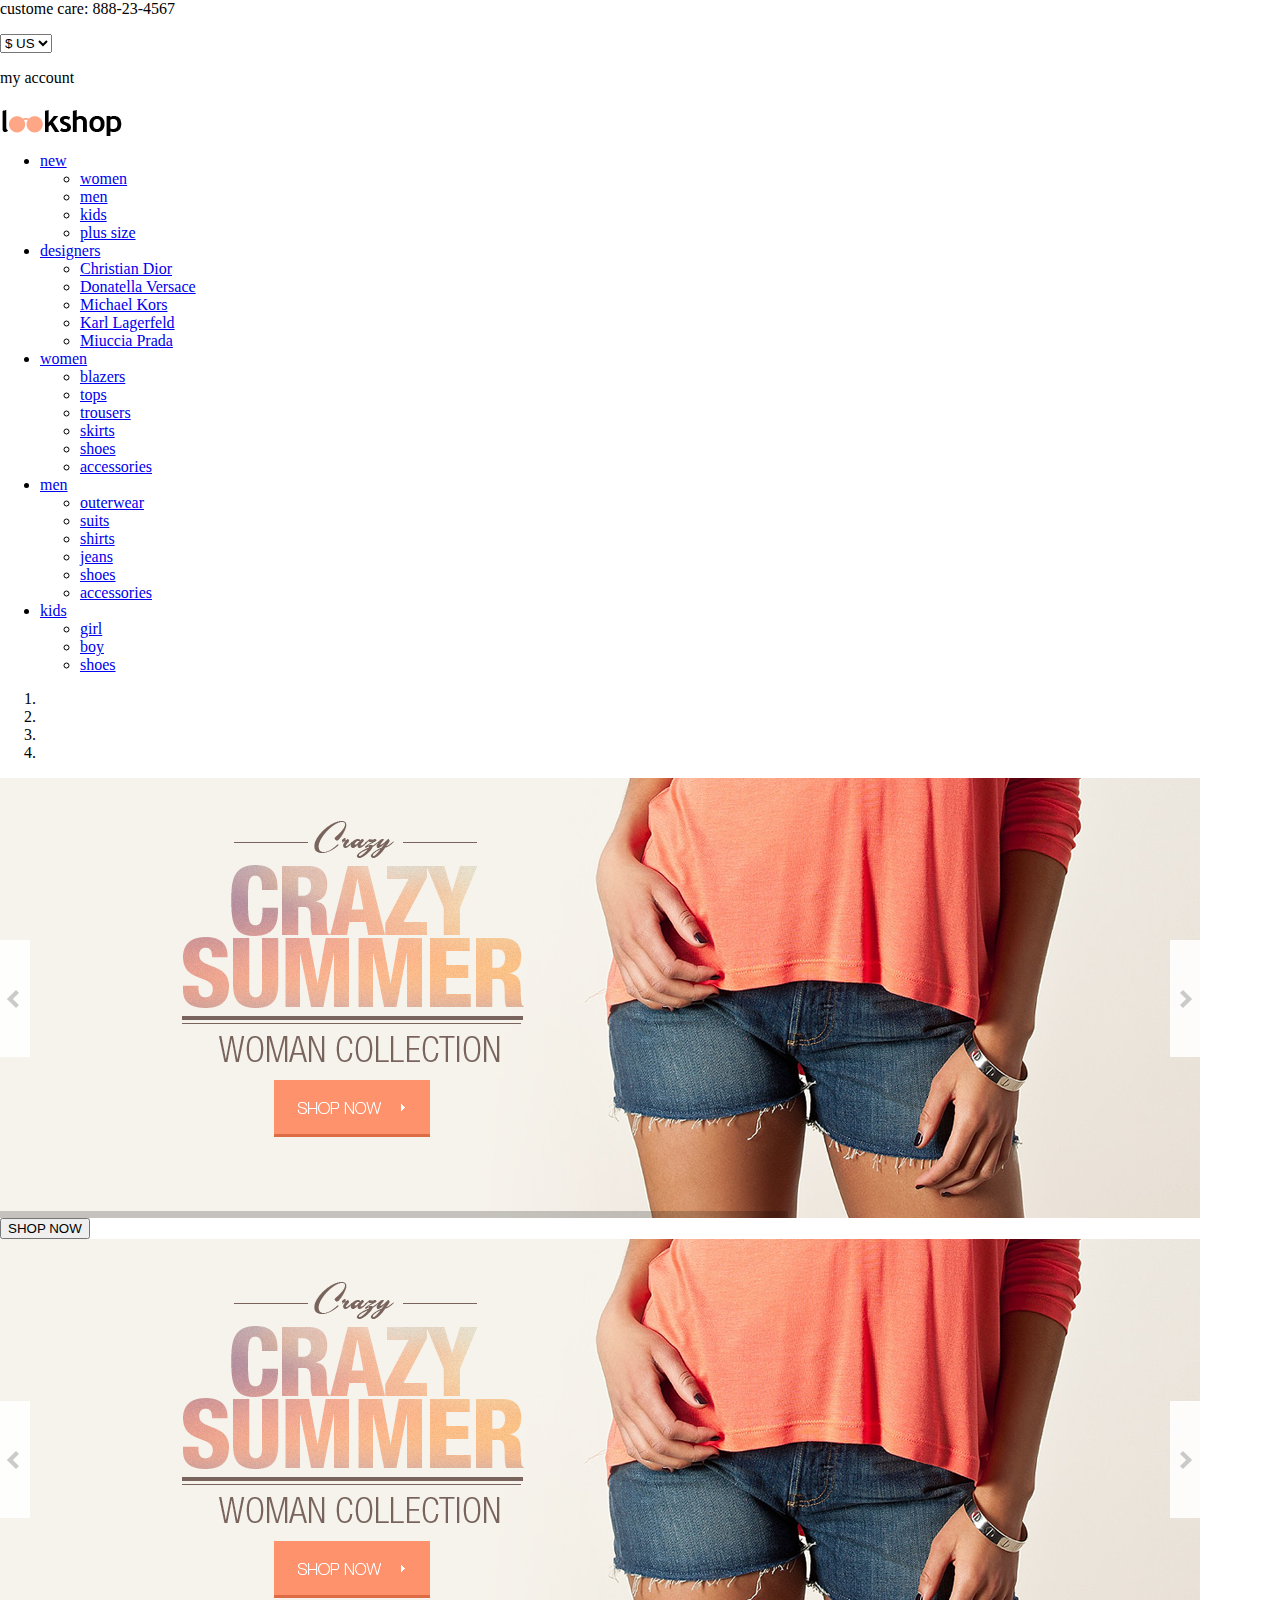
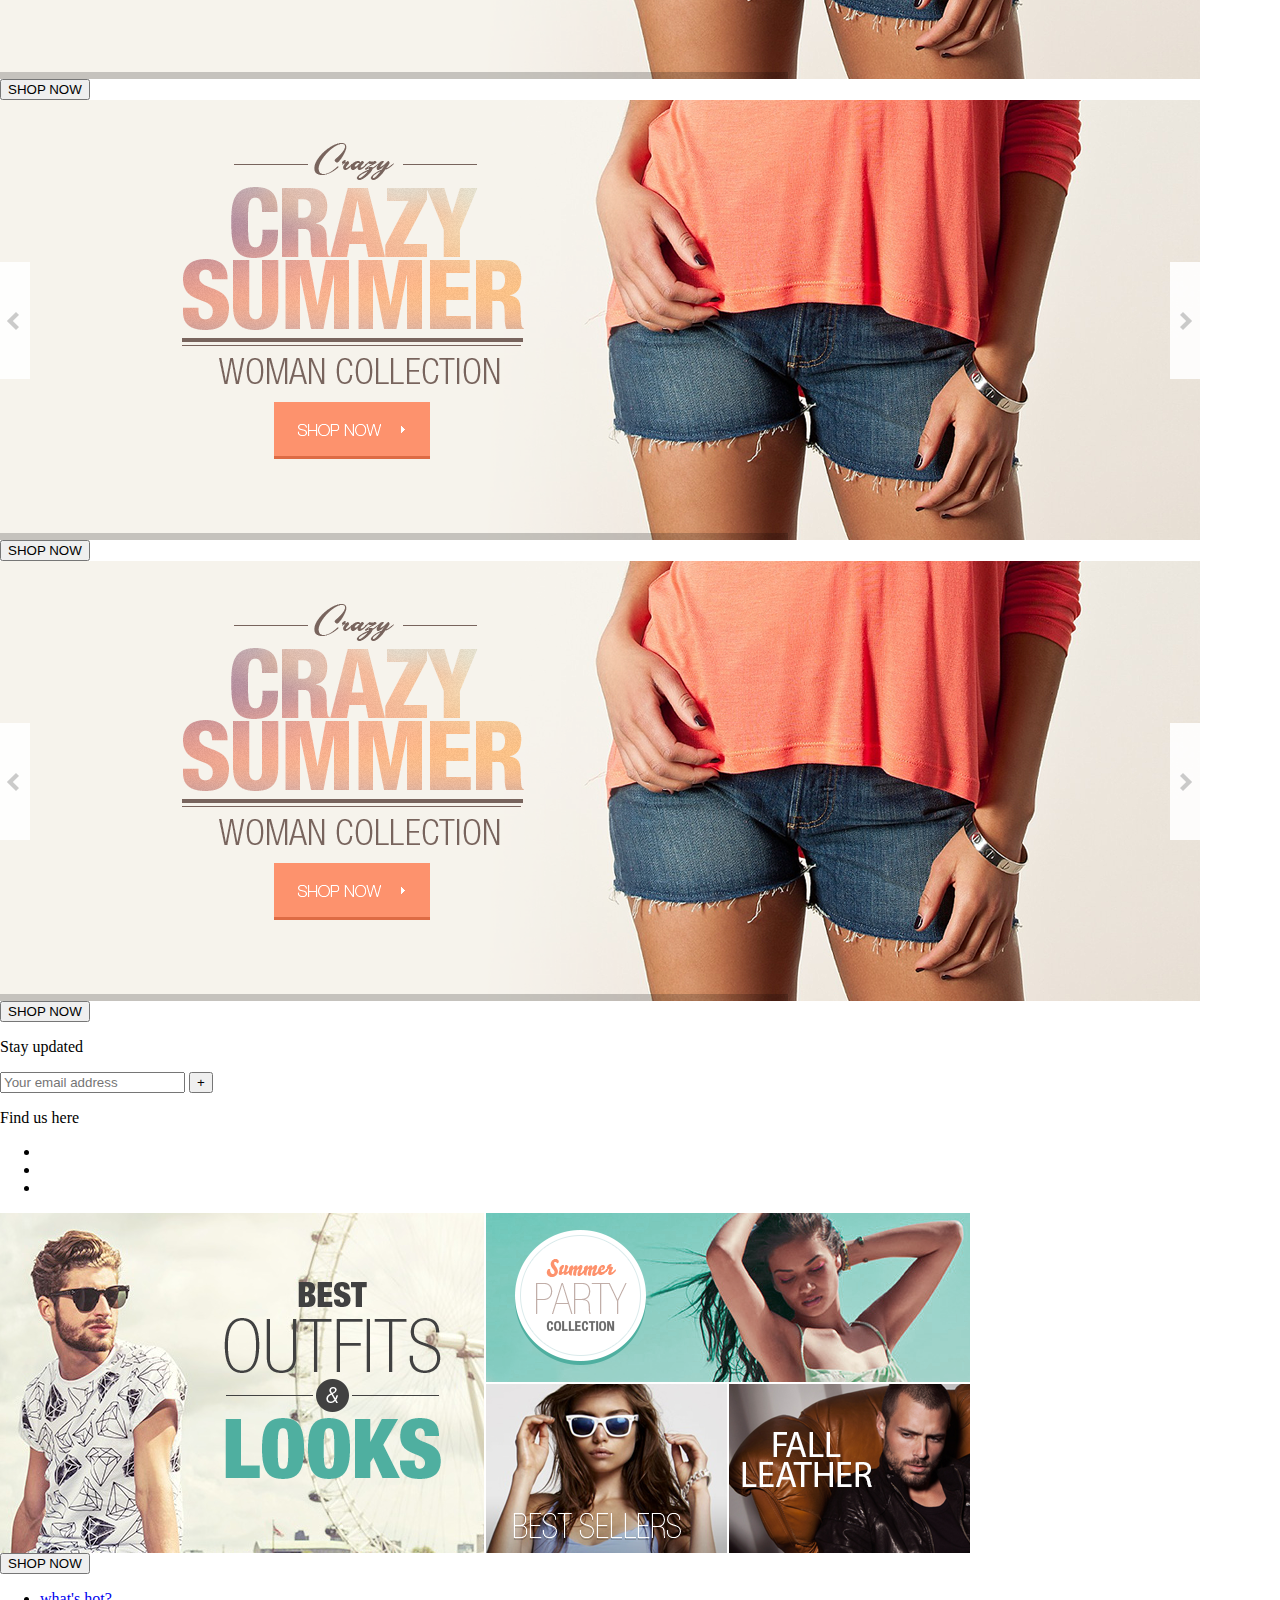
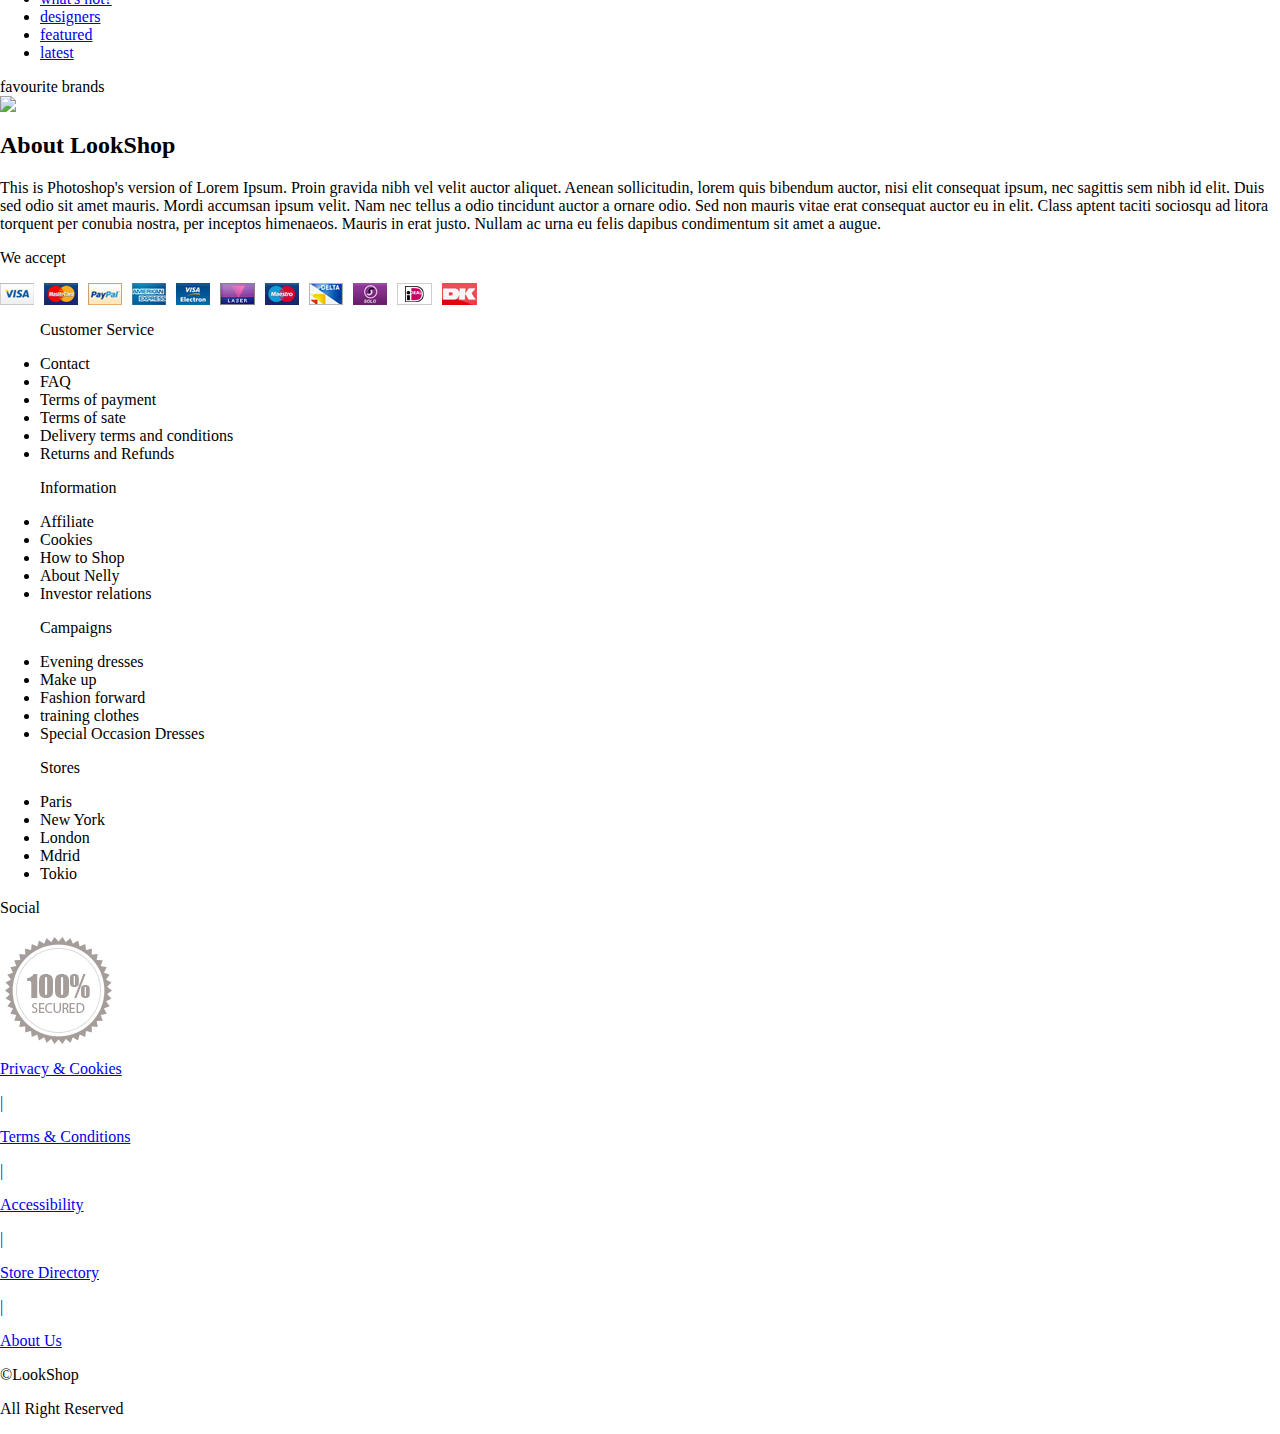
==== index.html @ 93620757 "Brands-box and bax about shop has been completed" ====
<html>
<!DOCTYPE html>
<html lang="ru">
<head>
    <meta charset="UTF-8">
    <meta name="viewport" content="width=device-width, initial-scale=1, shrink-to-fit=no">
    <meta http-equiv="X-UA-Compatible" content="ie=edge">
    <link href="https://fonts.googleapis.com/css?family=Poppins:400,400i&display=swap" rel="stylesheet">
    <link href="https://fonts.googleapis.com/css?family=Nunito:400,400i,600&display=swap" rel="stylesheet">
    <link rel="stylesheet" href="D:\lookshop\css\normalize.css"/>
    <link rel="stylesheet" href="D:\lookshop\css\common.css">
    <link rel="stylesheet" href="D:\lookshop\css\icon-contact.css">
    <link rel="stylesheet" href="D:\lookshop\css\header.css">
    <link rel="stylesheet" href="D:\lookshop\css\nav.css">
    <link rel="stylesheet" href="D:\lookshop\css\slider.css">
    <link rel="stylesheet" href="D:\lookshop\css\contact.css">
    <link rel="stylesheet" href="D:\lookshop\css\poster.css">
    <link rel="stylesheet" href="D:\lookshop\css\catalog.css">
    <link rel="stylesheet" href="D:\lookshop\css\brands-&-about-lookshop.css">
    <link rel="stylesheet" href="D:\lookshop\css\footer.css">
    <title>index</title>
    <style>
        body {
            position: relative;
            margin: 0;
        }

        /* @media all and (max-width: 768px)
        and (min-width: 640px)
        {

        }
        @media all and (max-width: 640px)
        {
            
        } */
    </style>
</head>
<body>
    <header>
        <div class="header-box">
            <p>custome care: 888-23-4567</p>
            <div class="header__currency"> 
                <select name="currency" id="currency"> 
                    <option value="US">$ US</option> 
                    <option value="RU">RU</option> 
                    <option value="BY">BY</option> 
                </select> 
            </div>
            <div class="header__account">
                    <i class="icon-user"></i>
                <p>my account</p>
            </div>
            <div class="header__search">
                <i class="icon-search"></i>
            </div>
        </div>
        
    </header>
    <nav>
        <div class="logo">
            <a href="index.html" title="lookshop"><img src="logo.png"></a>
        </div>
        <ul class="topmenu">
            <li class="items-of-navigation"><a href="#1">new</a>
                <ul class="submenu">
                    <li><a href="#1">women</a></li>
                    <li><a href="#1">men</a></li>
                    <li><a href="#1">kids</a></li>
                    <li><a href="#1">plus size</a></li>
                </ul>
            </li>
            <li class="items-of-navigation"><a href="#1">designers</a>
                <ul class="submenu">
                    <li><a href="#1">Christian Dior</a></li>
                    <li><a href="#1">Donatella Versace</a></li>
                    <li><a href="#1">Michael Kors</a></li>
                    <li><a href="#1">Karl Lagerfeld</a></li>
                    <li><a href="#1">Miuccia Prada</a></li>
                </ul>
            </li>
            <li class="items-of-navigation"><a href="#1">women</a>
                <ul class="submenu">
                    <li><a href="#1">blazers</a></li>
                    <li><a href="#1">tops</a></li>
                    <li><a href="#1">trousers</a></li>
                    <li><a href="#1">skirts</a></li>
                    <li><a href="#1">shoes</a></li>
                    <li><a href="#1">accessories</a></li>    
                </ul>
            </li>
            <li class="items-of-navigation"><a href="#1">men</a>
                <ul class="submenu">
                    <li><a href="#1">outerwear</a></li>
                    <li><a href="#1">suits</a></li>
                    <li><a href="#1">shirts</a></li>
                    <li><a href="#1">jeans</a></li>
                    <li><a href="#1">shoes</a></li>
                    <li><a href="#1">accessories</a></li>
                </ul>
            </li>
            <li class="items-of-navigation"><a href="#1">kids</a>
                <ul class="submenu">
                    <li><a href="#1">girl</a></li>
                    <li><a href="#1">boy</a></li>
                    <li><a href="#1">shoes</a></li>
                </ul>
            </li>
        </ul>
    </nav>
    <div class="main_box">
        <div id="slider" class="slider">
            <ol class="slider__indicators">
                <li class="slider__indicator slider__indicator_active" data-slide-to="0"></li>
                <li class="slider__indicator" data-slide-to="1"></li>
                <li class="slider__indicator" data-slide-to="2"></li>
                <li class="slider__indicator" data-slide-to="3"></li>
            </ol>
            <div class="slider__items">
                <div class="slider__item slider__item_active">
                <img src="slider.png" alt="c1">
                <div class="button-shop-now button-shop-now_orange">
                    <input type="button" value="SHOP NOW" onClick='location.href="https://www.google.ru/"'>
                </div>
                </div>
                <div class="slider__item">
                <img src="slider.png" alt="c1">
                <div class="button-shop-now button-shop-now_orange">
                    <input type="button" value="SHOP NOW" onClick='location.href="https://www.google.ru/"'>
                </div>
                </div>
                <div class="slider__item">
                <img src="slider.png" alt="c1">
                <div class="button-shop-now button-shop-now_orange">
                    <input type="button" value="SHOP NOW" onClick='location.href="https://www.google.ru/"'>
                </div>
                </div>
                <div class="slider__item">
                <img src="slider.png" alt="c1">
                <div class="button-shop-now button-shop-now_orange">
                    <input type="button" value="SHOP NOW" onClick='location.href="https://www.google.ru/"'>
                </div>
                </div>
            </div>
            <a class="slider__control slider__control_prev" href="#" role="button"></a>
            <a class="slider__control slider__control_next" href="#" role="button"></a>
        </div>
        <script src="js\slider.js"></script>
    
        <div class="contact">
            <div class="email-box">
                <p>Stay updated</p>
                <input type="text" placeholder="Your email address">
                <input type="button" value="+">
            </div>
            <div class="contact-box">
                <p>Find us here</p>
                <ul class="contact-list">
                    <li><a href="" class="item__contact"><i class="icon-twitter"></i></a></li>
                    <li><a href="" class="item__contact"><i class="icon-facebook"></i></a></li>
                    <li><a href="" class="item__contact"><i class="icon-pinterest-circled"></i></a></li>
                </ul>
            </div>
            
        </div>
        <div class="poster">
            <img src="poster.png">
            <div class="button-shop-now button-shop-now_green">
                <input type="button" value="SHOP NOW" onClick='location.href="https://www.google.ru/"'>
            </div>
        </div>
        <section class="catalog">
            <div class="catalog__menu">
                <ul class="catalog__topmenu">
                    <li class="catalog__item"><a href="#1">what's hot?</a></li>
                    <li class="catalog__item"><a href="#2">designers</a></li>
                    <li class="catalog__item"><a href="#3">featured</a></li>
                    <li class="catalog__item"><a href="#4">latest</a></li>
                </ul>
            </div>
            
        </section>
        <div class="brands">
            <div class="brands__top-line">
                <div class="brands__top-info">
                    <span>favourite brands</span>
                </div>
            </div>
            <img src="index\brands.png">
        </div>
        <div class="about-lookshop">
            <h2>About LookShop</h2>
            <p>This is Photoshop's version of Lorem Ipsum. Proin gravida nibh vel velit auctor aliquet. Aenean sollicitudin, lorem quis
                bibendum auctor, nisi elit consequat ipsum, nec sagittis sem nibh id elit. Duis sed odio sit amet mauris. Mordi accumsan ipsum velit.
                Nam nec tellus a odio tincidunt auctor a ornare odio. Sed non mauris vitae erat consequat auctor eu in elit. Class aptent taciti sociosqu ad litora
                torquent per conubia nostra, per inceptos himenaeos. Mauris in erat justo. Nullam ac urna eu felis dapibus condimentum sit amet a augue.
            </p>
        </div>
    </div>
    <footer>
        <div class="footer__cards-box">
            <p>We accept</p>
            <div>
                <img src="index\CARDS.png">
            </div>    
        </div>
        <div class="footer__information">
            <ul><p>Customer Service</p>
                <li>Contact</li>
                <li>FAQ</li>
                <li>Terms of payment</li>
                <li>Terms of sate</li>
                <li>Delivery terms and conditions</li>
                <li>Returns and Refunds</li>
            </ul>
            <ul><p>Information</p>
                <li>Affiliate</li>
                <li>Cookies</li>
                <li>How to Shop</li>
                <li>About Nelly</li>
                <li>Investor relations</li>
            </ul>
            <ul><p>Campaigns</p>
                <li>Evening dresses</li>
                <li>Make up</li>
                <li>Fashion forward</li>
                <li>training clothes</li>
                <li>Special Occasion Dresses</li>
            </ul>
            <ul><p>Stores</p>
                <li>Paris</li>
                <li>New York</li>
                <li>London</li>
                <li>Mdrid</li>
                <li>Tokio</li>
            </ul>
            <div><p>Social</p>
                <div class="footer__information_icon-margin">
                    <a href="" class="footer__icon"><i class="icon-twitter"></i></a>
                    <a href="" class="footer__icon"><i class="icon-pinterest-circled"></i></a>
                    <a href="" class="footer__icon"><i class="icon-facebook"></i></a>
                </div>
                <div class="footer__information_icon-margin">
                    <a href="" class="footer__icon"><i class="icon-gplus"></i></a>
                    <a href="" class="footer__icon"><i class="icon-twitter-1"></i></a>
                    <a href="" class="footer__icon"><i class="icon-vkontakte"></i></a>
                </div>
            </div>
            <img src="index\label_secured.png">
        </div> 
        <div class="footer__copyright-box">
            <div class="footer__info">
                <a href="#5">
                    <p>Privacy & Cookies</p>
                    <p class="footer__vert-line">|</p>
                </a>
                <a href="#6">
                    <p>Terms & Conditions</p>
                    <p class="footer__vert-line">|</p>
                </a>
                <a href="#7">
                    <p>Accessibility</p>
                    <p class="footer__vert-line">|</p>
                </a>
                <a href="#8">
                    <p>Store Directory</p>
                    <p class="footer__vert-line">|</p>
                </a>
                <a href="#9">
                    <p>About Us</p>
                </a>
            </div>
            <div class="footer__copyright">
                <p>&copy;LookShop</p>
                <p>All Right Reserved</p>
            </div>
            
        </div>
    </footer>
</body>
</html>
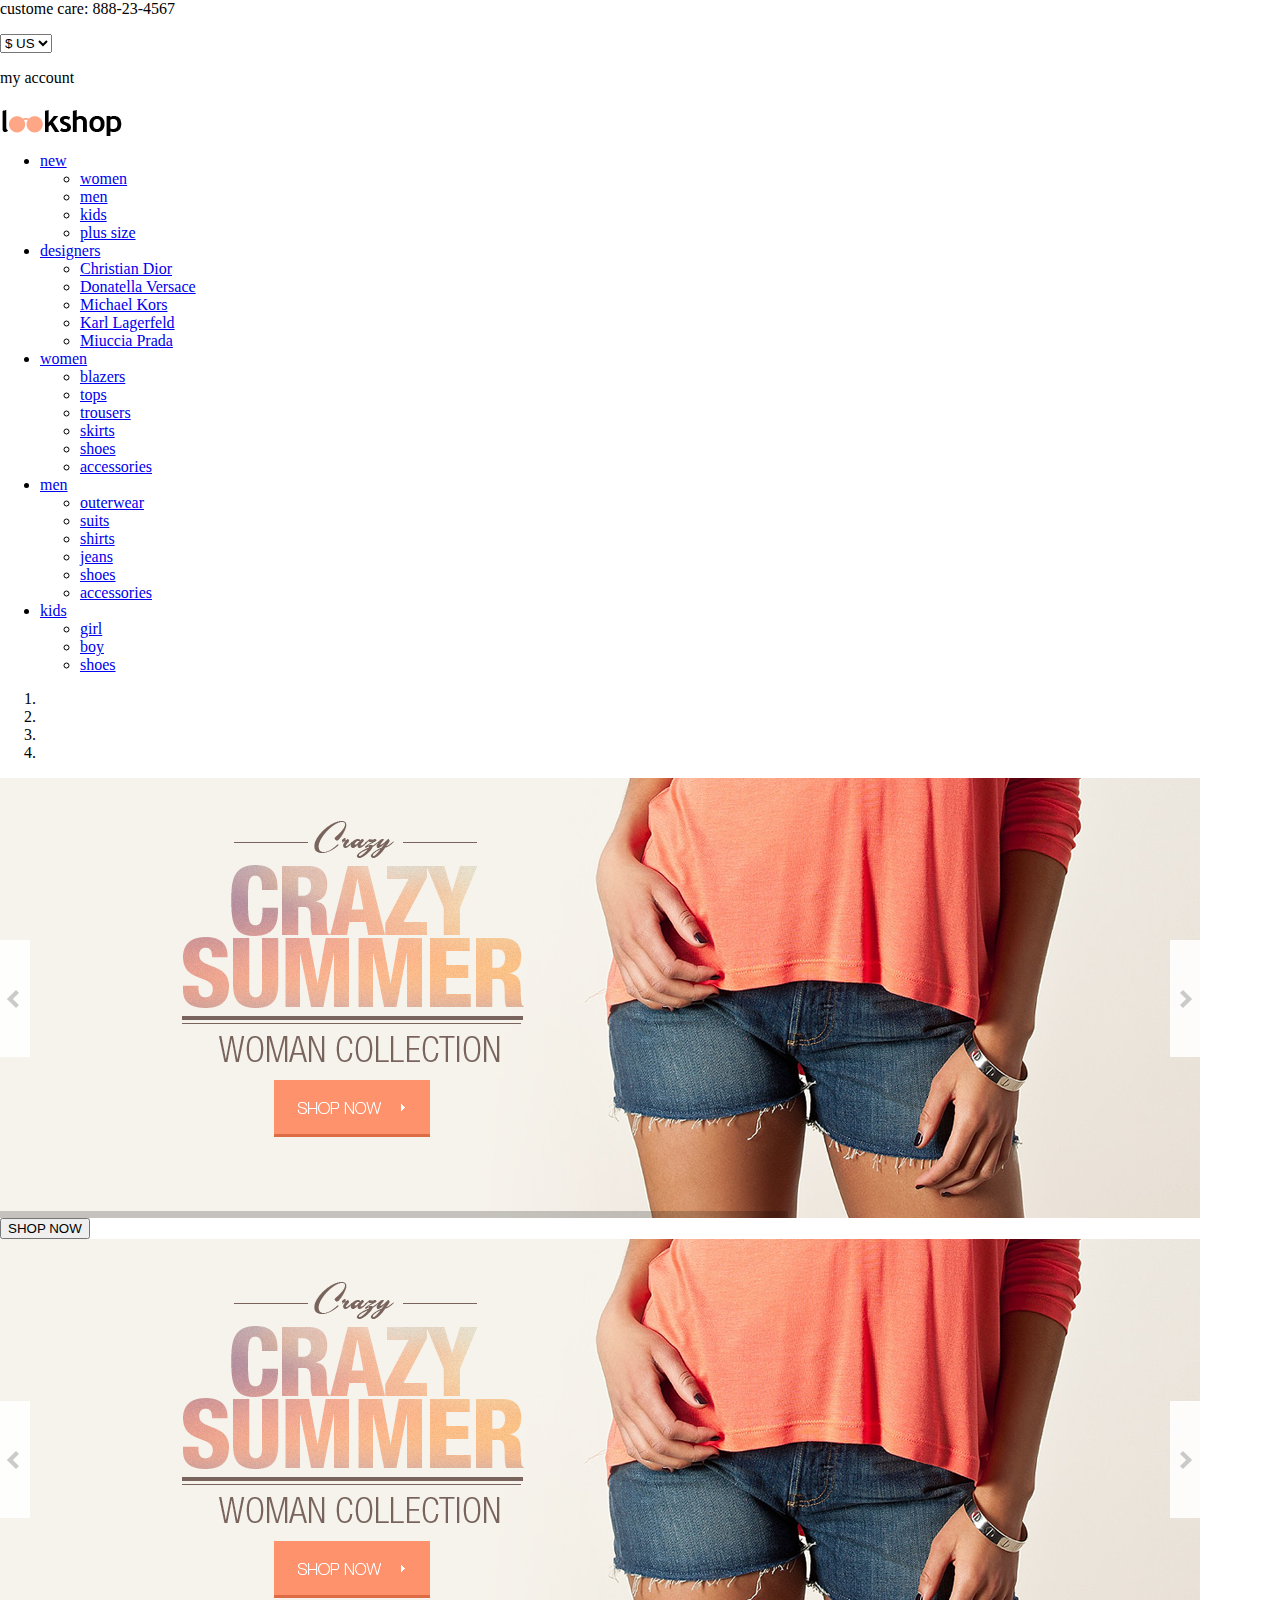
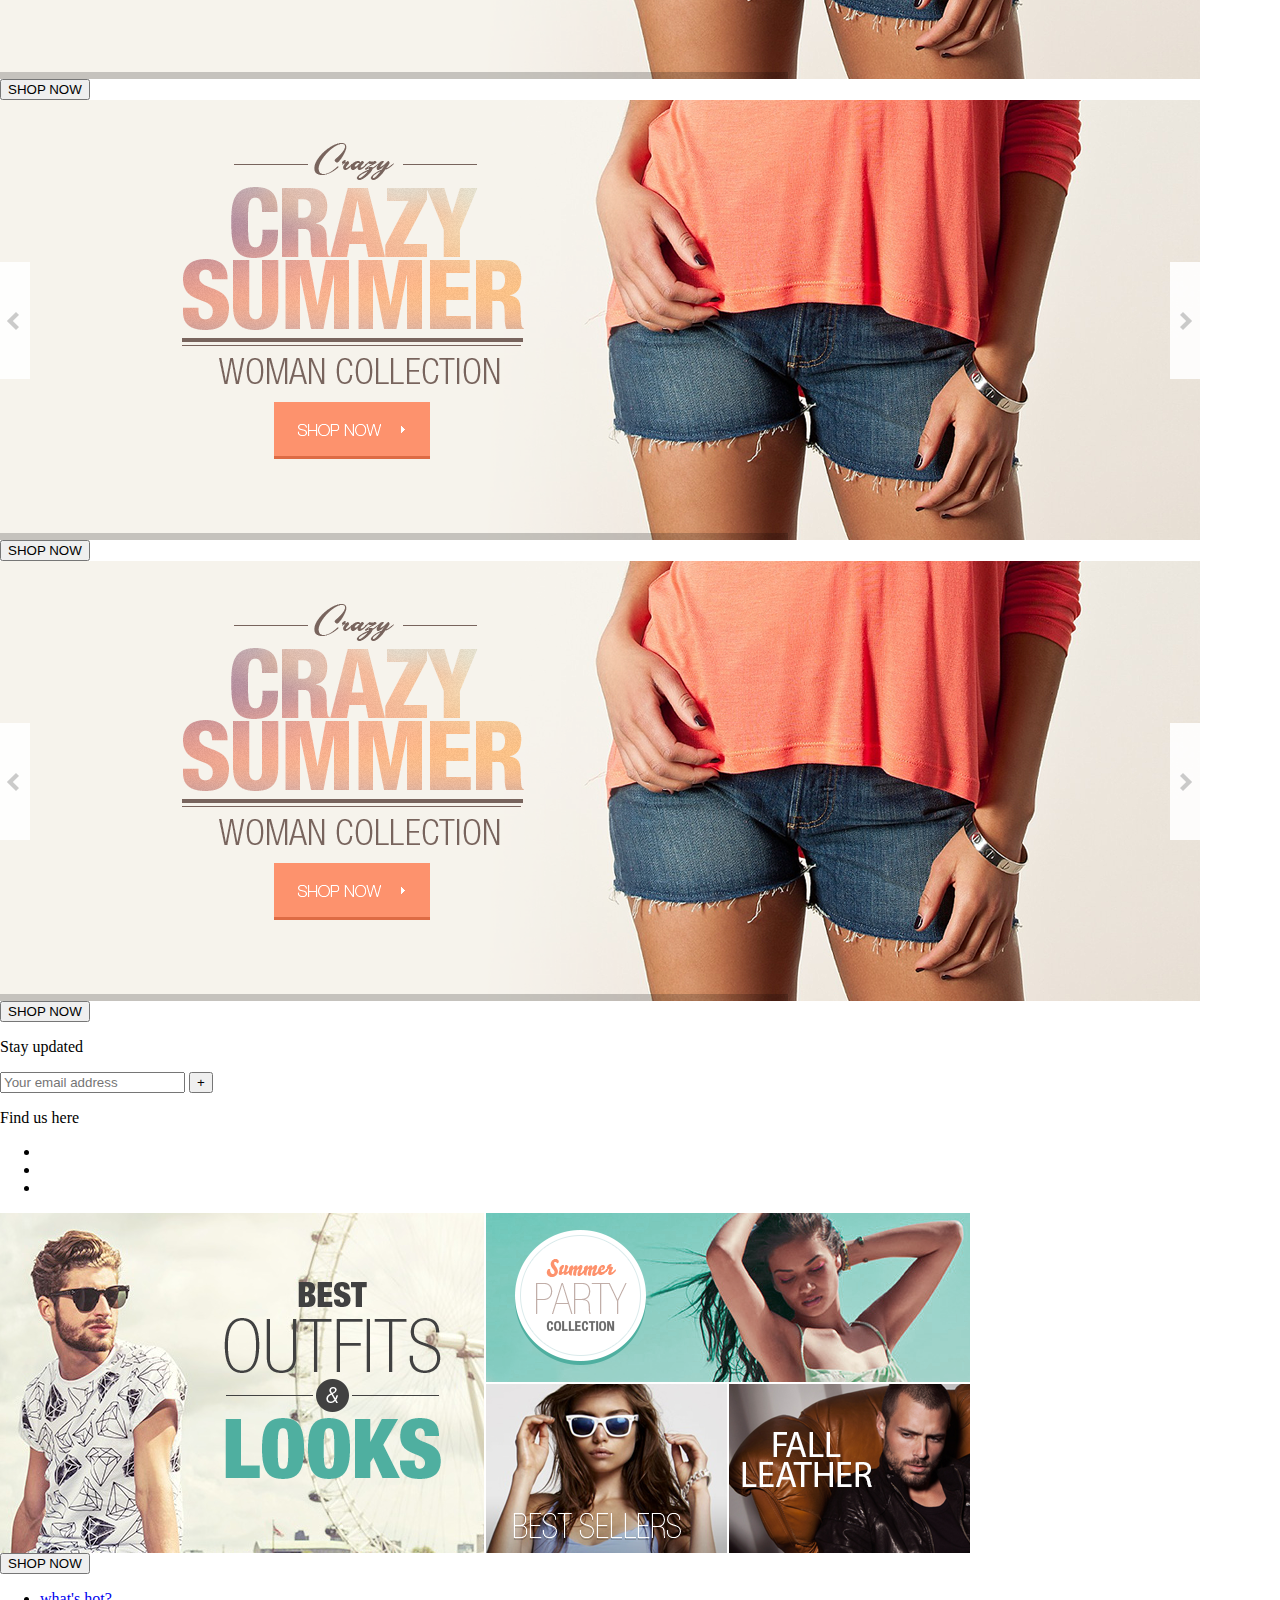
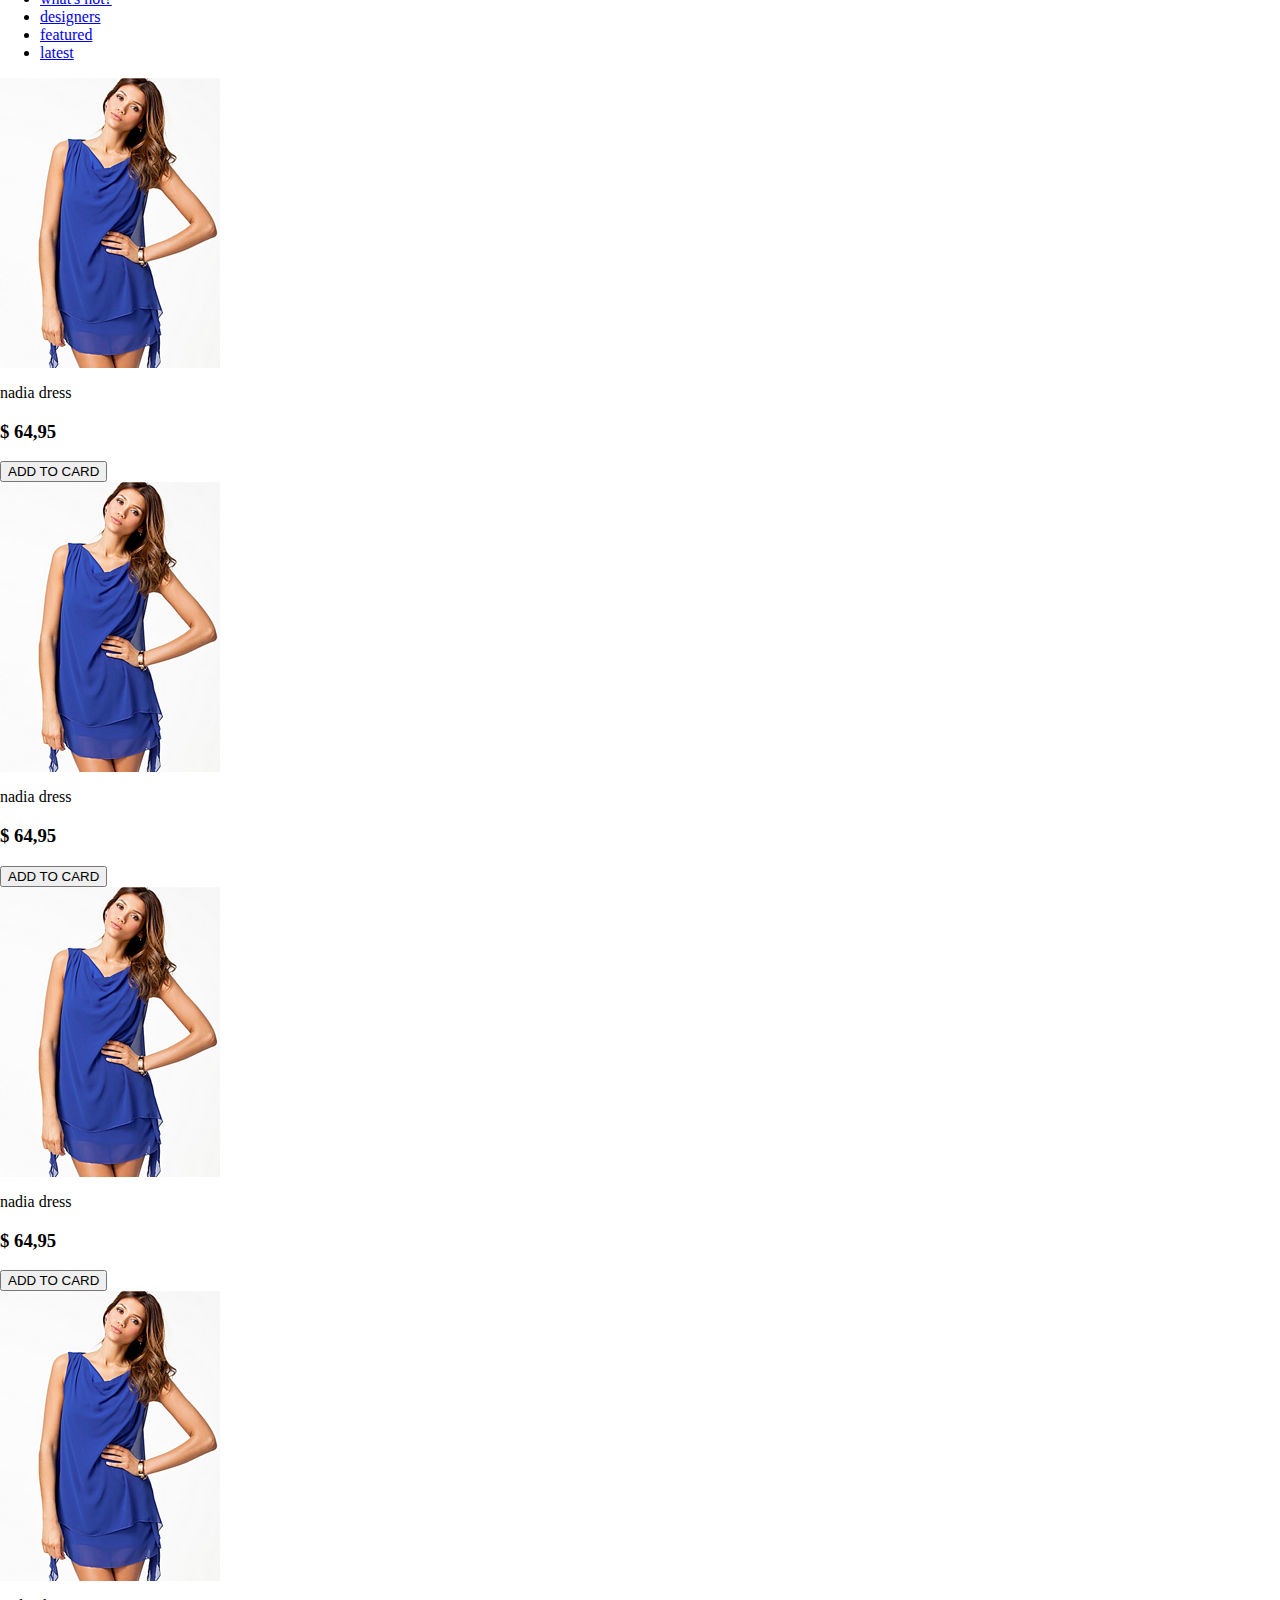
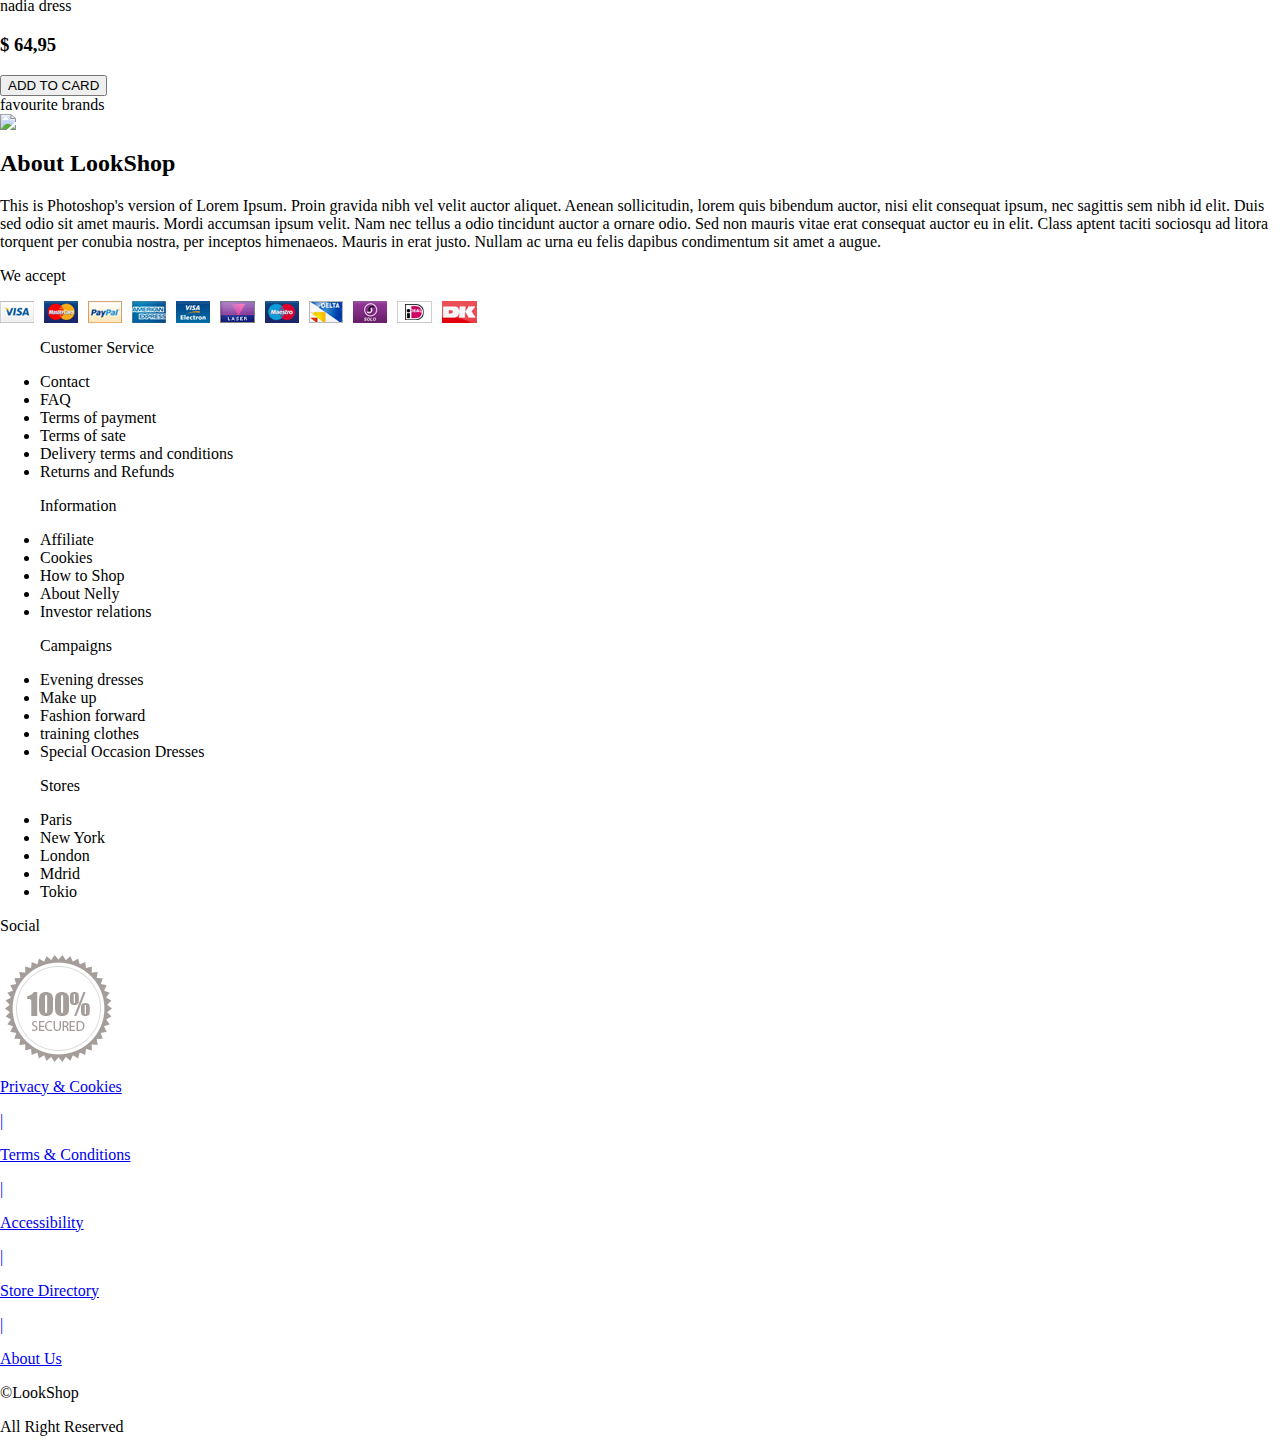
==== commit 12d62e45: "Added box-clothes" ====
--- a/index.html
+++ b/index.html
@@ -16,6 +16,7 @@
     <link rel="stylesheet" href="D:\lookshop\css\contact.css">
     <link rel="stylesheet" href="D:\lookshop\css\poster.css">
     <link rel="stylesheet" href="D:\lookshop\css\catalog.css">
+    <link rel="stylesheet" href="D:\lookshop\css\box-clothes.css">
     <link rel="stylesheet" href="D:\lookshop\css\brands-&-about-lookshop.css">
     <link rel="stylesheet" href="D:\lookshop\css\footer.css">
     <title>index</title>
@@ -180,6 +181,55 @@
             </div>
             
         </section>
+        <div class="clearance">
+            <div class="brands__top-line">
+                <div class="brands__top-info">
+                    <img src="">
+                </div>
+            </div>
+        </div>
+        <div class="box-clothes">
+            <div class="box-clothes__item">
+                <img src="index\NADIA_DRESS.png">
+                <div class="box-clothes__item-info">
+                    <p>nadia dress</p>
+                    <h3>$ 64,95</h3>
+                    <div class="button-add-to-card button-add-to-card_orange-for-clothes">
+                        <input type="button" value="ADD TO CARD" onClick='location.href="https://www.google.ru/"'>
+                    </div>
+                </div>
+            </div>
+            <div class="box-clothes__item">
+                <img src="index\NADIA_DRESS.png">
+                <div class="box-clothes__item-info">
+                    <p>nadia dress</p>
+                    <h3>$ 64,95</h3>
+                    <div class="button-add-to-card button-add-to-card_orange-for-clothes">
+                        <input type="button" value="ADD TO CARD" onClick='location.href="https://www.google.ru/"'>
+                    </div>
+                </div>
+            </div>
+            <div class="box-clothes__item">
+                <img src="index\NADIA_DRESS.png">
+                <div class="box-clothes__item-info">
+                    <p>nadia dress</p>
+                    <h3>$ 64,95</h3>
+                    <div class="button-add-to-card button-add-to-card_orange-for-clothes">
+                        <input type="button" value="ADD TO CARD" onClick='location.href="https://www.google.ru/"'>
+                    </div>
+                </div>
+            </div>
+            <div class="box-clothes__item">
+                <img src="index\NADIA_DRESS.png">
+                <div class="box-clothes__item-info">
+                    <p>nadia dress</p>
+                    <h3>$ 64,95</h3>
+                    <div class="button-add-to-card button-add-to-card_orange-for-clothes">
+                        <input type="button" value="ADD TO CARD" onClick='location.href="https://www.google.ru/"'>
+                    </div>
+                </div>
+            </div>
+        </div>
         <div class="brands">
             <div class="brands__top-line">
                 <div class="brands__top-info">
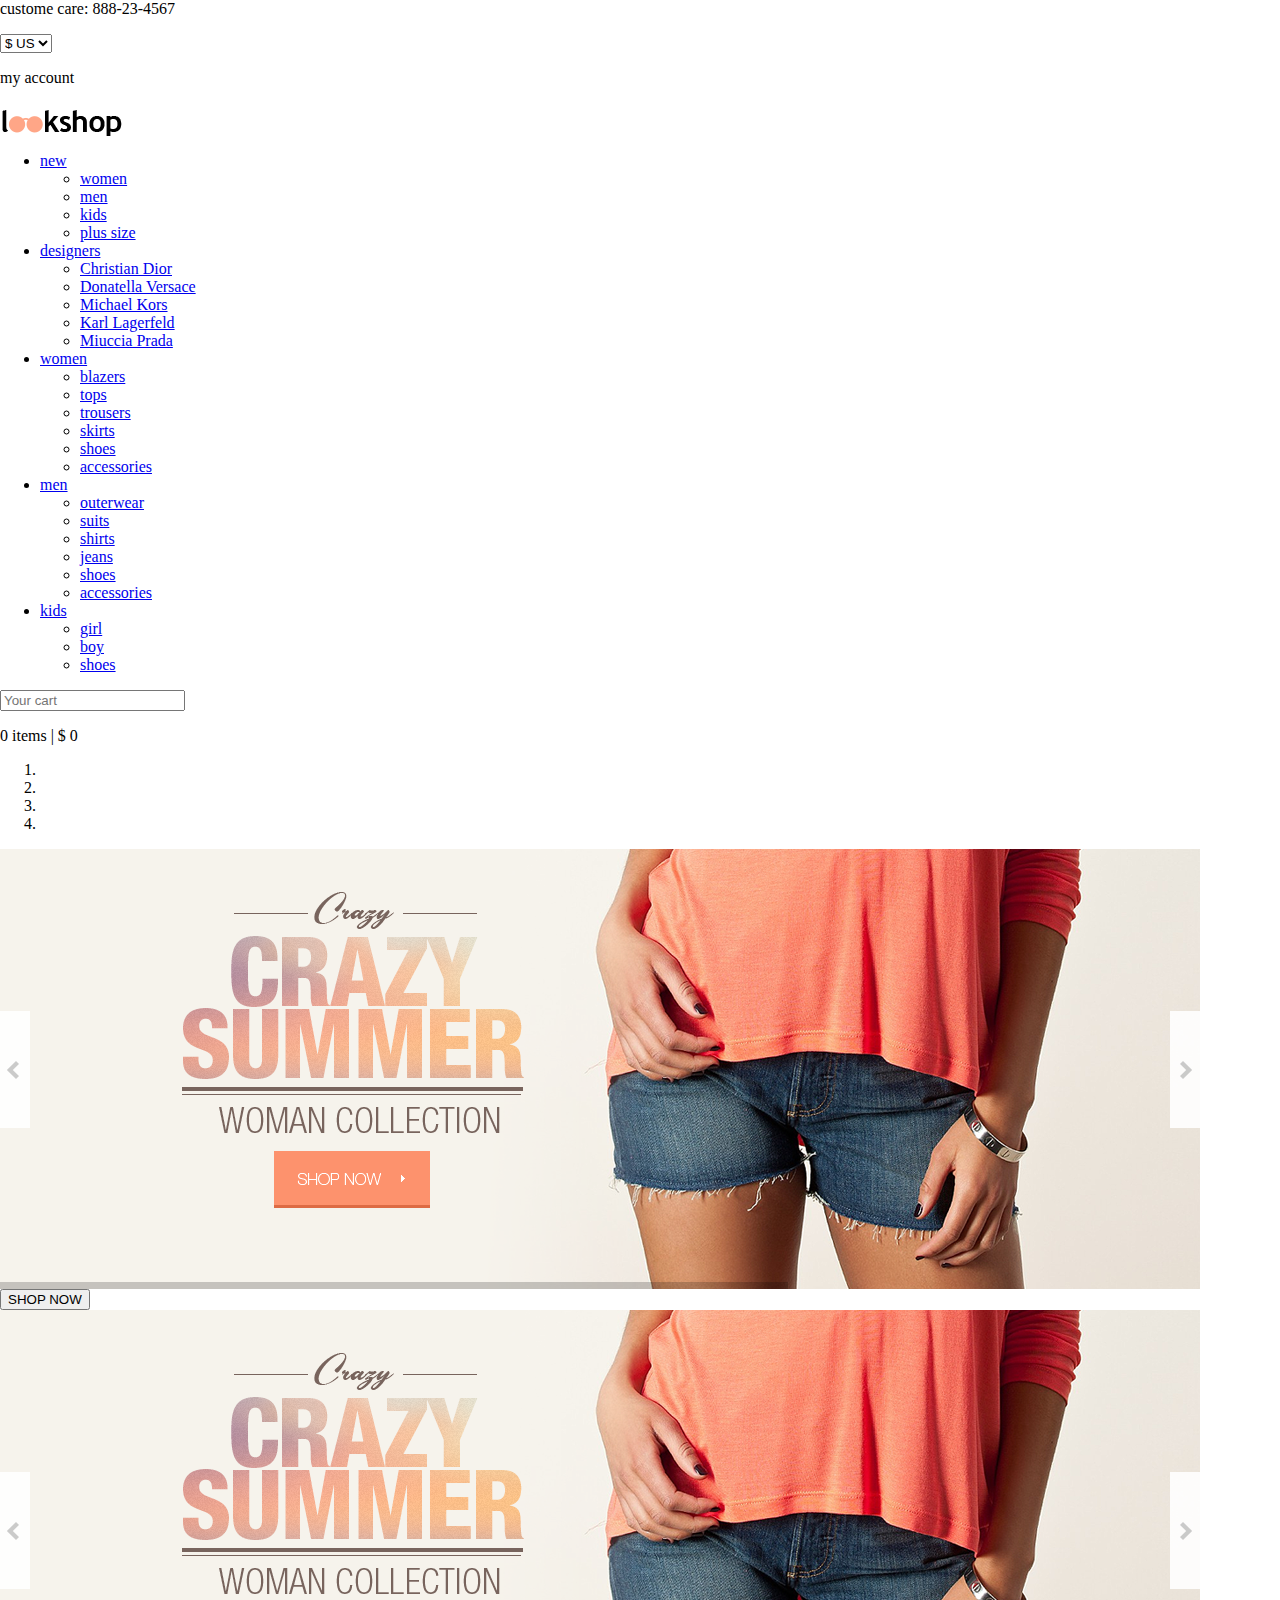
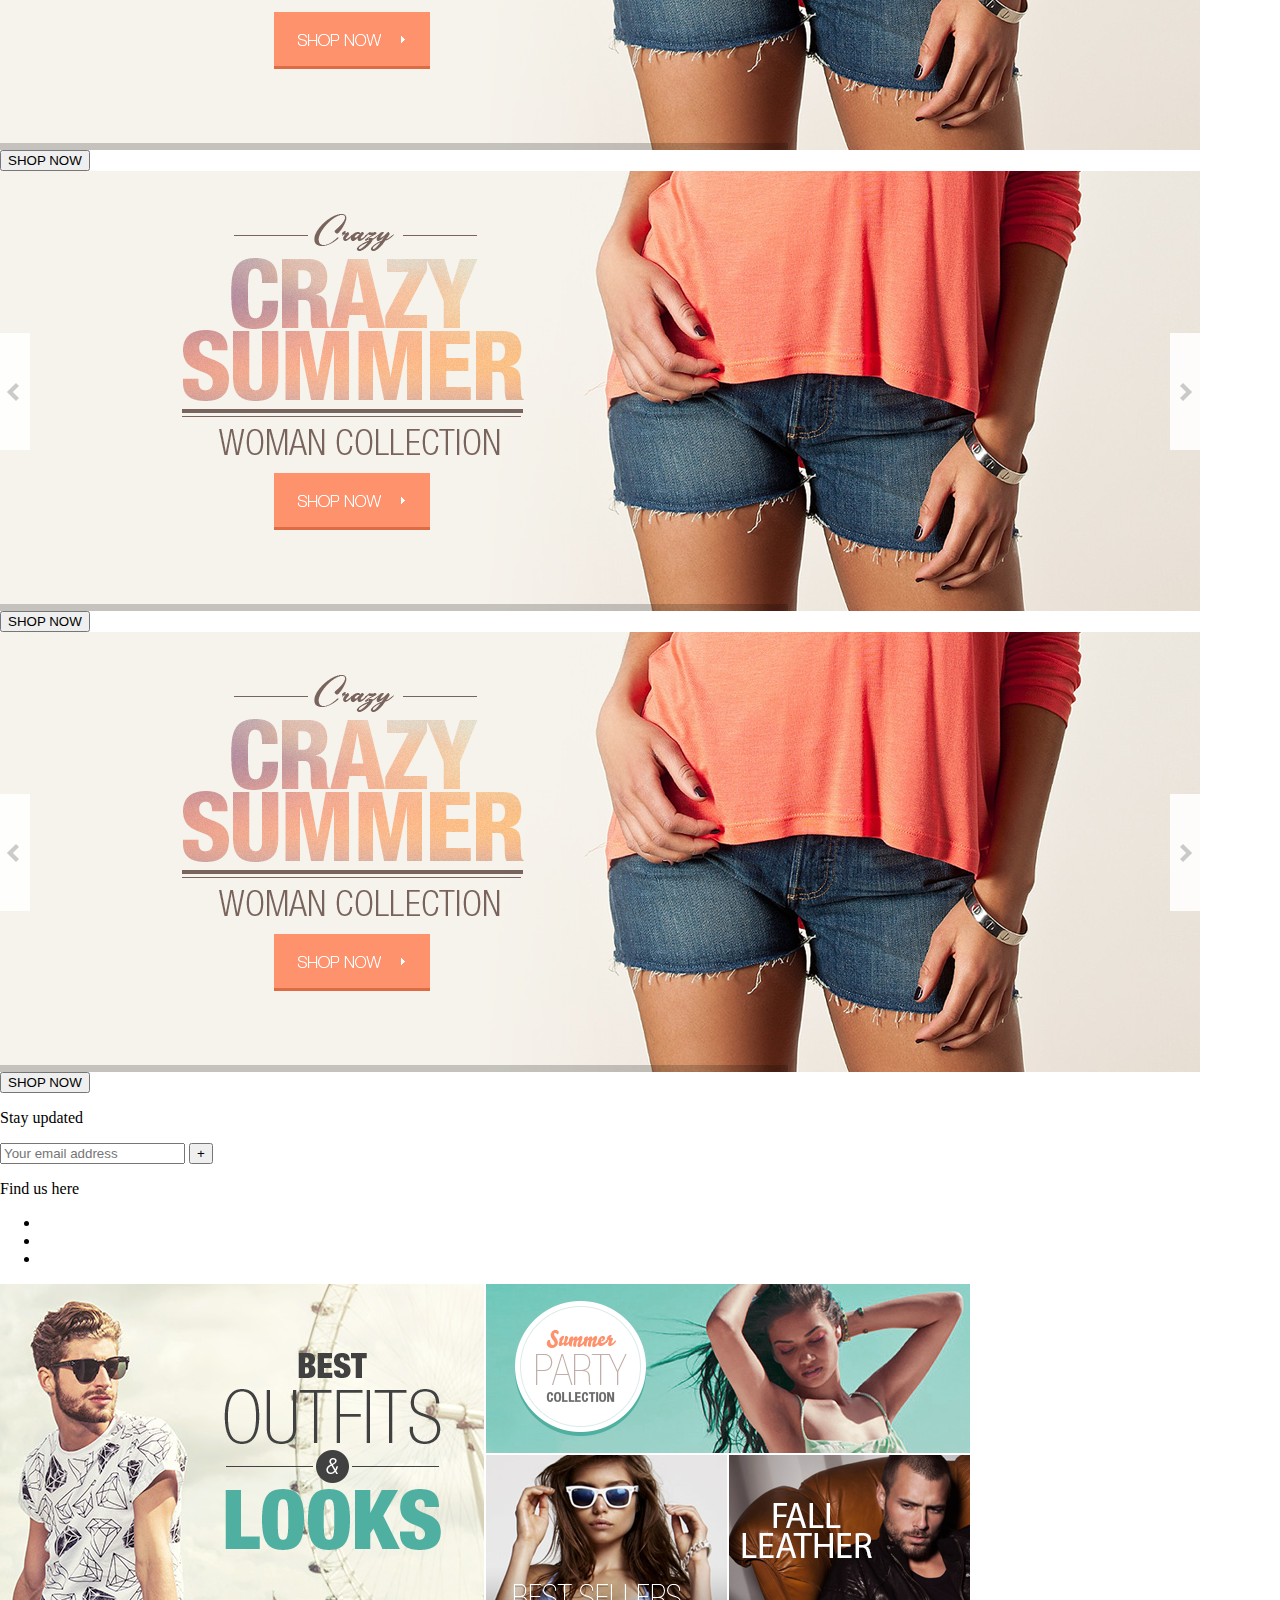
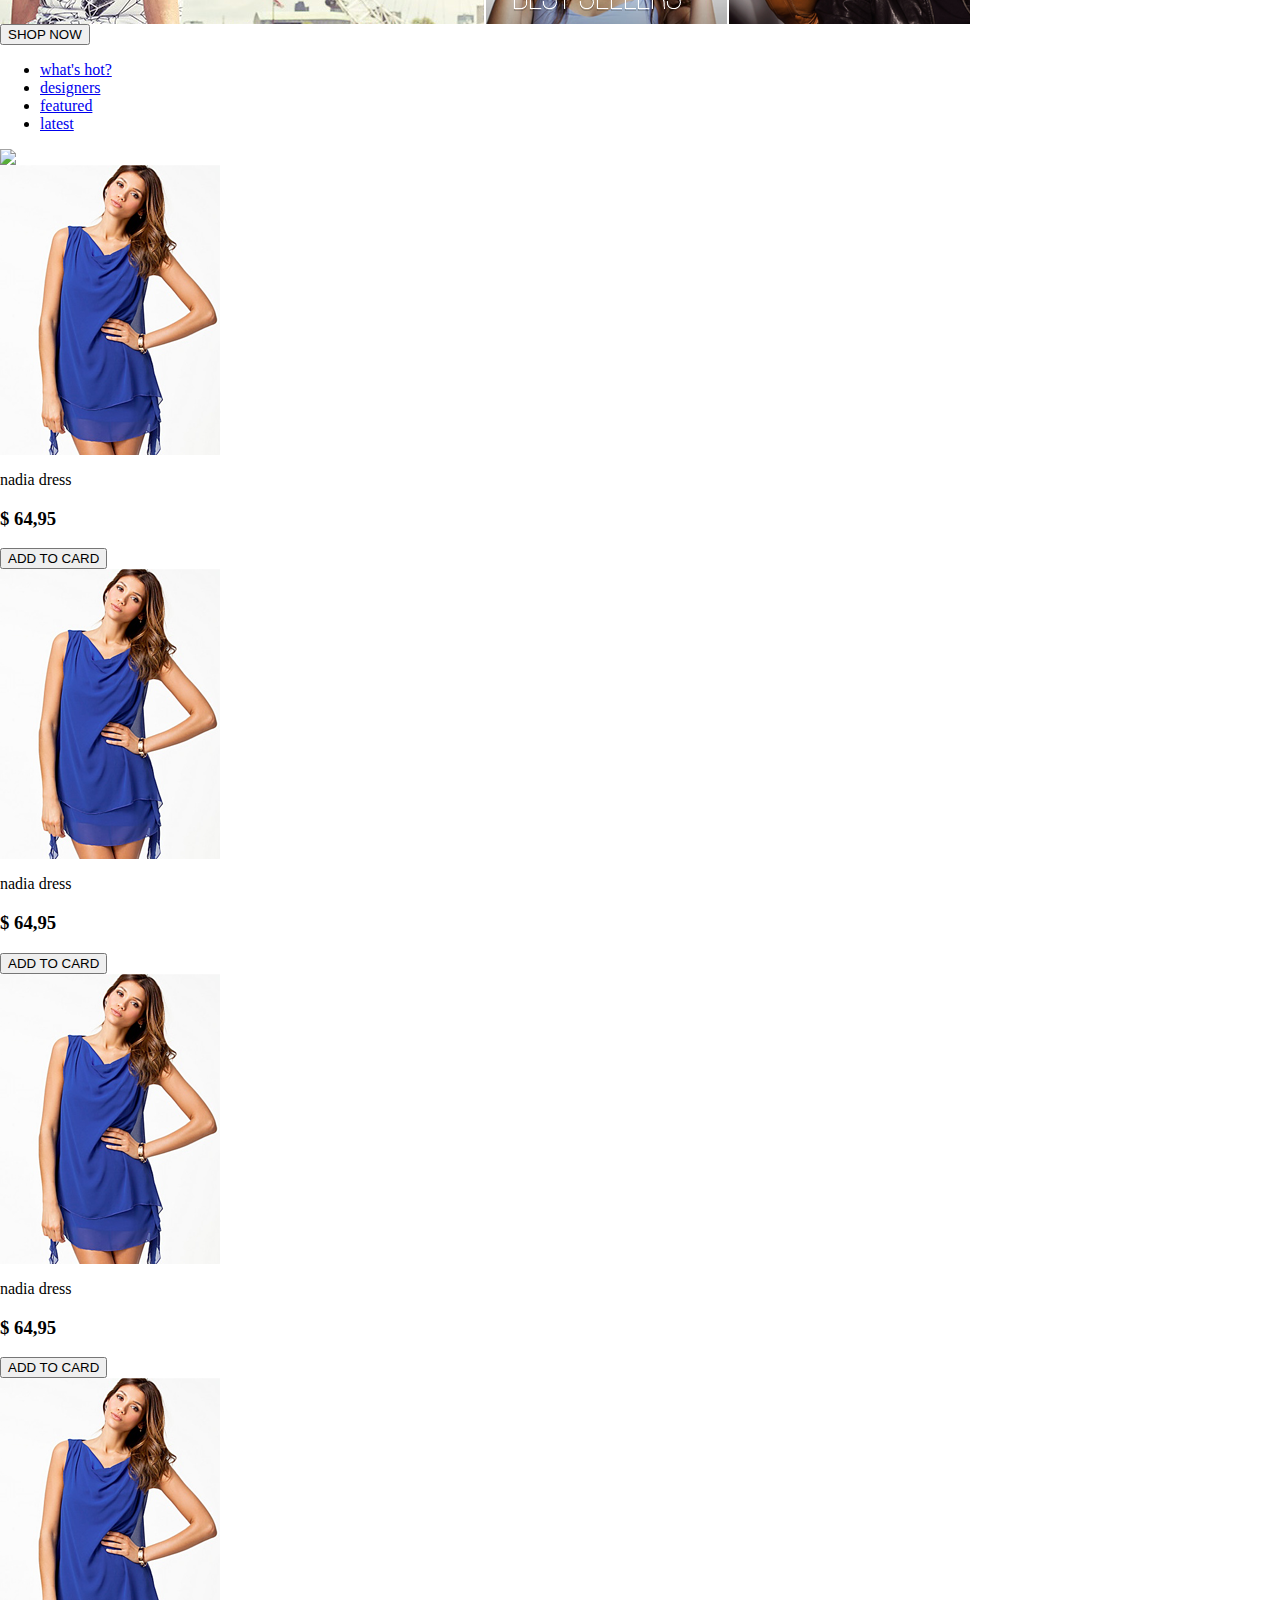
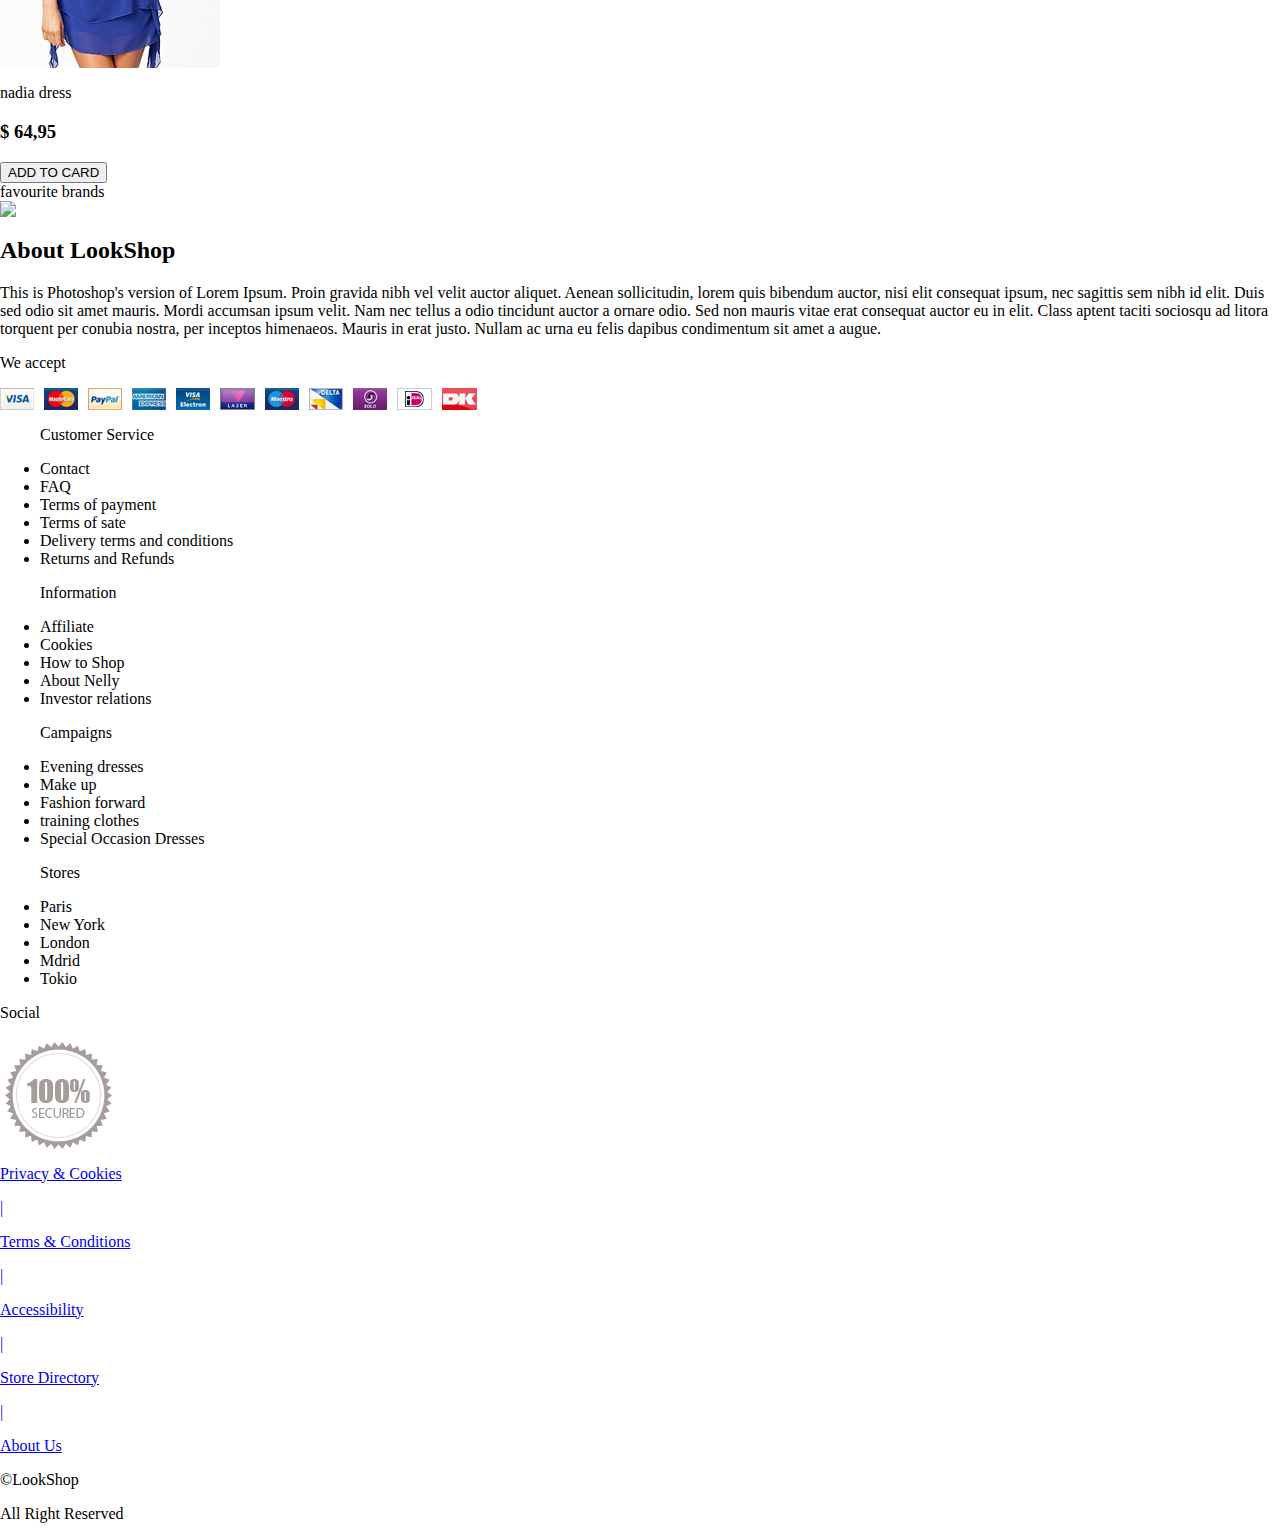
==== commit 6fb41749: "Added corrections in contact-box" ====
--- a/index.html
+++ b/index.html
@@ -16,6 +16,7 @@
     <link rel="stylesheet" href="D:\lookshop\css\contact.css">
     <link rel="stylesheet" href="D:\lookshop\css\poster.css">
     <link rel="stylesheet" href="D:\lookshop\css\catalog.css">
+    <link rel="stylesheet" href="D:\lookshop\css\clearance.css">
     <link rel="stylesheet" href="D:\lookshop\css\box-clothes.css">
     <link rel="stylesheet" href="D:\lookshop\css\brands-&-about-lookshop.css">
     <link rel="stylesheet" href="D:\lookshop\css\footer.css">
@@ -108,6 +109,17 @@
                 </ul>
             </li>
         </ul>
+        <div class="nav__your-carts">
+            <div class="nav__input_cart">
+                <input type="text" placeholder="Your cart">
+                <div class="nav__pointer"></div>
+            </div>
+            
+            <div class="your-carts__counter">
+                <i class="icon-shopping-bag"></i>
+                <p>0 items | $ 0</p>
+            </div>
+        </div>
     </nav>
     <div class="main_box">
         <div id="slider" class="slider">
@@ -147,9 +159,9 @@
             <a class="slider__control slider__control_next" href="#" role="button"></a>
         </div>
         <script src="js\slider.js"></script>
-    
-        <div class="contact">
-            <div class="email-box">
+        <div class="contact-main">
+            <div class="contact">
+            <div class="contact-main__email-box">
                 <p>Stay updated</p>
                 <input type="text" placeholder="Your email address">
                 <input type="button" value="+">
@@ -157,12 +169,12 @@
             <div class="contact-box">
                 <p>Find us here</p>
                 <ul class="contact-list">
-                    <li><a href="" class="item__contact"><i class="icon-twitter"></i></a></li>
-                    <li><a href="" class="item__contact"><i class="icon-facebook"></i></a></li>
-                    <li><a href="" class="item__contact"><i class="icon-pinterest-circled"></i></a></li>
-                </ul>
-            </div>
-            
+                    <li><a href="" class="contact-list__item"><i class="icon-twitter"></i></a></li>
+                    <li><a href="" class="contact-list__item"><i class="icon-facebook"></i></a></li>
+                    <li><a href="" class="contact-list__item"><i class="icon-pinterest-circled"></i></a></li>
+                </ul>
+            </div>
+        </div>    
         </div>
         <div class="poster">
             <img src="poster.png">
@@ -182,11 +194,9 @@
             
         </section>
         <div class="clearance">
-            <div class="brands__top-line">
-                <div class="brands__top-info">
-                    <img src="">
-                </div>
-            </div>
+            <div class="clearance__line"></div>    
+            <img src="index\clearance.png">
+            
         </div>
         <div class="box-clothes">
             <div class="box-clothes__item">
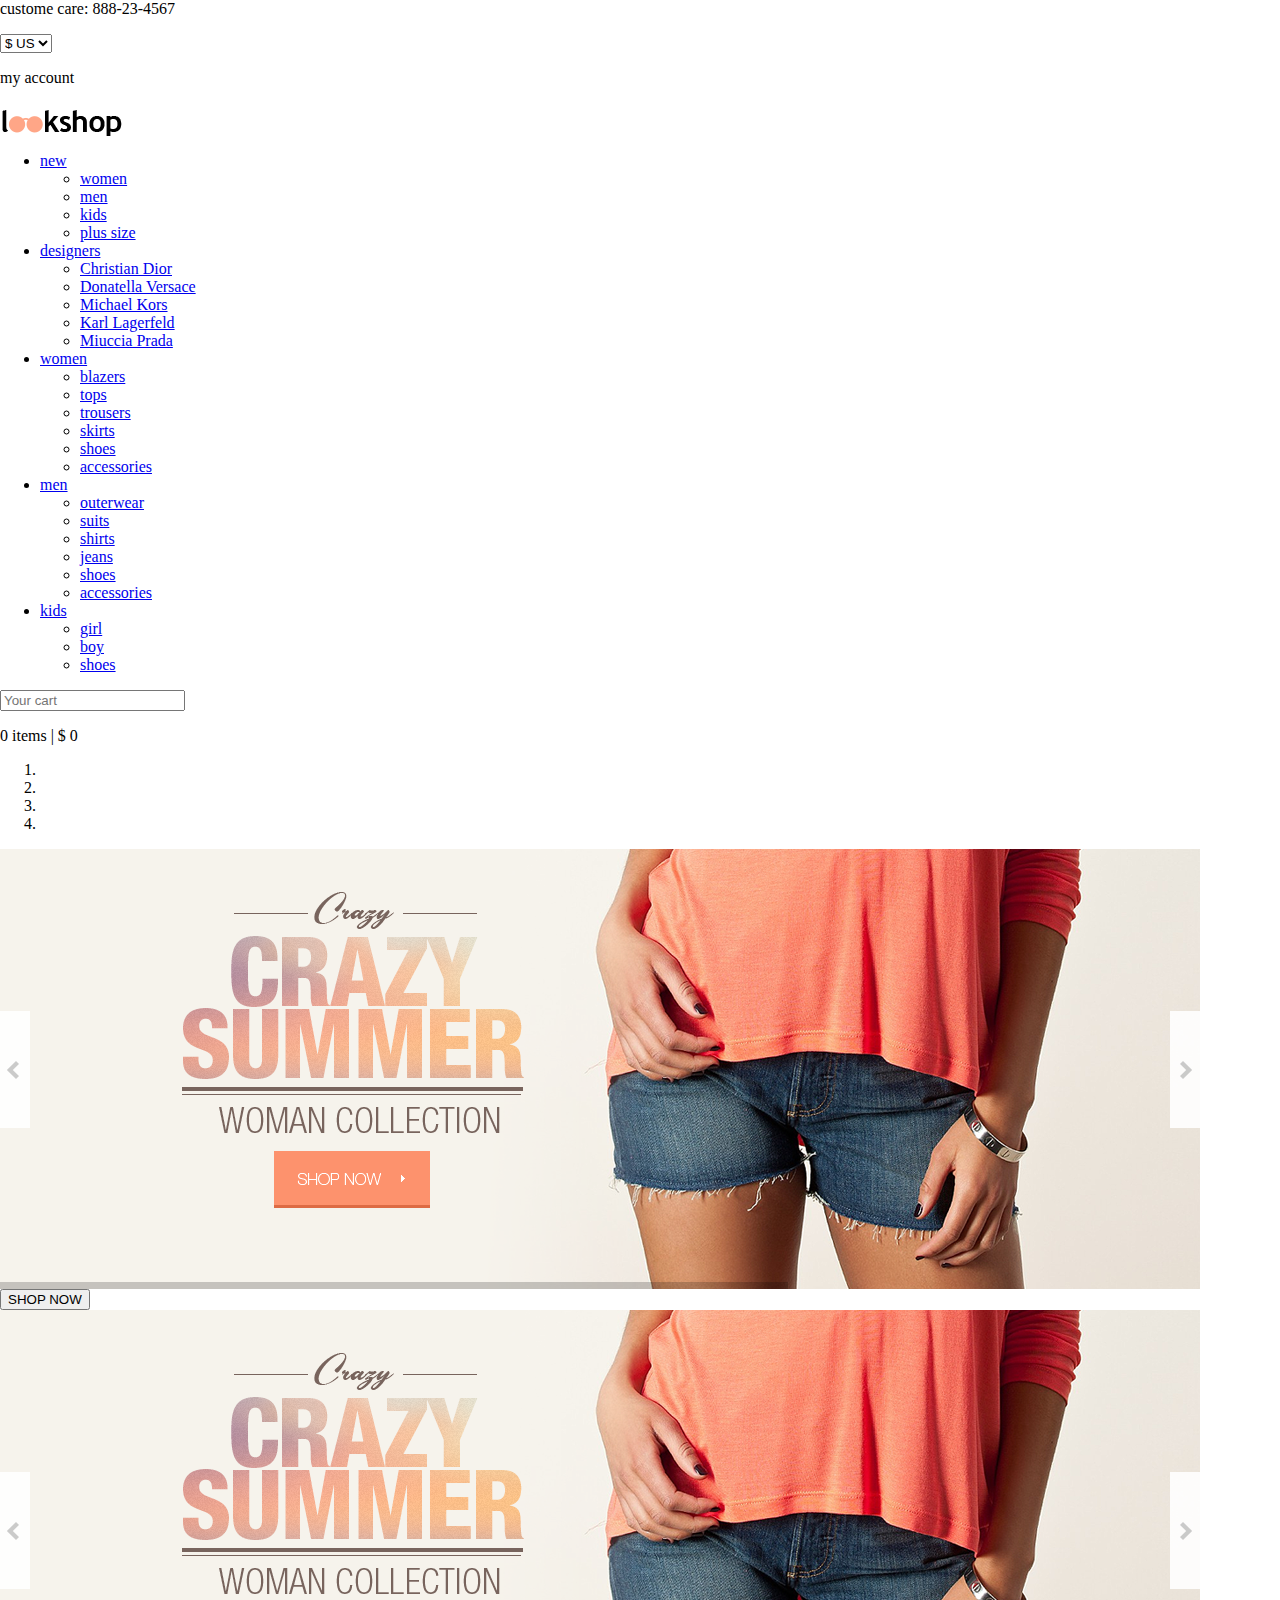
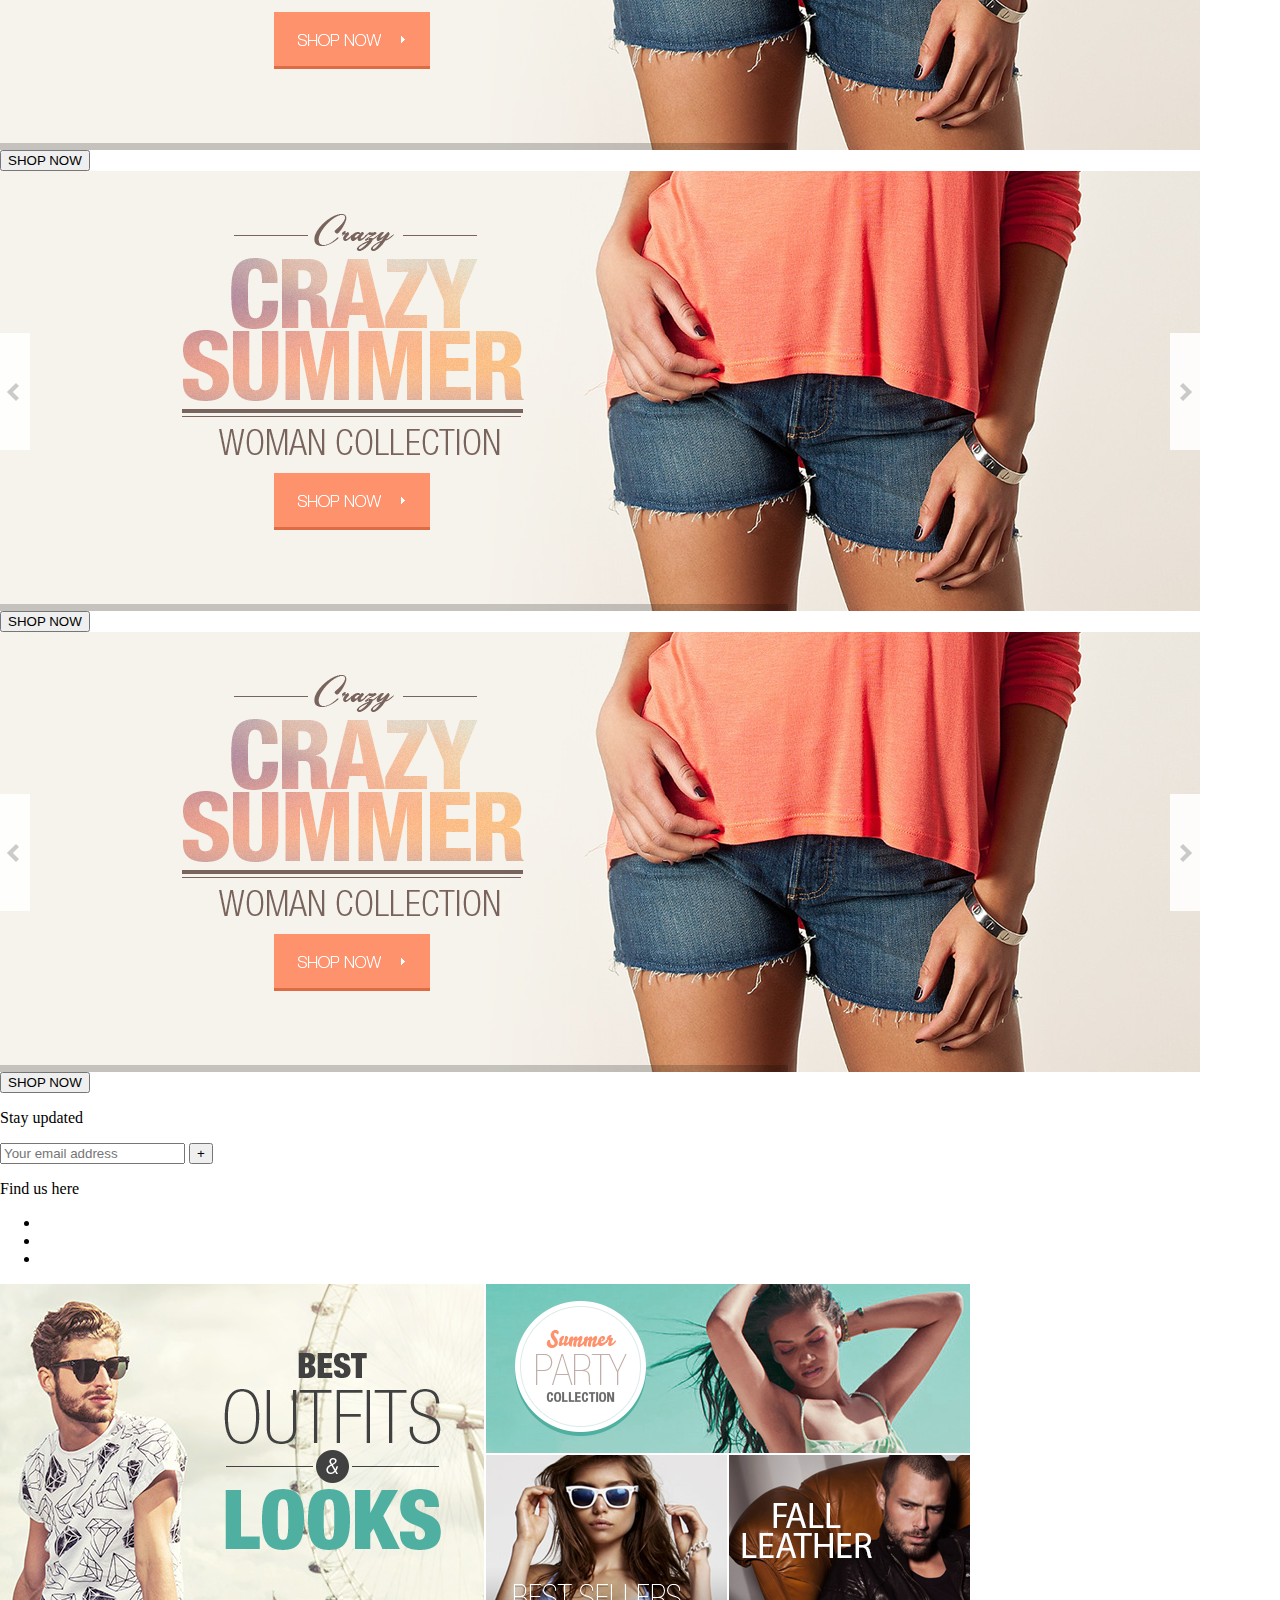
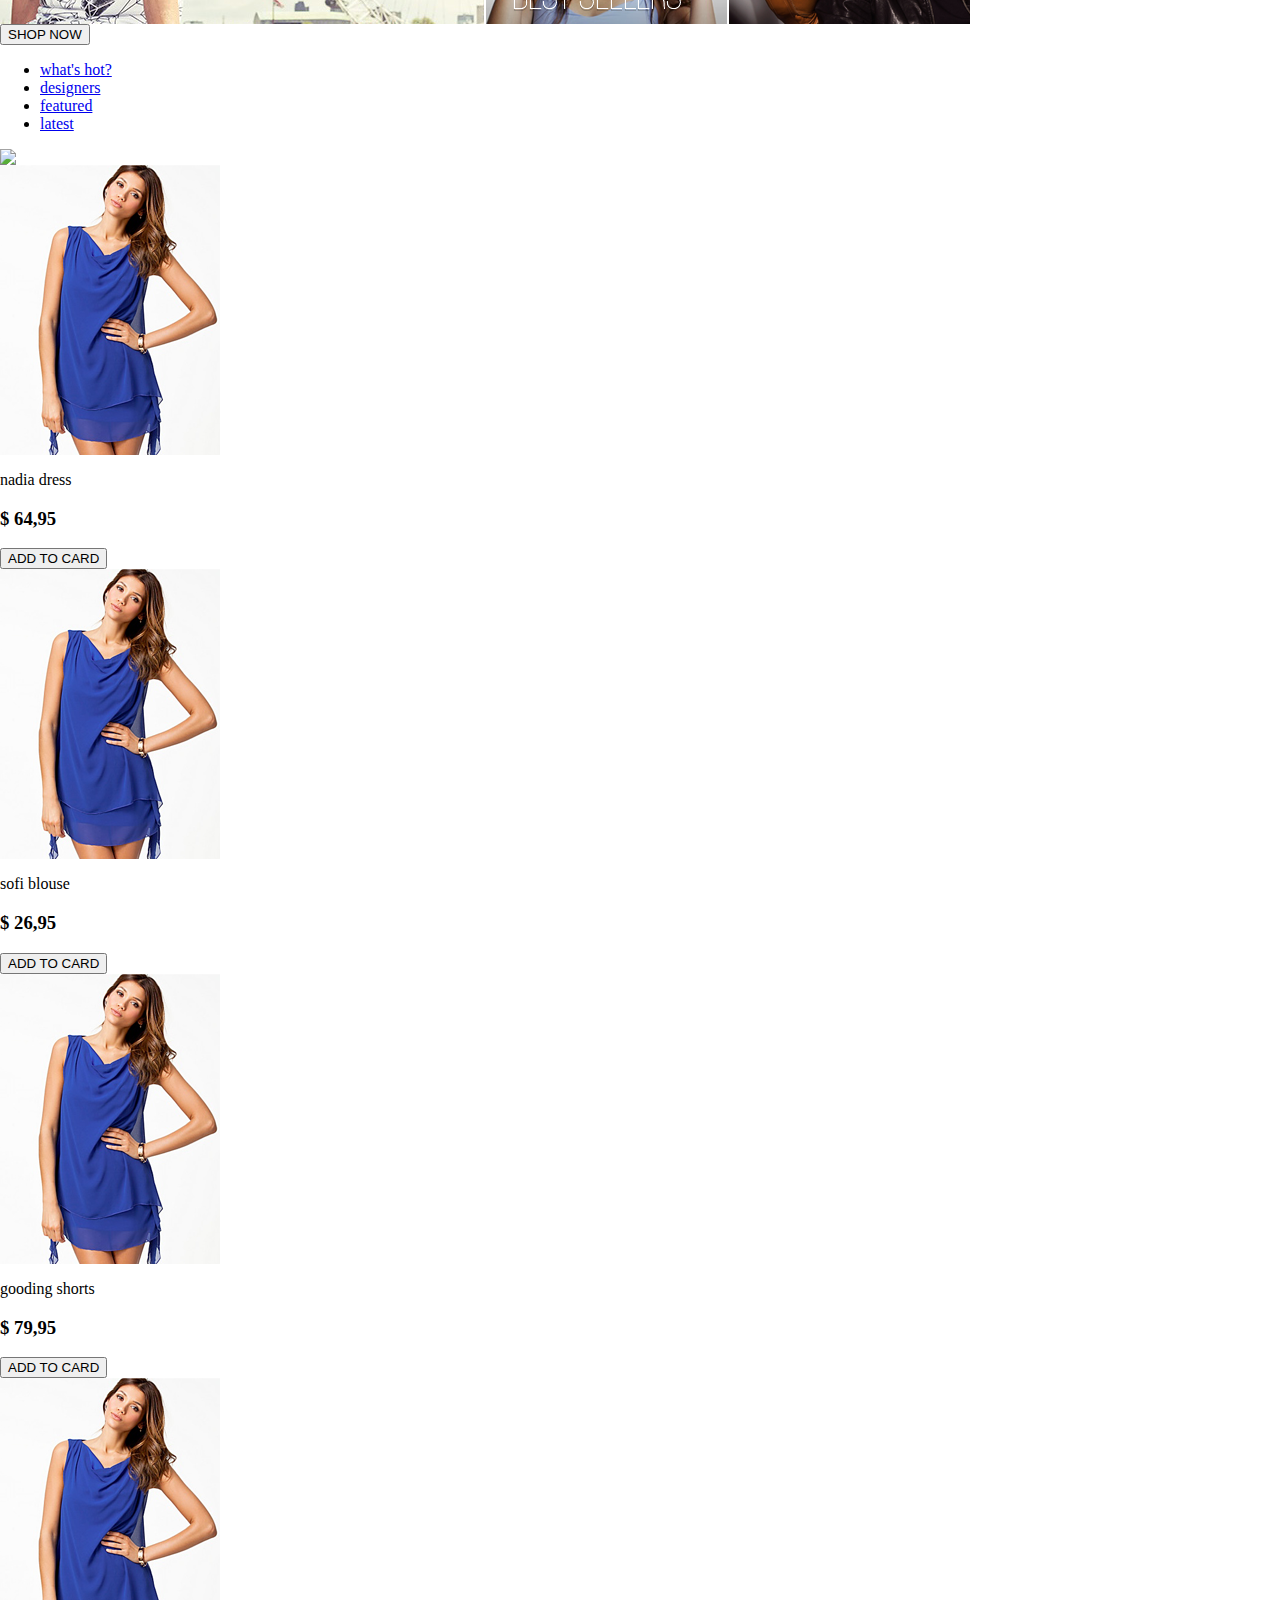
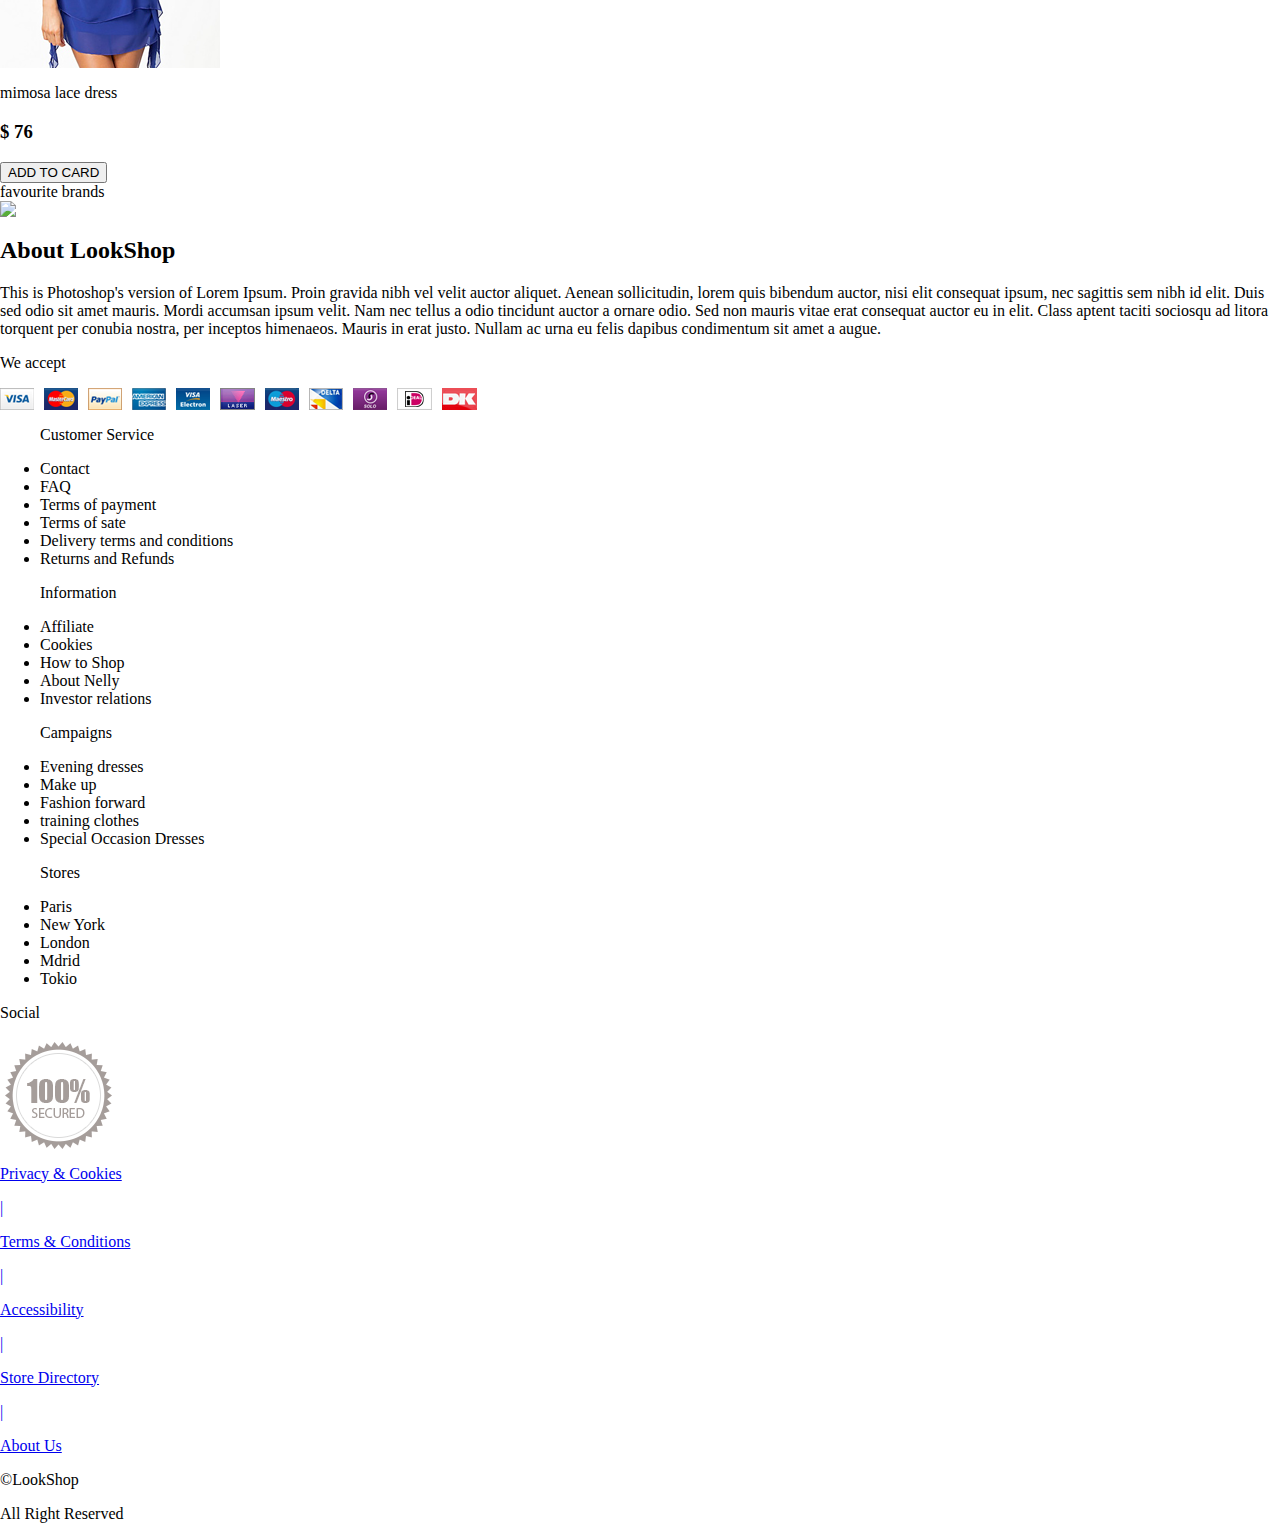
==== commit 129399b2: "Added media" ====
--- a/index.html
+++ b/index.html
@@ -26,16 +26,49 @@
             position: relative;
             margin: 0;
         }
-
-        /* @media all and (max-width: 768px)
-        and (min-width: 640px)
-        {
-
+        @media all and (max-width: 900px) {
+            .footer__information {
+                flex-wrap: wrap;
+                width: 60%;
+            }
+            .footer__information ul {
+                width: 40%;
+                padding-bottom: 20px;
+            }
+            .full-information__icons {
+                margin-left: 10px;
+                margin-right: 20px; 
+            }
+            .footer__copyright-box {
+                font-size: 12px;
+            }
+            .footer__copyright {
+                padding-right: 20px; 
+            }
+            .footer__info {
+                padding-left: 20px; 
+            }         
         }
-        @media all and (max-width: 640px)
-        {
-            
-        } */
+        @media all and (max-width: 690px) {
+            .footer__full-information {
+                display: none;
+            }
+            .footer__cards-box {
+                display: none;
+            }
+            .about-lookshop {
+                display: none;
+            }
+            .brands {
+                display: none;
+            }
+            .slider {
+                display: none;
+            } 
+            .poster {
+                display: none;
+            }
+        }
     </style>
 </head>
 <body>
@@ -59,56 +92,58 @@
         </div>
         
     </header>
-    <nav>
+    <div class="top-box">
         <div class="logo">
             <a href="index.html" title="lookshop"><img src="logo.png"></a>
         </div>
-        <ul class="topmenu">
-            <li class="items-of-navigation"><a href="#1">new</a>
-                <ul class="submenu">
-                    <li><a href="#1">women</a></li>
-                    <li><a href="#1">men</a></li>
-                    <li><a href="#1">kids</a></li>
-                    <li><a href="#1">plus size</a></li>
-                </ul>
-            </li>
-            <li class="items-of-navigation"><a href="#1">designers</a>
-                <ul class="submenu">
-                    <li><a href="#1">Christian Dior</a></li>
-                    <li><a href="#1">Donatella Versace</a></li>
-                    <li><a href="#1">Michael Kors</a></li>
-                    <li><a href="#1">Karl Lagerfeld</a></li>
-                    <li><a href="#1">Miuccia Prada</a></li>
-                </ul>
-            </li>
-            <li class="items-of-navigation"><a href="#1">women</a>
-                <ul class="submenu">
-                    <li><a href="#1">blazers</a></li>
-                    <li><a href="#1">tops</a></li>
-                    <li><a href="#1">trousers</a></li>
-                    <li><a href="#1">skirts</a></li>
-                    <li><a href="#1">shoes</a></li>
-                    <li><a href="#1">accessories</a></li>    
-                </ul>
-            </li>
-            <li class="items-of-navigation"><a href="#1">men</a>
-                <ul class="submenu">
-                    <li><a href="#1">outerwear</a></li>
-                    <li><a href="#1">suits</a></li>
-                    <li><a href="#1">shirts</a></li>
-                    <li><a href="#1">jeans</a></li>
-                    <li><a href="#1">shoes</a></li>
-                    <li><a href="#1">accessories</a></li>
-                </ul>
-            </li>
-            <li class="items-of-navigation"><a href="#1">kids</a>
-                <ul class="submenu">
-                    <li><a href="#1">girl</a></li>
-                    <li><a href="#1">boy</a></li>
-                    <li><a href="#1">shoes</a></li>
-                </ul>
-            </li>
-        </ul>
+        <nav>
+            <ul class="topmenu">
+                <li class="items-of-navigation"><a href="#1">new</a>
+                    <ul class="submenu">
+                        <li><a href="#1">women</a></li>
+                        <li><a href="#1">men</a></li>
+                        <li><a href="#1">kids</a></li>
+                        <li><a href="#1">plus size</a></li>
+                    </ul>
+                </li>
+                <li class="items-of-navigation"><a href="#1">designers</a>
+                    <ul class="submenu">
+                        <li><a href="#1">Christian Dior</a></li>
+                        <li><a href="#1">Donatella Versace</a></li>
+                        <li><a href="#1">Michael Kors</a></li>
+                        <li><a href="#1">Karl Lagerfeld</a></li>
+                        <li><a href="#1">Miuccia Prada</a></li>
+                    </ul>
+                </li>
+                <li class="items-of-navigation"><a href="#1">women</a>
+                    <ul class="submenu">
+                        <li><a href="#1">blazers</a></li>
+                        <li><a href="#1">tops</a></li>
+                        <li><a href="#1">trousers</a></li>
+                        <li><a href="#1">skirts</a></li>
+                        <li><a href="#1">shoes</a></li>
+                        <li><a href="#1">accessories</a></li>    
+                    </ul>
+                </li>
+                <li class="items-of-navigation"><a href="#1">men</a>
+                    <ul class="submenu">
+                        <li><a href="#1">outerwear</a></li>
+                        <li><a href="#1">suits</a></li>
+                        <li><a href="#1">shirts</a></li>
+                        <li><a href="#1">jeans</a></li>
+                        <li><a href="#1">shoes</a></li>
+                        <li><a href="#1">accessories</a></li>
+                    </ul>
+                </li>
+                <li class="items-of-navigation"><a href="#1">kids</a>
+                    <ul class="submenu">
+                        <li><a href="#1">girl</a></li>
+                        <li><a href="#1">boy</a></li>
+                        <li><a href="#1">shoes</a></li>
+                    </ul>
+                </li>
+            </ul>
+        </nav>
         <div class="nav__your-carts">
             <div class="nav__input_cart">
                 <input type="text" placeholder="Your cart">
@@ -120,7 +155,7 @@
                 <p>0 items | $ 0</p>
             </div>
         </div>
-    </nav>
+    </div>
     <div class="main_box">
         <div id="slider" class="slider">
             <ol class="slider__indicators">
@@ -158,7 +193,6 @@
             <a class="slider__control slider__control_prev" href="#" role="button"></a>
             <a class="slider__control slider__control_next" href="#" role="button"></a>
         </div>
-        <script src="js\slider.js"></script>
         <div class="contact-main">
             <div class="contact">
             <div class="contact-main__email-box">
@@ -212,8 +246,8 @@
             <div class="box-clothes__item">
                 <img src="index\NADIA_DRESS.png">
                 <div class="box-clothes__item-info">
-                    <p>nadia dress</p>
-                    <h3>$ 64,95</h3>
+                    <p>sofi blouse</p>
+                    <h3>$ 26,95</h3>
                     <div class="button-add-to-card button-add-to-card_orange-for-clothes">
                         <input type="button" value="ADD TO CARD" onClick='location.href="https://www.google.ru/"'>
                     </div>
@@ -222,8 +256,8 @@
             <div class="box-clothes__item">
                 <img src="index\NADIA_DRESS.png">
                 <div class="box-clothes__item-info">
-                    <p>nadia dress</p>
-                    <h3>$ 64,95</h3>
+                    <p>gooding shorts</p>
+                    <h3>$ 79,95</h3>
                     <div class="button-add-to-card button-add-to-card_orange-for-clothes">
                         <input type="button" value="ADD TO CARD" onClick='location.href="https://www.google.ru/"'>
                     </div>
@@ -232,8 +266,8 @@
             <div class="box-clothes__item">
                 <img src="index\NADIA_DRESS.png">
                 <div class="box-clothes__item-info">
-                    <p>nadia dress</p>
-                    <h3>$ 64,95</h3>
+                    <p>mimosa lace dress</p>
+                    <h3>$ 76</h3>
                     <div class="button-add-to-card button-add-to-card_orange-for-clothes">
                         <input type="button" value="ADD TO CARD" onClick='location.href="https://www.google.ru/"'>
                     </div>
@@ -264,37 +298,39 @@
                 <img src="index\CARDS.png">
             </div>    
         </div>
-        <div class="footer__information">
-            <ul><p>Customer Service</p>
-                <li>Contact</li>
-                <li>FAQ</li>
-                <li>Terms of payment</li>
-                <li>Terms of sate</li>
-                <li>Delivery terms and conditions</li>
-                <li>Returns and Refunds</li>
-            </ul>
-            <ul><p>Information</p>
-                <li>Affiliate</li>
-                <li>Cookies</li>
-                <li>How to Shop</li>
-                <li>About Nelly</li>
-                <li>Investor relations</li>
-            </ul>
-            <ul><p>Campaigns</p>
-                <li>Evening dresses</li>
-                <li>Make up</li>
-                <li>Fashion forward</li>
-                <li>training clothes</li>
-                <li>Special Occasion Dresses</li>
-            </ul>
-            <ul><p>Stores</p>
-                <li>Paris</li>
-                <li>New York</li>
-                <li>London</li>
-                <li>Mdrid</li>
-                <li>Tokio</li>
-            </ul>
-            <div><p>Social</p>
+        <div class="footer__full-information">
+            <div class="footer__information">
+                <ul><p>Customer Service</p>
+                    <li>Contact</li>
+                    <li>FAQ</li>
+                    <li>Terms of payment</li>
+                    <li>Terms of sate</li>
+                    <li>Delivery terms and conditions</li>
+                    <li>Returns and Refunds</li>
+                </ul>
+                <ul><p>Information</p>
+                    <li>Affiliate</li>
+                    <li>Cookies</li>
+                    <li>How to Shop</li>
+                    <li>About Nelly</li>
+                    <li>Investor relations</li>
+                </ul>
+                <ul><p>Campaigns</p>
+                    <li>Evening dresses</li>
+                    <li>Make up</li>
+                    <li>Fashion forward</li>
+                    <li>training clothes</li>
+                    <li>Special Occasion Dresses</li>
+                </ul>
+                <ul><p>Stores</p>
+                    <li>Paris</li>
+                    <li>New York</li>
+                    <li>London</li>
+                    <li>Mdrid</li>
+                    <li>Tokio</li>
+                </ul>
+            </div> 
+            <div class="full-information__icons"><p>Social</p>
                 <div class="footer__information_icon-margin">
                     <a href="" class="footer__icon"><i class="icon-twitter"></i></a>
                     <a href="" class="footer__icon"><i class="icon-pinterest-circled"></i></a>
@@ -307,7 +343,7 @@
                 </div>
             </div>
             <img src="index\label_secured.png">
-        </div> 
+        </div>
         <div class="footer__copyright-box">
             <div class="footer__info">
                 <a href="#5">
@@ -337,5 +373,6 @@
             
         </div>
     </footer>
+    <script src="js\slider.js"></script>
 </body>
 </html>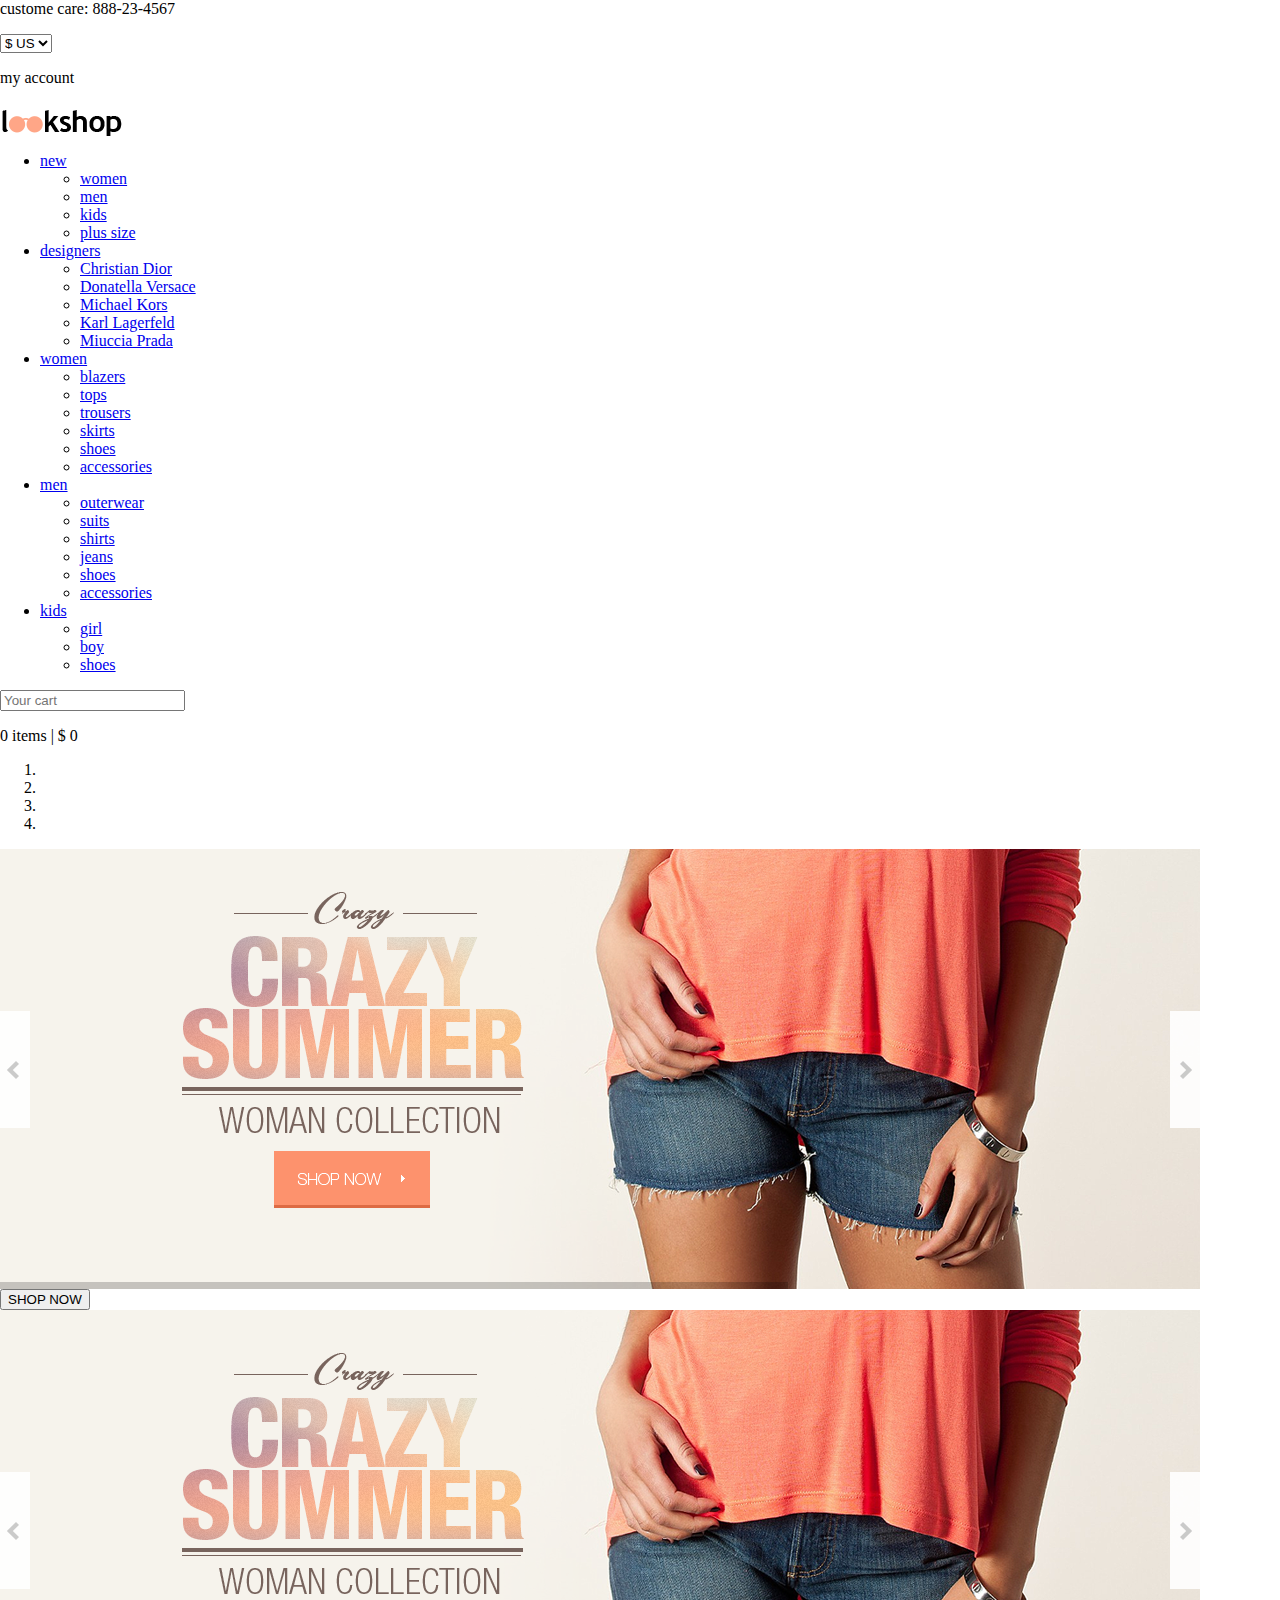
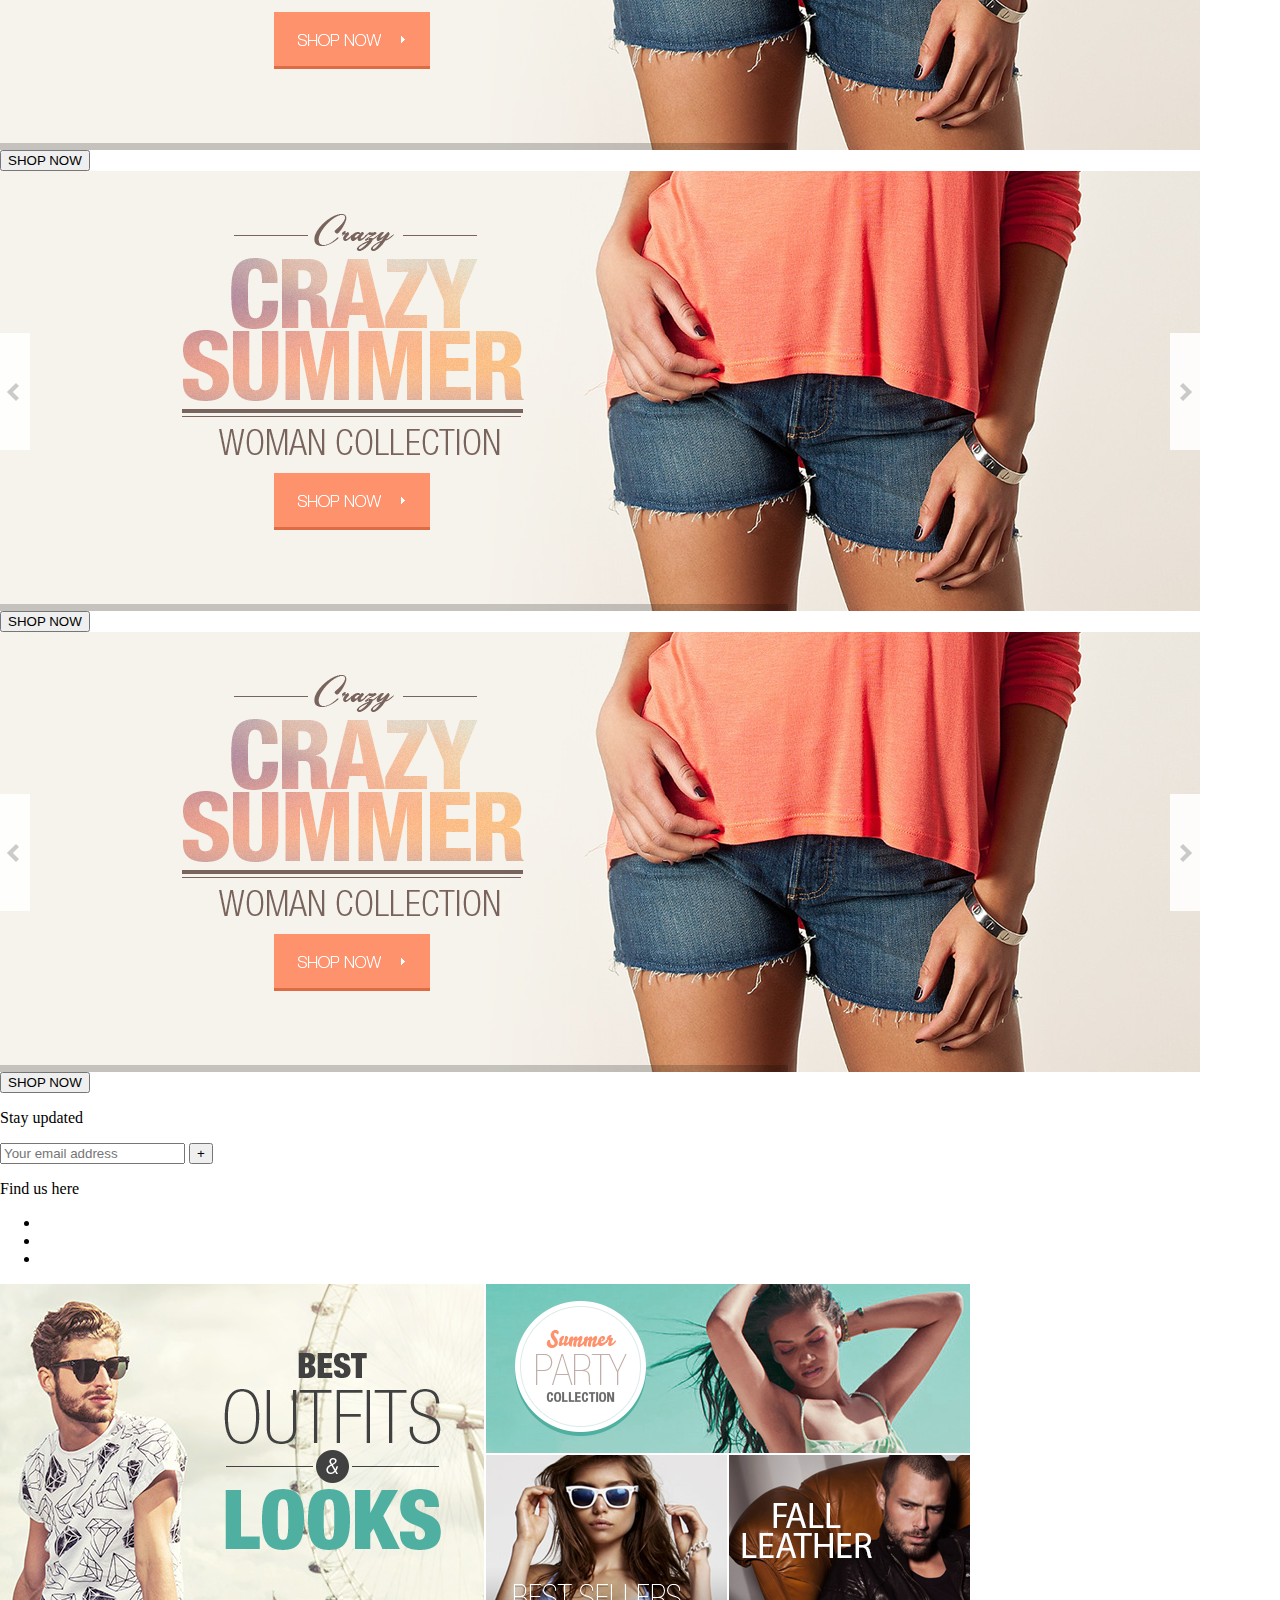
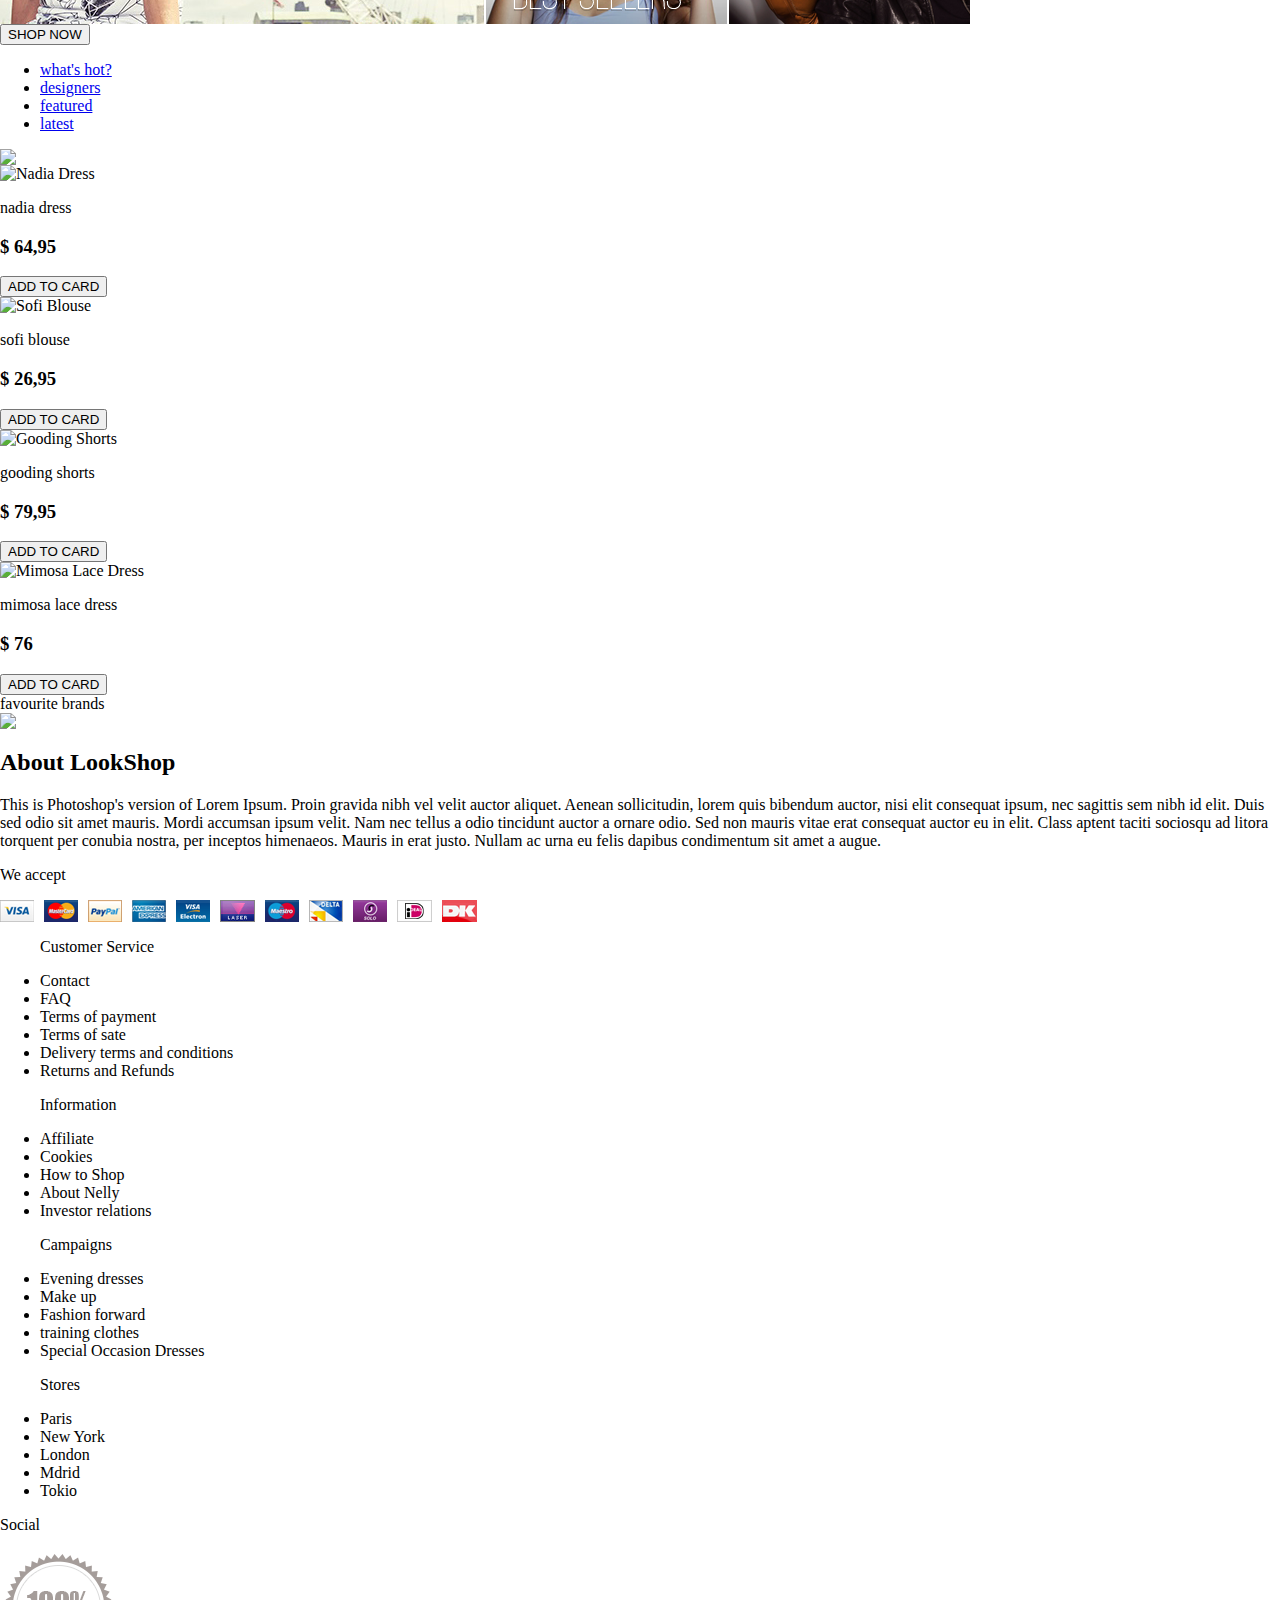
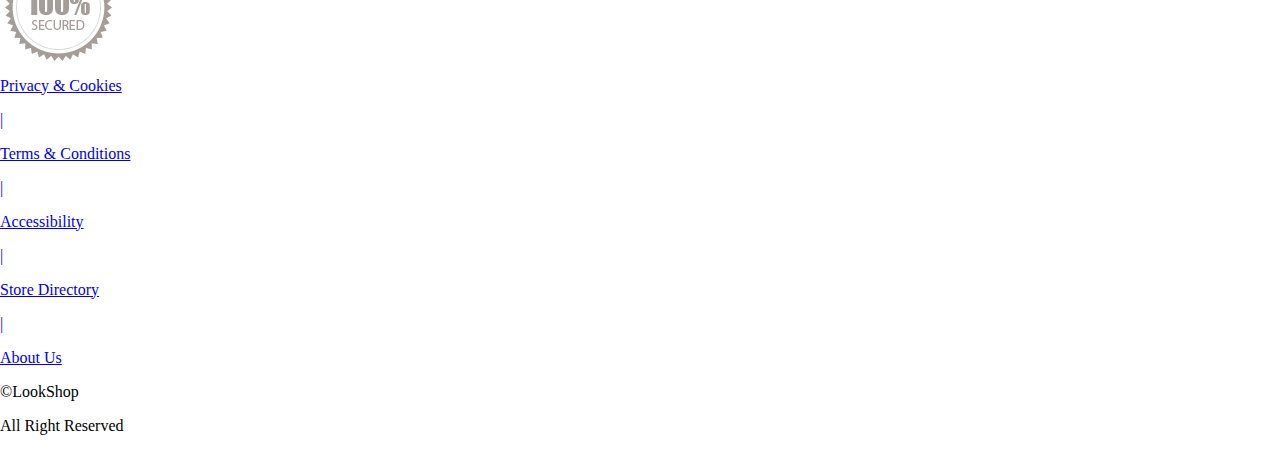
==== commit 2432d10b: "Added good photos" ====
--- a/index.html
+++ b/index.html
@@ -11,8 +11,8 @@
     <link rel="stylesheet" href="D:\lookshop\css\common.css">
     <link rel="stylesheet" href="D:\lookshop\css\icon-contact.css">
     <link rel="stylesheet" href="D:\lookshop\css\header.css">
-    <link rel="stylesheet" href="D:\lookshop\css\nav.css">
-    <link rel="stylesheet" href="D:\lookshop\css\slider.css">
+    <link rel="stylesheet" href="D:\lookshop\css\top-box.css">
+    <link rel="stylesheet" href="D:\lookshop\css\slider-index.css">
     <link rel="stylesheet" href="D:\lookshop\css\contact.css">
     <link rel="stylesheet" href="D:\lookshop\css\poster.css">
     <link rel="stylesheet" href="D:\lookshop\css\catalog.css">
@@ -47,7 +47,13 @@
             }
             .footer__info {
                 padding-left: 20px; 
-            }         
+            }  
+            .box-clothes {
+               justify-content: space-around;
+            }
+            .box-clothes__item_del {
+                display: none;
+            }       
         }
         @media all and (max-width: 690px) {
             .footer__full-information {
@@ -229,12 +235,14 @@
         </section>
         <div class="clearance">
             <div class="clearance__line"></div>    
-            <img src="index\clearance.png">
-            
-        </div>
+            <img src="index\clearance.png">   
+        </div>
+
         <div class="box-clothes">
             <div class="box-clothes__item">
-                <img src="index\NADIA_DRESS.png">
+                <div class="box-clothes__sprite-clothes">
+                    <img src="D:\lookshop\index\1.jpg" alt="Nadia Dress" title="Nadia Dress">
+                </div>
                 <div class="box-clothes__item-info">
                     <p>nadia dress</p>
                     <h3>$ 64,95</h3>
@@ -244,7 +252,9 @@
                 </div>
             </div>
             <div class="box-clothes__item">
-                <img src="index\NADIA_DRESS.png">
+                <div class="box-clothes__sprite-clothes">
+                    <img src="D:\lookshop\index\2.jpg" alt="Sofi Blouse" title="Sofi Blouse">
+                </div>
                 <div class="box-clothes__item-info">
                     <p>sofi blouse</p>
                     <h3>$ 26,95</h3>
@@ -254,7 +264,9 @@
                 </div>
             </div>
             <div class="box-clothes__item">
-                <img src="index\NADIA_DRESS.png">
+                <div class="box-clothes__sprite-clothes">
+                    <img src="D:\lookshop\index\3.jpg" alt="Gooding Shorts" title="Gooding Shorts">
+                </div>
                 <div class="box-clothes__item-info">
                     <p>gooding shorts</p>
                     <h3>$ 79,95</h3>
@@ -263,8 +275,10 @@
                     </div>
                 </div>
             </div>
-            <div class="box-clothes__item">
-                <img src="index\NADIA_DRESS.png">
+            <div class="box-clothes__item box-clothes__item_del">
+                <div class="box-clothes__sprite-clothes">
+                    <img src="D:\lookshop\index\4.jpg" alt="Mimosa Lace Dress" title="Mimosa Lace Dress">
+                </div>
                 <div class="box-clothes__item-info">
                     <p>mimosa lace dress</p>
                     <h3>$ 76</h3>
@@ -274,6 +288,7 @@
                 </div>
             </div>
         </div>
+
         <div class="brands">
             <div class="brands__top-line">
                 <div class="brands__top-info">
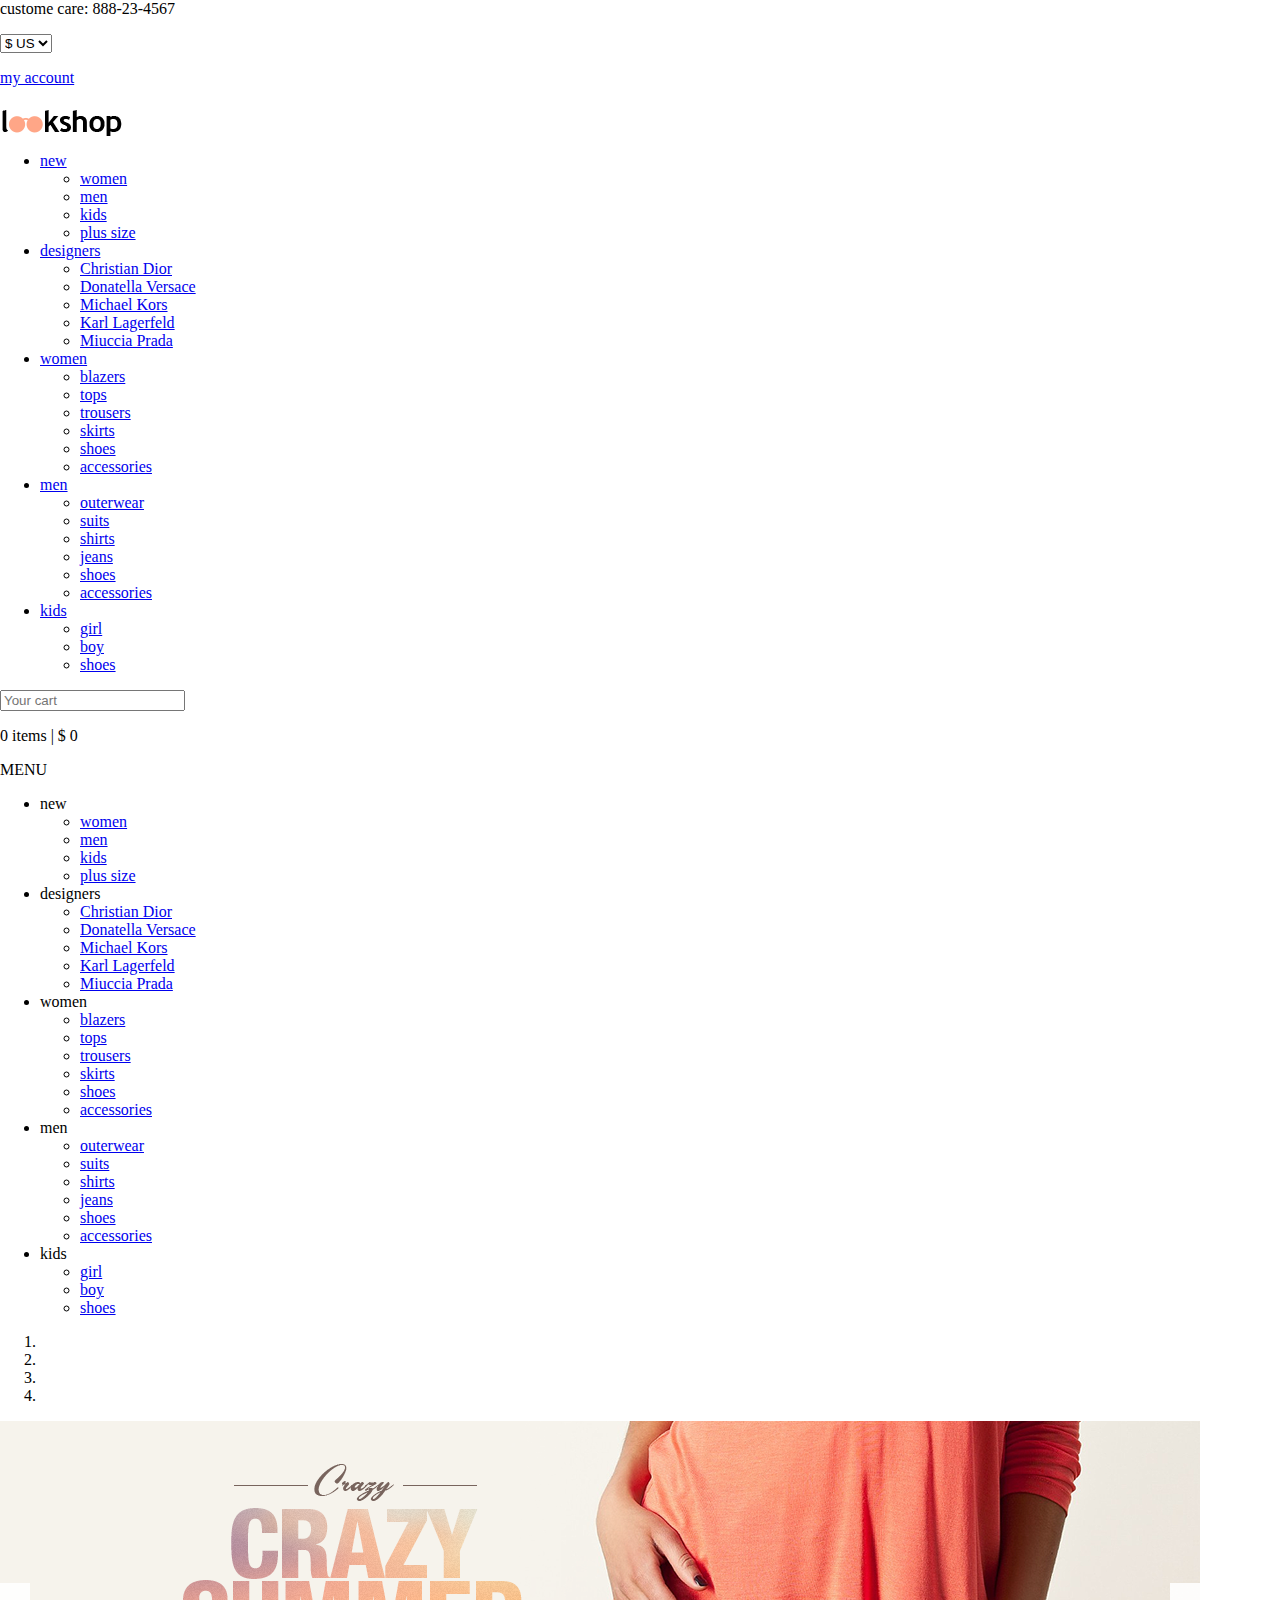
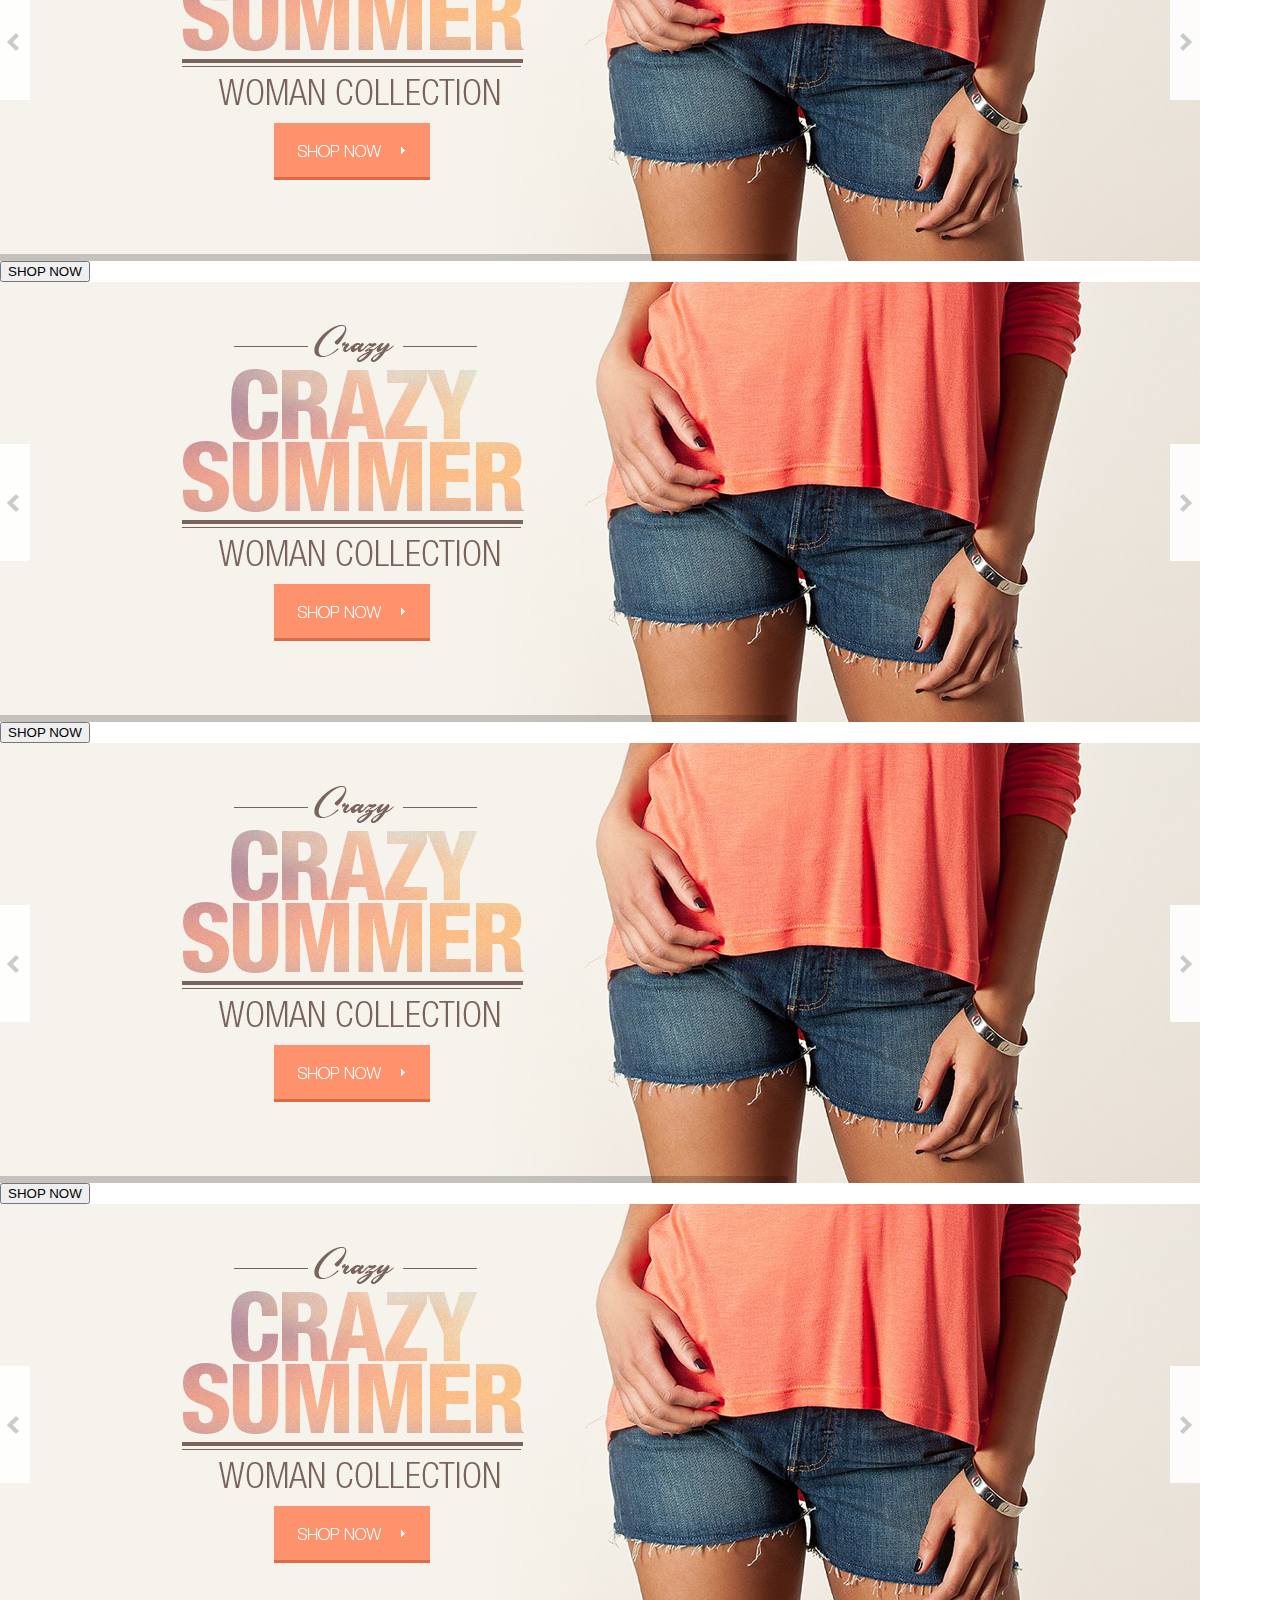
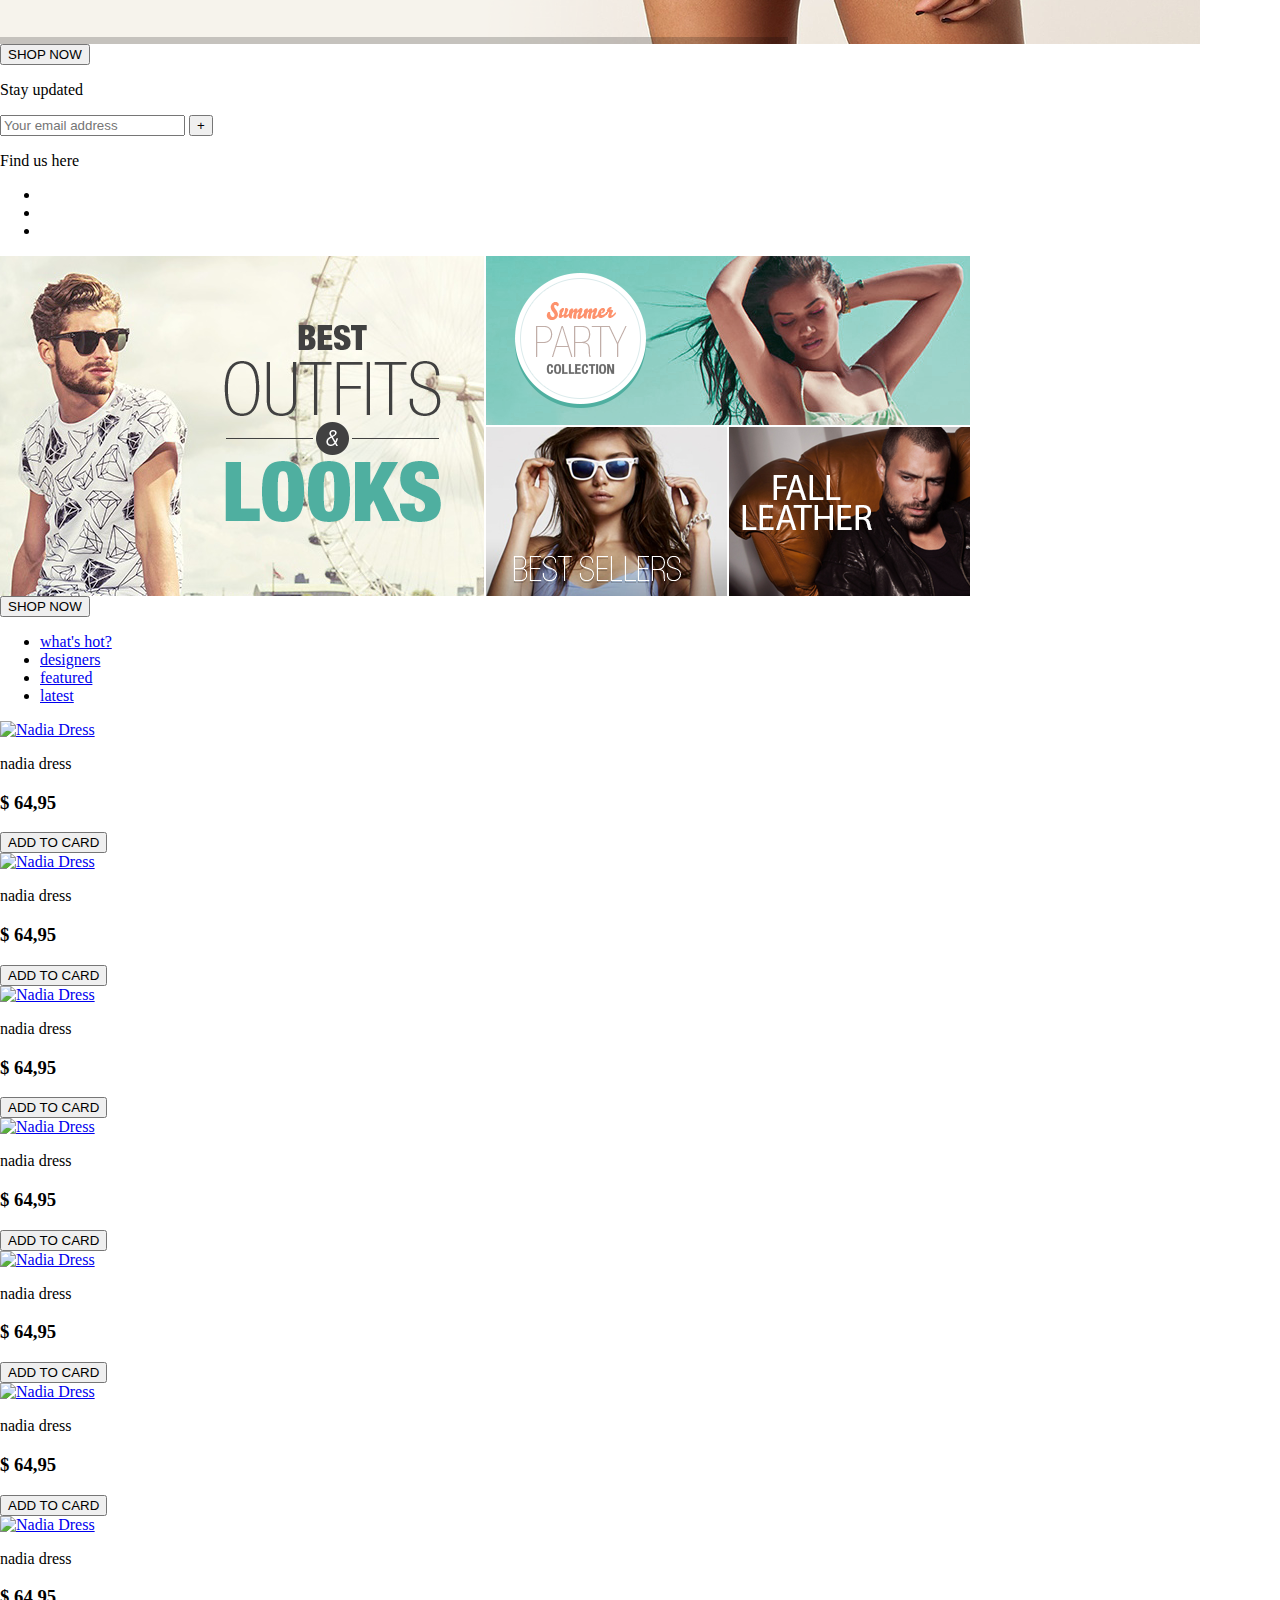
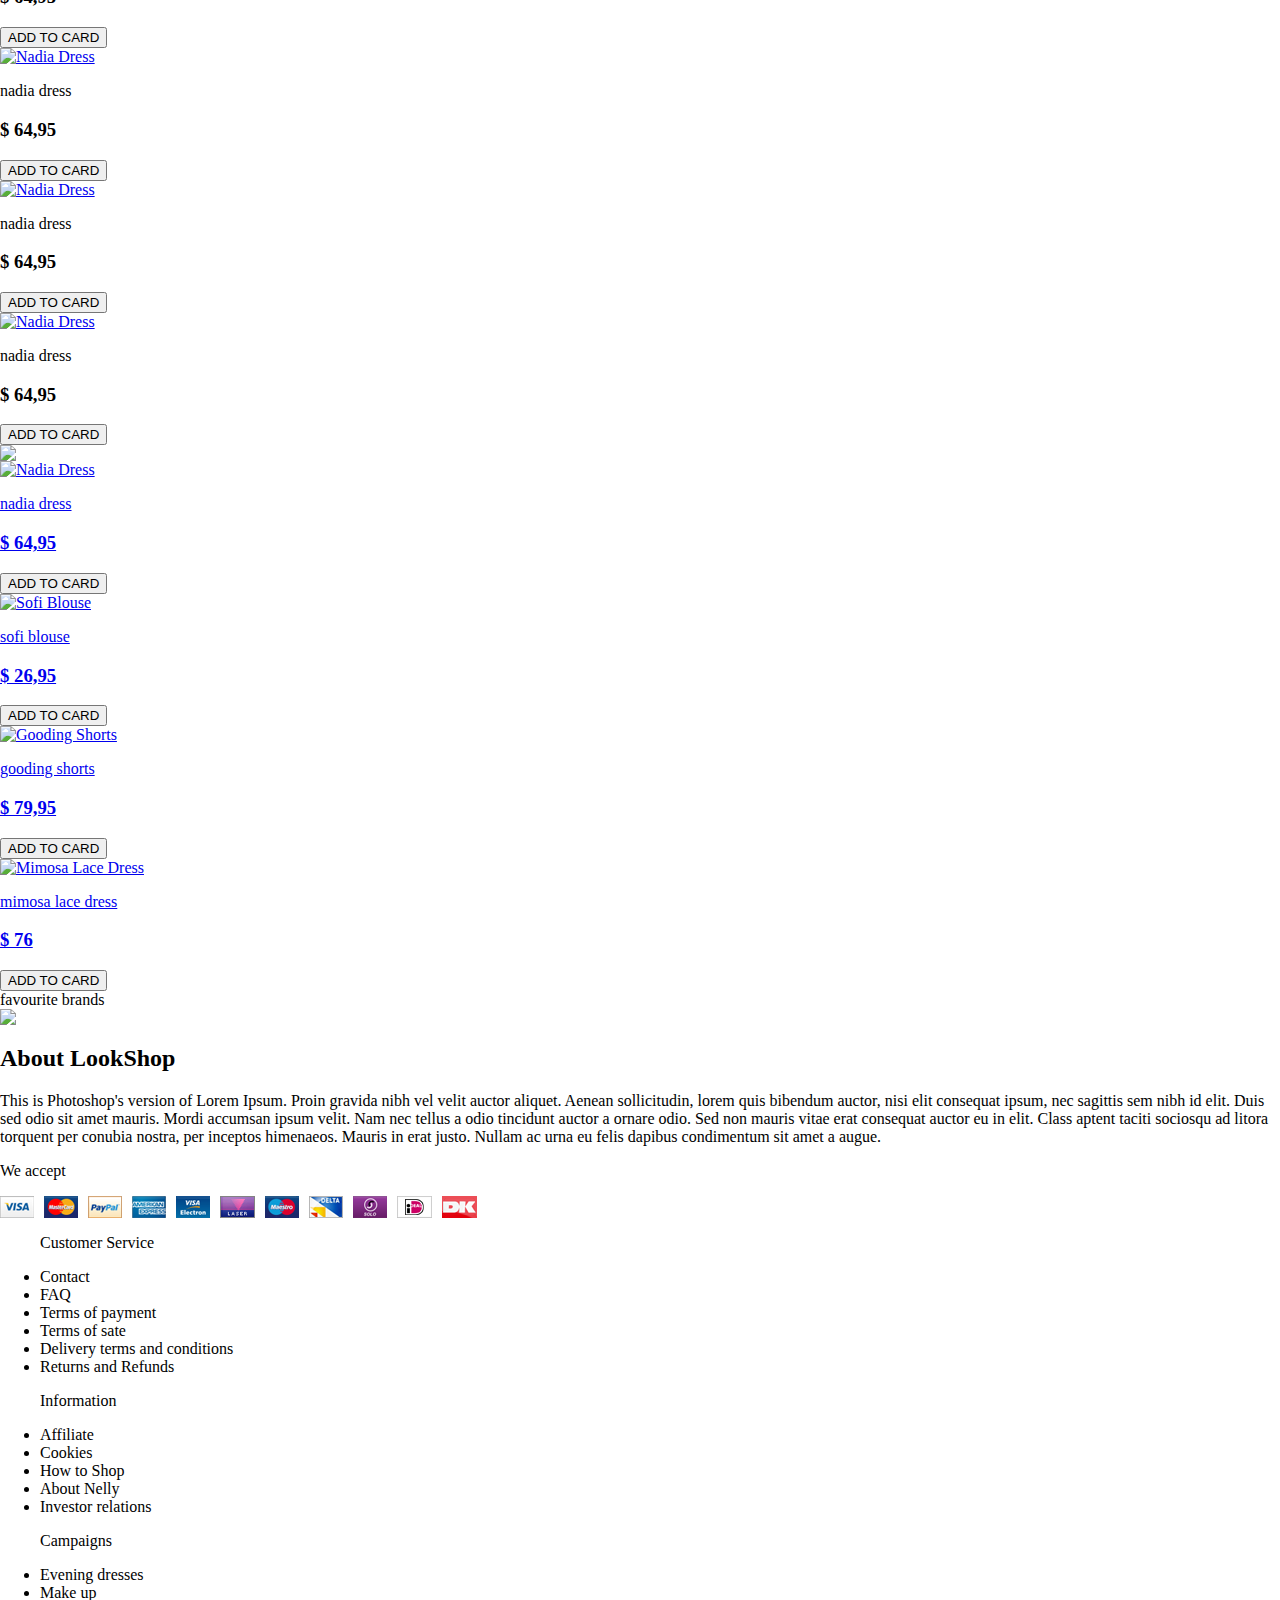
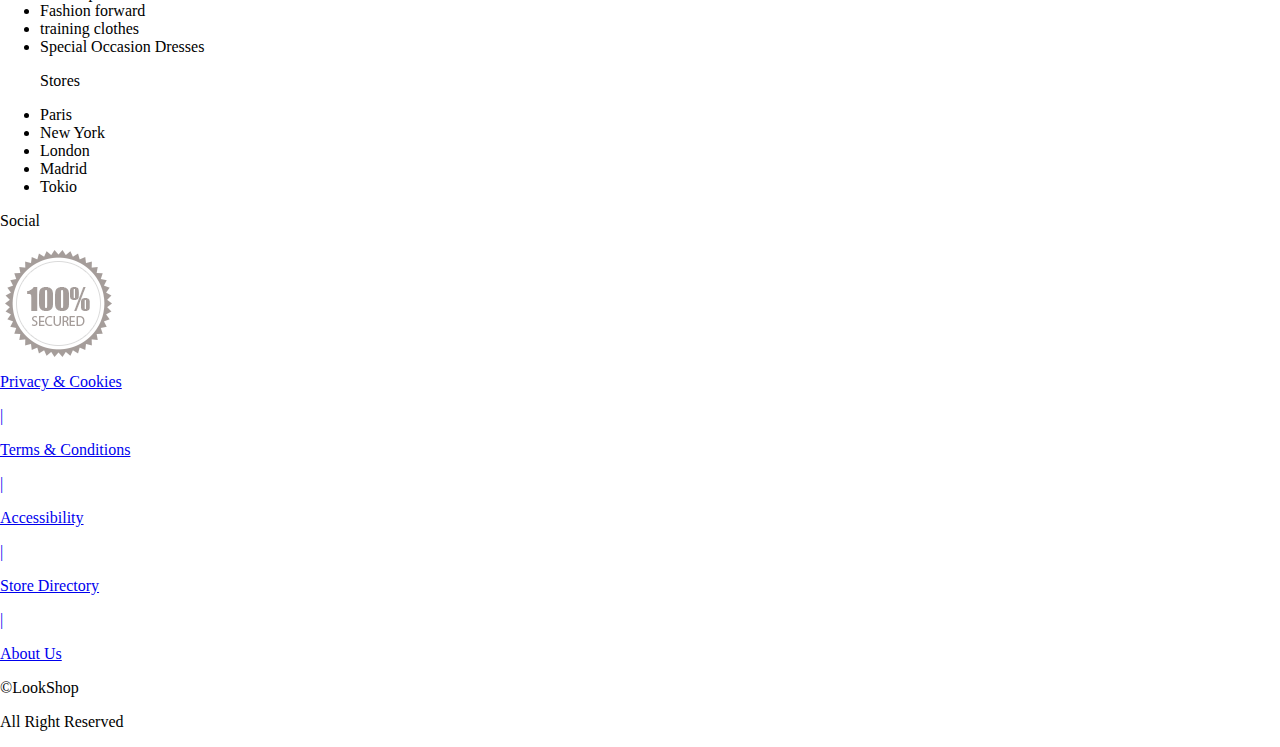
==== commit 8ad2a80a: "Added slider in index-file" ====
--- a/index.html
+++ b/index.html
@@ -8,79 +8,42 @@
     <link href="https://fonts.googleapis.com/css?family=Poppins:400,400i&display=swap" rel="stylesheet">
     <link href="https://fonts.googleapis.com/css?family=Nunito:400,400i,600&display=swap" rel="stylesheet">
     <link rel="stylesheet" href="D:\lookshop\css\normalize.css"/>
-    <link rel="stylesheet" href="D:\lookshop\css\common.css">
     <link rel="stylesheet" href="D:\lookshop\css\icon-contact.css">
     <link rel="stylesheet" href="D:\lookshop\css\header.css">
     <link rel="stylesheet" href="D:\lookshop\css\top-box.css">
-    <link rel="stylesheet" href="D:\lookshop\css\slider-index.css">
-    <link rel="stylesheet" href="D:\lookshop\css\contact.css">
-    <link rel="stylesheet" href="D:\lookshop\css\poster.css">
     <link rel="stylesheet" href="D:\lookshop\css\catalog.css">
-    <link rel="stylesheet" href="D:\lookshop\css\clearance.css">
+    <link rel="stylesheet" href="D:\lookshop\css\index.css">
     <link rel="stylesheet" href="D:\lookshop\css\box-clothes.css">
-    <link rel="stylesheet" href="D:\lookshop\css\brands-&-about-lookshop.css">
     <link rel="stylesheet" href="D:\lookshop\css\footer.css">
+    <link rel="stylesheet" href="D:\lookshop\css\main-in-product.css">
+    <link rel="stylesheet" href="D:\lookshop\css\common.css">
     <title>index</title>
     <style>
         body {
             position: relative;
             margin: 0;
         }
-        @media all and (max-width: 900px) {
-            .footer__information {
-                flex-wrap: wrap;
-                width: 60%;
-            }
-            .footer__information ul {
-                width: 40%;
-                padding-bottom: 20px;
-            }
-            .full-information__icons {
-                margin-left: 10px;
-                margin-right: 20px; 
-            }
-            .footer__copyright-box {
-                font-size: 12px;
-            }
-            .footer__copyright {
-                padding-right: 20px; 
-            }
-            .footer__info {
-                padding-left: 20px; 
-            }  
-            .box-clothes {
-               justify-content: space-around;
-            }
-            .box-clothes__item_del {
-                display: none;
-            }       
-        }
-        @media all and (max-width: 690px) {
-            .footer__full-information {
-                display: none;
-            }
-            .footer__cards-box {
-                display: none;
-            }
-            .about-lookshop {
-                display: none;
-            }
-            .brands {
-                display: none;
-            }
-            .slider {
-                display: none;
-            } 
-            .poster {
-                display: none;
-            }
+        .box-clothes__sprite-clothes:hover::after {
+            content: '';
+            position: absolute;
+            transform: translate(-50%, -50%);
+            left: 50%;
+            top: 50%;
+            display: inline-block;
+            width: 122px;
+            height: 122px;
+            margin: 0 10px 0 0;
+            background-image: url('index/shop_it.png');
+            background-repeat: no-repeat;
+            background-size: 112px 112px; 
+            background-position: center; 
         }
     </style>
 </head>
 <body>
     <header>
         <div class="header-box">
-            <p>custome care: 888-23-4567</p>
+            <p class="header__number-phone">custome care: 888-23-4567</p>
             <div class="header__currency"> 
                 <select name="currency" id="currency"> 
                     <option value="US">$ US</option> 
@@ -90,19 +53,20 @@
             </div>
             <div class="header__account">
                     <i class="icon-user"></i>
-                <p>my account</p>
+                <a href="#">
+                    <p>my account</p>
+                </a>
             </div>
             <div class="header__search">
                 <i class="icon-search"></i>
             </div>
-        </div>
-        
+        </div>    
     </header>
     <div class="top-box">
         <div class="logo">
-            <a href="index.html" title="lookshop"><img src="logo.png"></a>
-        </div>
-        <nav>
+            <a href="index.html" title="lookshop"><img src="index\logo.png"></a>
+        </div>
+        <nav>  
             <ul class="topmenu">
                 <li class="items-of-navigation"><a href="#1">new</a>
                     <ul class="submenu">
@@ -162,6 +126,58 @@
             </div>
         </div>
     </div>
+    <div class="menuToggle menuToggle_orange"><p>MENU</p><i class="icon-menu"></i></div>  
+    <ul class="accordion-menu" data-accordion="open">
+        <li class="accordion_descrpt-bck">
+            <span class="menu-accordion-header">new</span>
+            <ul class="accordion-body-menu">
+                <li><a href="#1">women</a></li>
+                <li><a href="#1">men</a></li>
+                <li><a href="#1">kids</a></li>
+                <li><a href="#1">plus size</a></li>
+            </ul>
+        </li>
+        <li class="accordion_inf-bck">
+            <span class="menu-accordion-header">designers</span>
+            <ul class="accordion-body-menu">
+                <li><a href="#1">Christian Dior</a></li>
+                <li><a href="#1">Donatella Versace</a></li>
+                <li><a href="#1">Michael Kors</a></li>
+                <li><a href="#1">Karl Lagerfeld</a></li>
+                <li><a href="#1">Miuccia Prada</a></li>
+            </ul>
+        </li>
+        <li class="accordion_reviews-bck">
+            <span class="menu-accordion-header">women</span>
+            <ul class="accordion-body-menu">
+                <li><a href="#1">blazers</a></li>
+                <li><a href="#1">tops</a></li>
+                <li><a href="#1">trousers</a></li>
+                <li><a href="#1">skirts</a></li>
+                <li><a href="#1">shoes</a></li>
+                <li><a href="#1">accessories</a></li> 
+            </ul>
+        </li>
+        <li class="accordion_link-bck">
+            <span class="menu-accordion-header">men</span>
+            <ul class="accordion-body-menu">
+                <li><a href="#1">outerwear</a></li>
+                <li><a href="#1">suits</a></li>
+                <li><a href="#1">shirts</a></li>
+                <li><a href="#1">jeans</a></li>
+                <li><a href="#1">shoes</a></li>
+                <li><a href="#1">accessories</a></li>
+            </ul>
+        </li>
+        <li class="accordion_make-gift-bck">
+            <span class="menu-accordion-header">kids</span>
+            <ul class="accordion-body-menu">
+                <li><a href="#1">girl</a></li>
+                <li><a href="#1">boy</a></li>
+                <li><a href="#1">shoes</a></li>
+            </ul>
+        </li>
+    </ul>
     <div class="main_box">
         <div id="slider" class="slider">
             <ol class="slider__indicators">
@@ -225,70 +241,224 @@
         <section class="catalog">
             <div class="catalog__menu">
                 <ul class="catalog__topmenu">
-                    <li class="catalog__item"><a href="#1">what's hot?</a></li>
-                    <li class="catalog__item"><a href="#2">designers</a></li>
-                    <li class="catalog__item"><a href="#3">featured</a></li>
-                    <li class="catalog__item"><a href="#4">latest</a></li>
+                    <li class="catalog__item catalog__item_active"><a href="#1">what's hot?</a></li>
+                    <li class="catalog__item catalog__item_del"><a href="#2">designers</a></li>
+                    <li class="catalog__item catalog__item_del"><a href="#3">featured</a></li>
+                    <li class="catalog__item catalog__item_del"><a href="#4">latest</a></li>
                 </ul>
             </div>
-            
+            <div class="container">
+                <div class="slider-catalog">
+                <div class="slider-catalog__wrapper">
+                    <div class="slider-catalog__item">
+                        <div class="slider-catalog__content_header">
+                            <a href="file:///D:/lookshop/product.html#">                        
+                                <img src="D:\lookshop\index\1.jpg" alt="Nadia Dress" title="Nadia Dress">
+                            </a>
+                        </div>
+                        <div class="slider-catalog__content_footer">
+                        <p>nadia dress</p>
+                        <h3>$ 64,95</h3>
+                        <div class="button-add-to-card button-add-to-card_orange-for-catalog">
+                            <input type="button" value="ADD TO CARD" onClick='location.href="https://www.google.ru/"'>
+                        </div>
+                        </div>
+                    </div>
+                    <div class="slider-catalog__item">
+                        <div class="slider-catalog__content_header">
+                            <a href="file:///D:/lookshop/product.html#">                        
+                                <img src="D:\lookshop\index\1.jpg" alt="Nadia Dress" title="Nadia Dress">
+                            </a>
+                        </div>
+                        <div class="slider-catalog__content_footer">
+                        <p>nadia dress</p>
+                        <h3>$ 64,95</h3>
+                        <div class="button-add-to-card button-add-to-card_orange-for-catalog">
+                            <input type="button" value="ADD TO CARD" onClick='location.href="https://www.google.ru/"'>
+                        </div>
+                        </div>
+                    </div>
+                    <div class="slider-catalog__item">
+                        <div class="slider-catalog__content_header">
+                            <a href="file:///D:/lookshop/product.html#">                        
+                                <img src="D:\lookshop\index\1.jpg" alt="Nadia Dress" title="Nadia Dress">
+                            </a>
+                        </div>
+                        <div class="slider-catalog__content_footer">
+                        <p>nadia dress</p>
+                        <h3>$ 64,95</h3>
+                        <div class="button-add-to-card button-add-to-card_orange-for-catalog">
+                            <input type="button" value="ADD TO CARD" onClick='location.href="https://www.google.ru/"'>
+                        </div>
+                        </div>
+                    </div>
+                    <div class="slider-catalog__item">
+                        <div class="slider-catalog__content_header">
+                            <a href="file:///D:/lookshop/product.html#">                        
+                                <img src="D:\lookshop\index\1.jpg" alt="Nadia Dress" title="Nadia Dress">
+                            </a>
+                        </div>
+                        <div class="slider-catalog__content_footer">
+                        <p>nadia dress</p>
+                        <h3>$ 64,95</h3>
+                        <div class="button-add-to-card button-add-to-card_orange-for-catalog">
+                            <input type="button" value="ADD TO CARD" onClick='location.href="https://www.google.ru/"'>
+                        </div>
+                        </div>
+                    </div>
+                    <div class="slider-catalog__item">
+                        <div class="slider-catalog__content_header">
+                            <a href="file:///D:/lookshop/product.html#">                        
+                                <img src="D:\lookshop\index\1.jpg" alt="Nadia Dress" title="Nadia Dress">
+                            </a>
+                        </div>
+                        <div class="slider-catalog__content_footer">
+                        <p>nadia dress</p>
+                        <h3>$ 64,95</h3>
+                        <div class="button-add-to-card button-add-to-card_orange-for-catalog">
+                            <input type="button" value="ADD TO CARD" onClick='location.href="https://www.google.ru/"'>
+                        </div>
+                        </div>
+                    </div>
+                    <div class="slider-catalog__item">
+                        <div class="slider-catalog__content_header">
+                            <a href="file:///D:/lookshop/product.html#">                        
+                                <img src="D:\lookshop\index\1.jpg" alt="Nadia Dress" title="Nadia Dress">
+                            </a>
+                        </div>
+                        <div class="slider-catalog__content_footer">
+                        <p>nadia dress</p>
+                        <h3>$ 64,95</h3>
+                        <div class="button-add-to-card button-add-to-card_orange-for-catalog">
+                            <input type="button" value="ADD TO CARD" onClick='location.href="https://www.google.ru/"'>
+                        </div>
+                        </div>
+                    </div>
+                    <div class="slider-catalog__item">
+                        <div class="slider-catalog__content_header">
+                            <a href="file:///D:/lookshop/product.html#">                        
+                                <img src="D:\lookshop\index\1.jpg" alt="Nadia Dress" title="Nadia Dress">
+                            </a>
+                        </div>
+                        <div class="slider-catalog__content_footer">
+                        <p>nadia dress</p>
+                        <h3>$ 64,95</h3>
+                        <div class="button-add-to-card button-add-to-card_orange-for-catalog">
+                            <input type="button" value="ADD TO CARD" onClick='location.href="https://www.google.ru/"'>
+                        </div>
+                        </div>
+                    </div>
+                    <div class="slider-catalog__item">
+                        <div class="slider-catalog__content_header">
+                            <a href="file:///D:/lookshop/product.html#">                        
+                                <img src="D:\lookshop\index\1.jpg" alt="Nadia Dress" title="Nadia Dress">
+                            </a>
+                        </div>
+                        <div class="slider-catalog__content_footer">
+                        <p>nadia dress</p>
+                        <h3>$ 64,95</h3>
+                        <div class="button-add-to-card button-add-to-card_orange-for-catalog">
+                            <input type="button" value="ADD TO CARD" onClick='location.href="https://www.google.ru/"'>
+                        </div>
+                        </div>
+                    </div>
+                    <div class="slider-catalog__item">
+                        <div class="slider-catalog__content_header">
+                            <a href="file:///D:/lookshop/product.html#">                        
+                                <img src="D:\lookshop\index\1.jpg" alt="Nadia Dress" title="Nadia Dress">
+                            </a>
+                        </div>
+                        <div class="slider-catalog__content_footer">
+                        <p>nadia dress</p>
+                        <h3>$ 64,95</h3>
+                        <div class="button-add-to-card button-add-to-card_orange-for-catalog">
+                            <input type="button" value="ADD TO CARD" onClick='location.href="https://www.google.ru/"'>
+                        </div>
+                        </div>
+                    </div>
+                    <div class="slider-catalog__item">
+                        <div class="slider-catalog__content_header">
+                            <a href="file:///D:/lookshop/product.html#">                        
+                                <img src="D:\lookshop\index\1.jpg" alt="Nadia Dress" title="Nadia Dress">
+                            </a>
+                        </div>
+                        <div class="slider-catalog__content_footer">
+                        <p>nadia dress</p>
+                        <h3>$ 64,95</h3>
+                        <div class="button-add-to-card button-add-to-card_orange-for-catalog">
+                            <input type="button" value="ADD TO CARD" onClick='location.href="https://www.google.ru/"'>
+                        </div>
+                        </div>
+                    </div>
+                </div>
+
+                <a class="slider-catalog__control slider-catalog__control_left" href="#" role="button"></a>
+                <a class="slider-catalog__control slider-catalog__control_right" href="#" role="button"></a>
+                </div>
+            </div>    
         </section>
         <div class="clearance">
             <div class="clearance__line"></div>    
             <img src="index\clearance.png">   
         </div>
-
         <div class="box-clothes">
-            <div class="box-clothes__item">
-                <div class="box-clothes__sprite-clothes">
-                    <img src="D:\lookshop\index\1.jpg" alt="Nadia Dress" title="Nadia Dress">
-                </div>
-                <div class="box-clothes__item-info">
-                    <p>nadia dress</p>
-                    <h3>$ 64,95</h3>
-                    <div class="button-add-to-card button-add-to-card_orange-for-clothes">
-                        <input type="button" value="ADD TO CARD" onClick='location.href="https://www.google.ru/"'>
-                    </div>
-                </div>
-            </div>
-            <div class="box-clothes__item">
-                <div class="box-clothes__sprite-clothes">
-                    <img src="D:\lookshop\index\2.jpg" alt="Sofi Blouse" title="Sofi Blouse">
-                </div>
-                <div class="box-clothes__item-info">
-                    <p>sofi blouse</p>
-                    <h3>$ 26,95</h3>
-                    <div class="button-add-to-card button-add-to-card_orange-for-clothes">
-                        <input type="button" value="ADD TO CARD" onClick='location.href="https://www.google.ru/"'>
-                    </div>
-                </div>
-            </div>
-            <div class="box-clothes__item">
-                <div class="box-clothes__sprite-clothes">
-                    <img src="D:\lookshop\index\3.jpg" alt="Gooding Shorts" title="Gooding Shorts">
-                </div>
-                <div class="box-clothes__item-info">
-                    <p>gooding shorts</p>
-                    <h3>$ 79,95</h3>
-                    <div class="button-add-to-card button-add-to-card_orange-for-clothes">
-                        <input type="button" value="ADD TO CARD" onClick='location.href="https://www.google.ru/"'>
-                    </div>
-                </div>
-            </div>
-            <div class="box-clothes__item box-clothes__item_del">
-                <div class="box-clothes__sprite-clothes">
-                    <img src="D:\lookshop\index\4.jpg" alt="Mimosa Lace Dress" title="Mimosa Lace Dress">
-                </div>
-                <div class="box-clothes__item-info">
-                    <p>mimosa lace dress</p>
-                    <h3>$ 76</h3>
-                    <div class="button-add-to-card button-add-to-card_orange-for-clothes">
-                        <input type="button" value="ADD TO CARD" onClick='location.href="https://www.google.ru/"'>
-                    </div>
-                </div>
-            </div>
-        </div>
-
+            <a href="file:///D:/lookshop/product.html#">
+                <div class="box-clothes__item">
+                    <div class="box-clothes__sprite-clothes">
+                        <img src="D:\lookshop\index\1.jpg" alt="Nadia Dress" title="Nadia Dress">
+                    </div>
+                    <div class="box-clothes__item-info">
+                        <p>nadia dress</p>
+                        <h3>$ 64,95</h3>
+                        <div class="button-add-to-card button-add-to-card_orange-for-clothes">
+                            <input type="button" value="ADD TO CARD" onClick='location.href="https://www.google.ru/"'>
+                        </div>
+                    </div>
+                </div>
+            </a>
+            <a href="file:///D:/lookshop/product.html#">
+                <div class="box-clothes__item">
+                    <div class="box-clothes__sprite-clothes">
+                        <img src="D:\lookshop\index\2.jpg" alt="Sofi Blouse" title="Sofi Blouse">
+                    </div>
+                    <div class="box-clothes__item-info">
+                        <p>sofi blouse</p>
+                        <h3>$ 26,95</h3>
+                        <div class="button-add-to-card button-add-to-card_orange-for-clothes">
+                            <input type="button" value="ADD TO CARD" onClick='location.href="https://www.google.ru/"'>
+                        </div>
+                    </div>
+                </div>
+            </a>
+            <a href="file:///D:/lookshop/product.html#">
+                <div class="box-clothes__item box-clothes__item_del_720">
+                    <div class="box-clothes__sprite-clothes">
+                        <img src="D:\lookshop\index\3.jpg" alt="Gooding Shorts" title="Gooding Shorts">
+                    </div>
+                    <div class="box-clothes__item-info">
+                        <p>gooding shorts</p>
+                        <h3>$ 79,95</h3>
+                        <div class="button-add-to-card button-add-to-card_orange-for-clothes">
+                            <input type="button" value="ADD TO CARD" onClick='location.href="https://www.google.ru/"'>
+                        </div>
+                    </div>
+                </div>
+            </a>
+            <a href="file:///D:/lookshop/product.html#">
+                <div class="box-clothes__item box-clothes__item_del_900">
+                    <div class="box-clothes__sprite-clothes">
+                        <img src="D:\lookshop\index\4.jpg" alt="Mimosa Lace Dress" title="Mimosa Lace Dress">
+                    </div>
+                    <div class="box-clothes__item-info">
+                        <p>mimosa lace dress</p>
+                        <h3>$ 76</h3>
+                        <div class="button-add-to-card button-add-to-card_orange-for-clothes">
+                            <input type="button" value="ADD TO CARD" onClick='location.href="https://www.google.ru/"'>
+                        </div>
+                    </div>
+                </div>
+            </a>
+        </div>
         <div class="brands">
             <div class="brands__top-line">
                 <div class="brands__top-info">
@@ -341,7 +511,7 @@
                     <li>Paris</li>
                     <li>New York</li>
                     <li>London</li>
-                    <li>Mdrid</li>
+                    <li>Madrid</li>
                     <li>Tokio</li>
                 </ul>
             </div> 
@@ -360,26 +530,39 @@
             <img src="index\label_secured.png">
         </div>
         <div class="footer__copyright-box">
-            <div class="footer__info">
-                <a href="#5">
-                    <p>Privacy & Cookies</p>
-                    <p class="footer__vert-line">|</p>
-                </a>
-                <a href="#6">
-                    <p>Terms & Conditions</p>
-                    <p class="footer__vert-line">|</p>
-                </a>
-                <a href="#7">
-                    <p>Accessibility</p>
-                    <p class="footer__vert-line">|</p>
-                </a>
-                <a href="#8">
-                    <p>Store Directory</p>
-                    <p class="footer__vert-line">|</p>
-                </a>
-                <a href="#9">
-                    <p>About Us</p>
-                </a>
+            <div class="footer__botom-menu">
+                <div class="menuToggle"><i class="icon-menu"></i></div>
+                <div class="footer__info">
+                    <span>
+                        <a href="#5">
+                            <p>Privacy & Cookies</p>
+                            <p class="footer__vert-line">|</p>
+                        </a>
+                    </span>
+                    <span>
+                        <a href="#6">
+                            <p>Terms & Conditions</p>
+                            <p class="footer__vert-line">|</p>
+                        </a>
+                    </span>
+                    <span>
+                        <a href="#7">
+                            <p>Accessibility</p>
+                            <p class="footer__vert-line">|</p>
+                        </a>
+                    </span>
+                    <span>
+                        <a href="#8">
+                            <p>Store Directory</p>
+                            <p class="footer__vert-line">|</p>
+                        </a>
+                    </span>
+                    <span>
+                        <a href="#9">
+                            <p>About Us</p>
+                        </a>
+                    </span>
+                </div>
             </div>
             <div class="footer__copyright">
                 <p>&copy;LookShop</p>
@@ -389,5 +572,12 @@
         </div>
     </footer>
     <script src="js\slider.js"></script>
+    <script src="http://cdnjs.cloudflare.com/ajax/libs/jquery/3.2.1/jquery.min.js"></script>
+    <script src="js\photography-view.js"></script>
+    <script src="js\accordion.js"></script>
+    <script src="js\menu-accordion.js"></script>
+    <script src="js\menu.js"></script>
+    <script src="js\footer-media.js"></script>
+    <script src="js\slider-catalog.js"></script>
 </body>
 </html>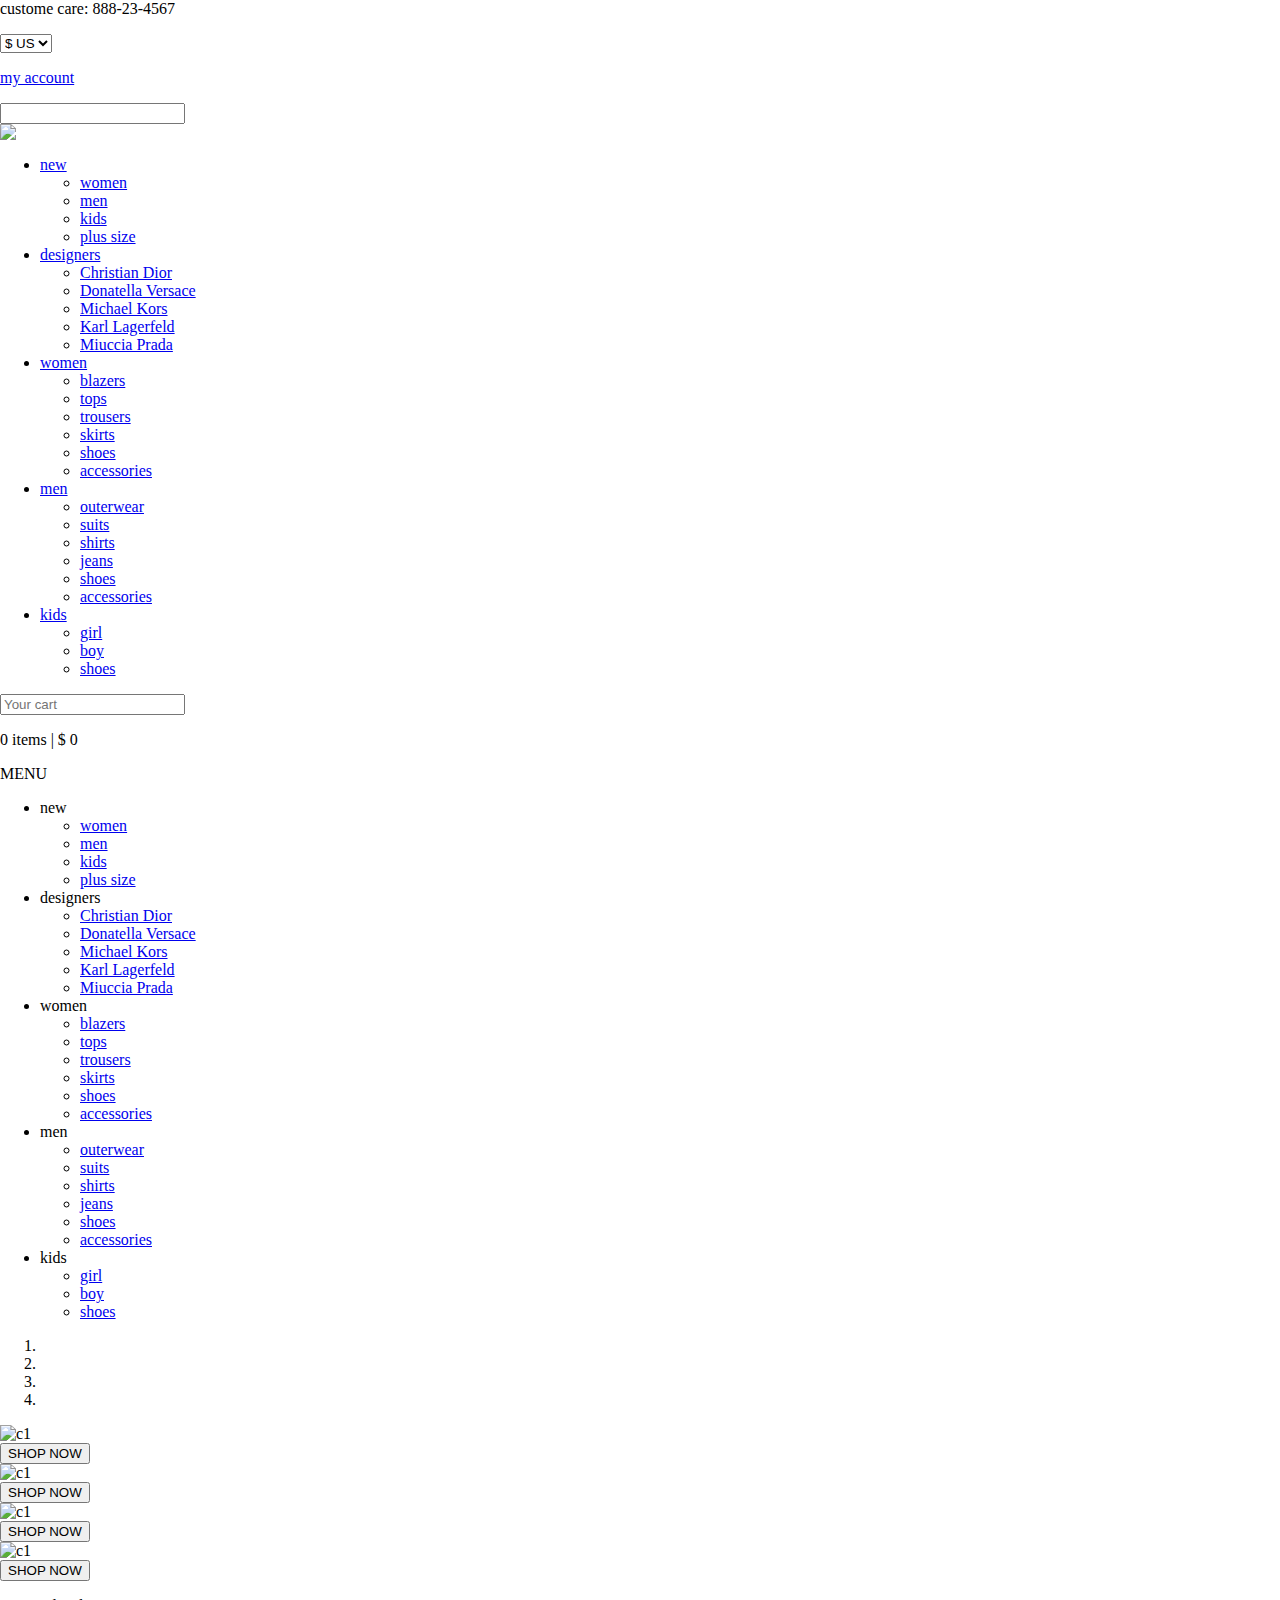
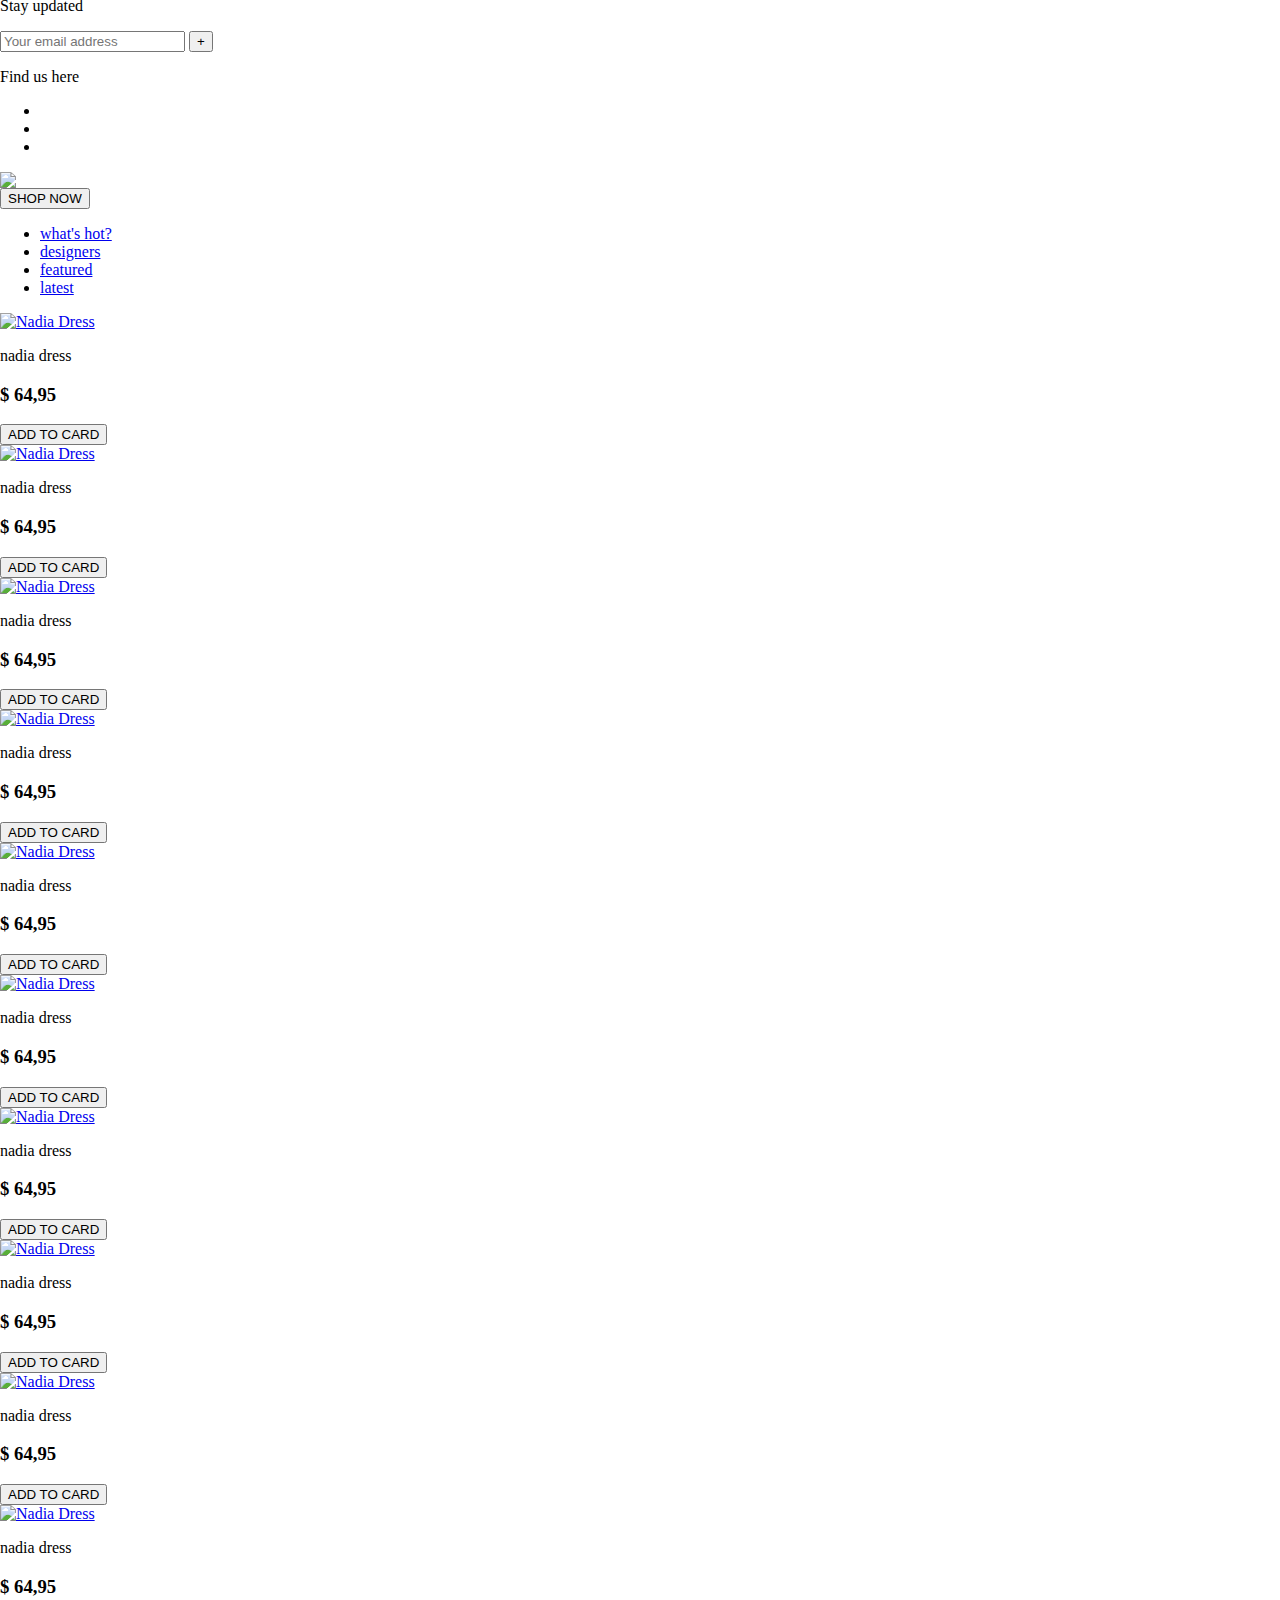
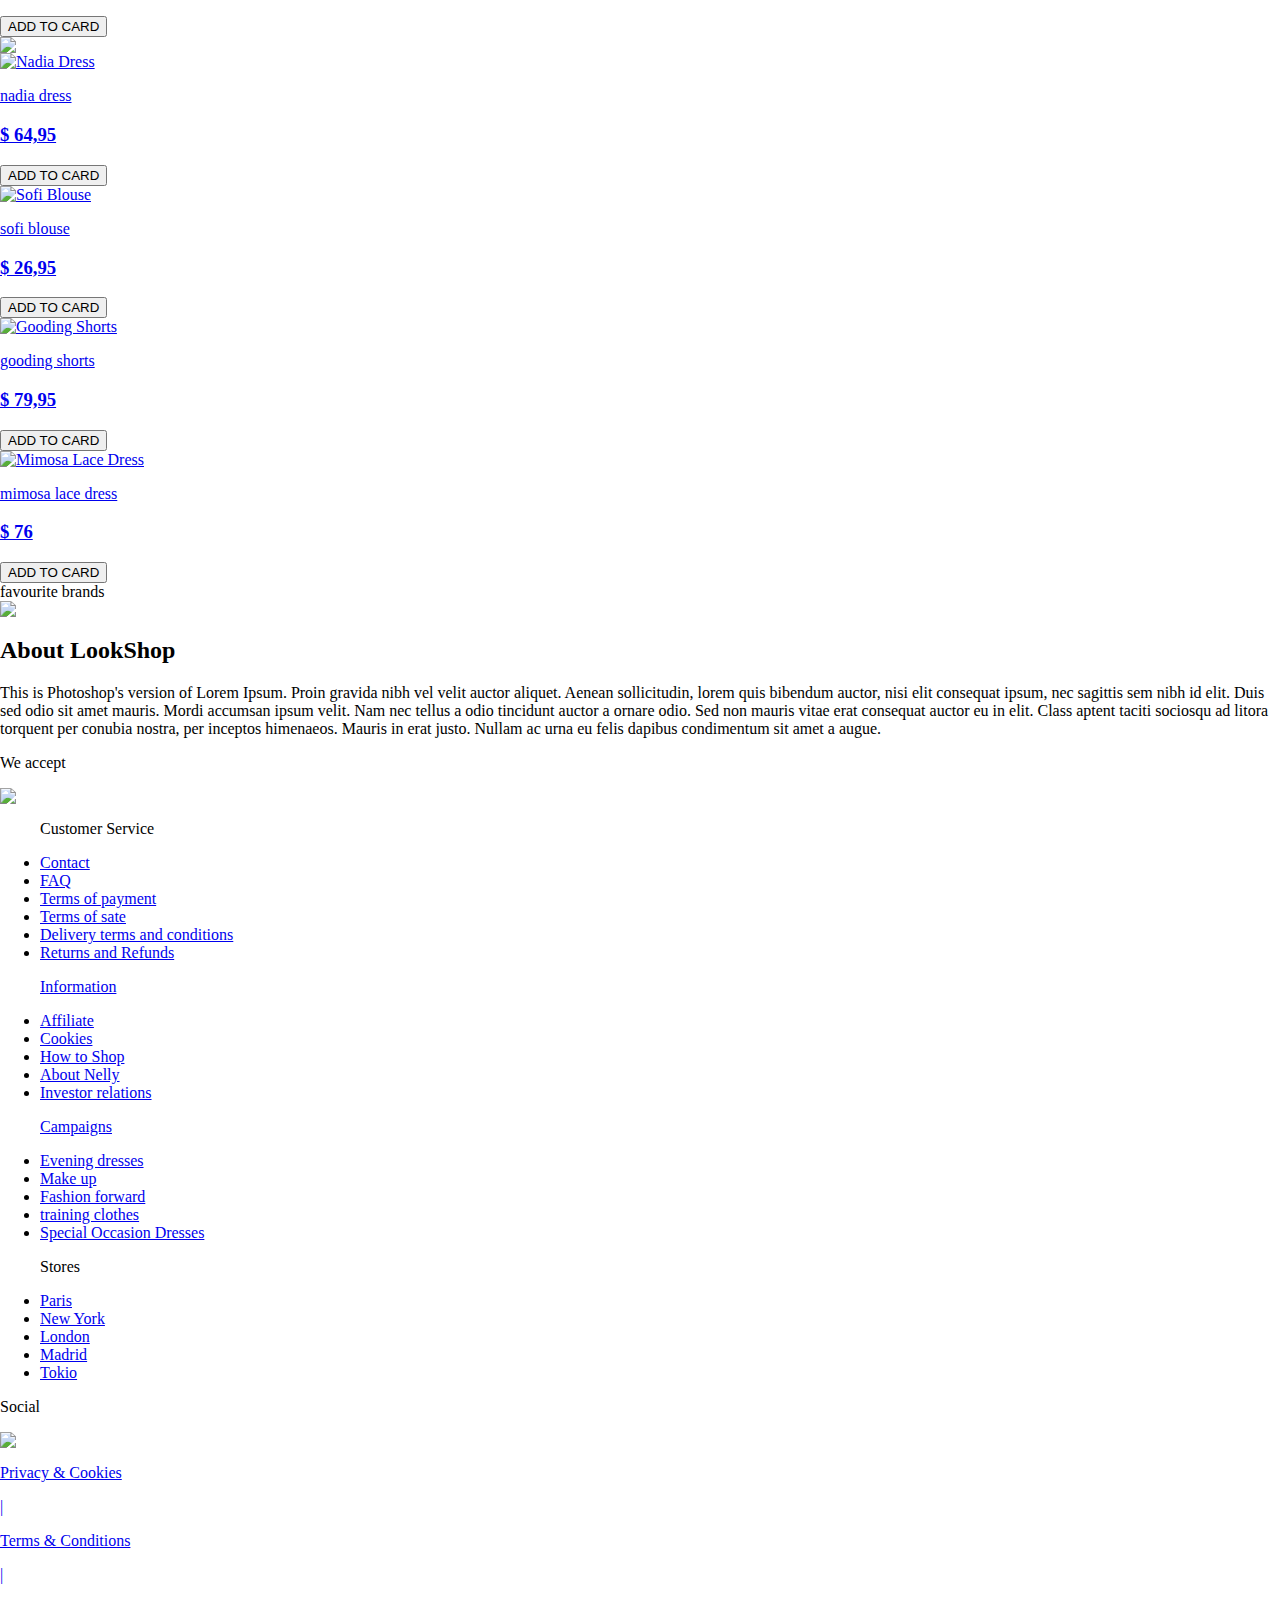
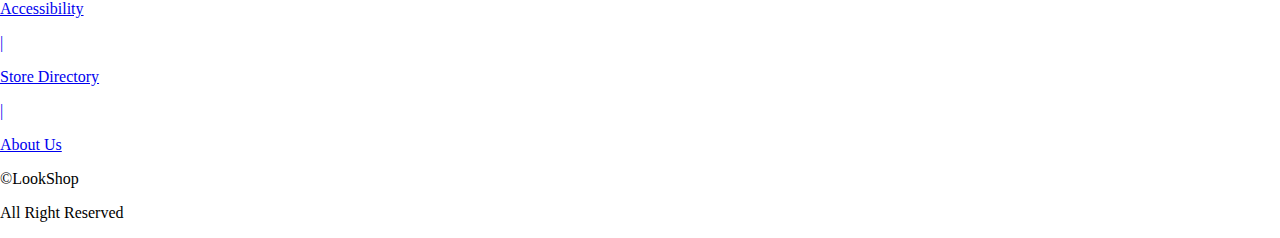
==== commit b896291c: "Added cor-s" ====
--- a/index.html
+++ b/index.html
@@ -33,7 +33,7 @@
             width: 122px;
             height: 122px;
             margin: 0 10px 0 0;
-            background-image: url('index/shop_it.png');
+            background-image: url('pictures/shop_it.png');
             background-repeat: no-repeat;
             background-size: 112px 112px; 
             background-position: center; 
@@ -60,11 +60,14 @@
             <div class="header__search">
                 <i class="icon-search"></i>
             </div>
+            <div class="header__search-input">
+                <input type="text">
+            </div>
         </div>    
     </header>
     <div class="top-box">
         <div class="logo">
-            <a href="index.html" title="lookshop"><img src="index\logo.png"></a>
+            <a href="file:///D:/lookshop/index.html" title="lookshop"><img src="pictures\logo.png"></a>
         </div>
         <nav>  
             <ul class="topmenu">
@@ -188,25 +191,25 @@
             </ol>
             <div class="slider__items">
                 <div class="slider__item slider__item_active">
-                <img src="slider.png" alt="c1">
+                <img src="pictures/slider.png" alt="c1">
                 <div class="button-shop-now button-shop-now_orange">
                     <input type="button" value="SHOP NOW" onClick='location.href="https://www.google.ru/"'>
                 </div>
                 </div>
                 <div class="slider__item">
-                <img src="slider.png" alt="c1">
+                <img src="pictures/slider.png" alt="c1">
                 <div class="button-shop-now button-shop-now_orange">
                     <input type="button" value="SHOP NOW" onClick='location.href="https://www.google.ru/"'>
                 </div>
                 </div>
                 <div class="slider__item">
-                <img src="slider.png" alt="c1">
+                <img src="pictures/slider.png" alt="c1">
                 <div class="button-shop-now button-shop-now_orange">
                     <input type="button" value="SHOP NOW" onClick='location.href="https://www.google.ru/"'>
                 </div>
                 </div>
                 <div class="slider__item">
-                <img src="slider.png" alt="c1">
+                <img src="pictures/slider.png" alt="c1">
                 <div class="button-shop-now button-shop-now_orange">
                     <input type="button" value="SHOP NOW" onClick='location.href="https://www.google.ru/"'>
                 </div>
@@ -233,7 +236,7 @@
         </div>    
         </div>
         <div class="poster">
-            <img src="poster.png">
+            <img src="pictures/poster.png">
             <div class="button-shop-now button-shop-now_green">
                 <input type="button" value="SHOP NOW" onClick='location.href="https://www.google.ru/"'>
             </div>
@@ -253,133 +256,133 @@
                     <div class="slider-catalog__item">
                         <div class="slider-catalog__content_header">
                             <a href="file:///D:/lookshop/product.html#">                        
-                                <img src="D:\lookshop\index\1.jpg" alt="Nadia Dress" title="Nadia Dress">
-                            </a>
-                        </div>
-                        <div class="slider-catalog__content_footer">
-                        <p>nadia dress</p>
-                        <h3>$ 64,95</h3>
-                        <div class="button-add-to-card button-add-to-card_orange-for-catalog">
-                            <input type="button" value="ADD TO CARD" onClick='location.href="https://www.google.ru/"'>
-                        </div>
-                        </div>
-                    </div>
-                    <div class="slider-catalog__item">
-                        <div class="slider-catalog__content_header">
-                            <a href="file:///D:/lookshop/product.html#">                        
-                                <img src="D:\lookshop\index\1.jpg" alt="Nadia Dress" title="Nadia Dress">
-                            </a>
-                        </div>
-                        <div class="slider-catalog__content_footer">
-                        <p>nadia dress</p>
-                        <h3>$ 64,95</h3>
-                        <div class="button-add-to-card button-add-to-card_orange-for-catalog">
-                            <input type="button" value="ADD TO CARD" onClick='location.href="https://www.google.ru/"'>
-                        </div>
-                        </div>
-                    </div>
-                    <div class="slider-catalog__item">
-                        <div class="slider-catalog__content_header">
-                            <a href="file:///D:/lookshop/product.html#">                        
-                                <img src="D:\lookshop\index\1.jpg" alt="Nadia Dress" title="Nadia Dress">
-                            </a>
-                        </div>
-                        <div class="slider-catalog__content_footer">
-                        <p>nadia dress</p>
-                        <h3>$ 64,95</h3>
-                        <div class="button-add-to-card button-add-to-card_orange-for-catalog">
-                            <input type="button" value="ADD TO CARD" onClick='location.href="https://www.google.ru/"'>
-                        </div>
-                        </div>
-                    </div>
-                    <div class="slider-catalog__item">
-                        <div class="slider-catalog__content_header">
-                            <a href="file:///D:/lookshop/product.html#">                        
-                                <img src="D:\lookshop\index\1.jpg" alt="Nadia Dress" title="Nadia Dress">
-                            </a>
-                        </div>
-                        <div class="slider-catalog__content_footer">
-                        <p>nadia dress</p>
-                        <h3>$ 64,95</h3>
-                        <div class="button-add-to-card button-add-to-card_orange-for-catalog">
-                            <input type="button" value="ADD TO CARD" onClick='location.href="https://www.google.ru/"'>
-                        </div>
-                        </div>
-                    </div>
-                    <div class="slider-catalog__item">
-                        <div class="slider-catalog__content_header">
-                            <a href="file:///D:/lookshop/product.html#">                        
-                                <img src="D:\lookshop\index\1.jpg" alt="Nadia Dress" title="Nadia Dress">
-                            </a>
-                        </div>
-                        <div class="slider-catalog__content_footer">
-                        <p>nadia dress</p>
-                        <h3>$ 64,95</h3>
-                        <div class="button-add-to-card button-add-to-card_orange-for-catalog">
-                            <input type="button" value="ADD TO CARD" onClick='location.href="https://www.google.ru/"'>
-                        </div>
-                        </div>
-                    </div>
-                    <div class="slider-catalog__item">
-                        <div class="slider-catalog__content_header">
-                            <a href="file:///D:/lookshop/product.html#">                        
-                                <img src="D:\lookshop\index\1.jpg" alt="Nadia Dress" title="Nadia Dress">
-                            </a>
-                        </div>
-                        <div class="slider-catalog__content_footer">
-                        <p>nadia dress</p>
-                        <h3>$ 64,95</h3>
-                        <div class="button-add-to-card button-add-to-card_orange-for-catalog">
-                            <input type="button" value="ADD TO CARD" onClick='location.href="https://www.google.ru/"'>
-                        </div>
-                        </div>
-                    </div>
-                    <div class="slider-catalog__item">
-                        <div class="slider-catalog__content_header">
-                            <a href="file:///D:/lookshop/product.html#">                        
-                                <img src="D:\lookshop\index\1.jpg" alt="Nadia Dress" title="Nadia Dress">
-                            </a>
-                        </div>
-                        <div class="slider-catalog__content_footer">
-                        <p>nadia dress</p>
-                        <h3>$ 64,95</h3>
-                        <div class="button-add-to-card button-add-to-card_orange-for-catalog">
-                            <input type="button" value="ADD TO CARD" onClick='location.href="https://www.google.ru/"'>
-                        </div>
-                        </div>
-                    </div>
-                    <div class="slider-catalog__item">
-                        <div class="slider-catalog__content_header">
-                            <a href="file:///D:/lookshop/product.html#">                        
-                                <img src="D:\lookshop\index\1.jpg" alt="Nadia Dress" title="Nadia Dress">
-                            </a>
-                        </div>
-                        <div class="slider-catalog__content_footer">
-                        <p>nadia dress</p>
-                        <h3>$ 64,95</h3>
-                        <div class="button-add-to-card button-add-to-card_orange-for-catalog">
-                            <input type="button" value="ADD TO CARD" onClick='location.href="https://www.google.ru/"'>
-                        </div>
-                        </div>
-                    </div>
-                    <div class="slider-catalog__item">
-                        <div class="slider-catalog__content_header">
-                            <a href="file:///D:/lookshop/product.html#">                        
-                                <img src="D:\lookshop\index\1.jpg" alt="Nadia Dress" title="Nadia Dress">
-                            </a>
-                        </div>
-                        <div class="slider-catalog__content_footer">
-                        <p>nadia dress</p>
-                        <h3>$ 64,95</h3>
-                        <div class="button-add-to-card button-add-to-card_orange-for-catalog">
-                            <input type="button" value="ADD TO CARD" onClick='location.href="https://www.google.ru/"'>
-                        </div>
-                        </div>
-                    </div>
-                    <div class="slider-catalog__item">
-                        <div class="slider-catalog__content_header">
-                            <a href="file:///D:/lookshop/product.html#">                        
-                                <img src="D:\lookshop\index\1.jpg" alt="Nadia Dress" title="Nadia Dress">
+                                <img src="D:\lookshop\pictures\1.jpg" alt="Nadia Dress" title="Nadia Dress">
+                            </a>
+                        </div>
+                        <div class="slider-catalog__content_footer">
+                        <p>nadia dress</p>
+                        <h3>$ 64,95</h3>
+                        <div class="button-add-to-card button-add-to-card_orange-for-catalog">
+                            <input type="button" value="ADD TO CARD" onClick='location.href="https://www.google.ru/"'>
+                        </div>
+                        </div>
+                    </div>
+                    <div class="slider-catalog__item">
+                        <div class="slider-catalog__content_header">
+                            <a href="file:///D:/lookshop/product.html#">                        
+                                <img src="D:\lookshop\pictures\1.jpg" alt="Nadia Dress" title="Nadia Dress">
+                            </a>
+                        </div>
+                        <div class="slider-catalog__content_footer">
+                        <p>nadia dress</p>
+                        <h3>$ 64,95</h3>
+                        <div class="button-add-to-card button-add-to-card_orange-for-catalog">
+                            <input type="button" value="ADD TO CARD" onClick='location.href="https://www.google.ru/"'>
+                        </div>
+                        </div>
+                    </div>
+                    <div class="slider-catalog__item">
+                        <div class="slider-catalog__content_header">
+                            <a href="file:///D:/lookshop/product.html#">                        
+                                <img src="D:\lookshop\pictures\1.jpg" alt="Nadia Dress" title="Nadia Dress">
+                            </a>
+                        </div>
+                        <div class="slider-catalog__content_footer">
+                        <p>nadia dress</p>
+                        <h3>$ 64,95</h3>
+                        <div class="button-add-to-card button-add-to-card_orange-for-catalog">
+                            <input type="button" value="ADD TO CARD" onClick='location.href="https://www.google.ru/"'>
+                        </div>
+                        </div>
+                    </div>
+                    <div class="slider-catalog__item">
+                        <div class="slider-catalog__content_header">
+                            <a href="file:///D:/lookshop/product.html#">                        
+                                <img src="D:\lookshop\pictures\1.jpg" alt="Nadia Dress" title="Nadia Dress">
+                            </a>
+                        </div>
+                        <div class="slider-catalog__content_footer">
+                        <p>nadia dress</p>
+                        <h3>$ 64,95</h3>
+                        <div class="button-add-to-card button-add-to-card_orange-for-catalog">
+                            <input type="button" value="ADD TO CARD" onClick='location.href="https://www.google.ru/"'>
+                        </div>
+                        </div>
+                    </div>
+                    <div class="slider-catalog__item">
+                        <div class="slider-catalog__content_header">
+                            <a href="file:///D:/lookshop/product.html#">                        
+                                <img src="D:\lookshop\pictures\1.jpg" alt="Nadia Dress" title="Nadia Dress">
+                            </a>
+                        </div>
+                        <div class="slider-catalog__content_footer">
+                        <p>nadia dress</p>
+                        <h3>$ 64,95</h3>
+                        <div class="button-add-to-card button-add-to-card_orange-for-catalog">
+                            <input type="button" value="ADD TO CARD" onClick='location.href="https://www.google.ru/"'>
+                        </div>
+                        </div>
+                    </div>
+                    <div class="slider-catalog__item">
+                        <div class="slider-catalog__content_header">
+                            <a href="file:///D:/lookshop/product.html#">                        
+                                <img src="D:\lookshop\pictures\1.jpg" alt="Nadia Dress" title="Nadia Dress">
+                            </a>
+                        </div>
+                        <div class="slider-catalog__content_footer">
+                        <p>nadia dress</p>
+                        <h3>$ 64,95</h3>
+                        <div class="button-add-to-card button-add-to-card_orange-for-catalog">
+                            <input type="button" value="ADD TO CARD" onClick='location.href="https://www.google.ru/"'>
+                        </div>
+                        </div>
+                    </div>
+                    <div class="slider-catalog__item">
+                        <div class="slider-catalog__content_header">
+                            <a href="file:///D:/lookshop/product.html#">                        
+                                <img src="D:\lookshop\pictures\1.jpg" alt="Nadia Dress" title="Nadia Dress">
+                            </a>
+                        </div>
+                        <div class="slider-catalog__content_footer">
+                        <p>nadia dress</p>
+                        <h3>$ 64,95</h3>
+                        <div class="button-add-to-card button-add-to-card_orange-for-catalog">
+                            <input type="button" value="ADD TO CARD" onClick='location.href="https://www.google.ru/"'>
+                        </div>
+                        </div>
+                    </div>
+                    <div class="slider-catalog__item">
+                        <div class="slider-catalog__content_header">
+                            <a href="file:///D:/lookshop/product.html#">                        
+                                <img src="D:\lookshop\pictures\1.jpg" alt="Nadia Dress" title="Nadia Dress">
+                            </a>
+                        </div>
+                        <div class="slider-catalog__content_footer">
+                        <p>nadia dress</p>
+                        <h3>$ 64,95</h3>
+                        <div class="button-add-to-card button-add-to-card_orange-for-catalog">
+                            <input type="button" value="ADD TO CARD" onClick='location.href="https://www.google.ru/"'>
+                        </div>
+                        </div>
+                    </div>
+                    <div class="slider-catalog__item">
+                        <div class="slider-catalog__content_header">
+                            <a href="file:///D:/lookshop/product.html#">                        
+                                <img src="D:\lookshop\pictures\1.jpg" alt="Nadia Dress" title="Nadia Dress">
+                            </a>
+                        </div>
+                        <div class="slider-catalog__content_footer">
+                        <p>nadia dress</p>
+                        <h3>$ 64,95</h3>
+                        <div class="button-add-to-card button-add-to-card_orange-for-catalog">
+                            <input type="button" value="ADD TO CARD" onClick='location.href="https://www.google.ru/"'>
+                        </div>
+                        </div>
+                    </div>
+                    <div class="slider-catalog__item">
+                        <div class="slider-catalog__content_header">
+                            <a href="file:///D:/lookshop/product.html#">                        
+                                <img src="D:\lookshop\pictures\1.jpg" alt="Nadia Dress" title="Nadia Dress">
                             </a>
                         </div>
                         <div class="slider-catalog__content_footer">
@@ -399,13 +402,13 @@
         </section>
         <div class="clearance">
             <div class="clearance__line"></div>    
-            <img src="index\clearance.png">   
+            <img src="pictures\clearance.png">   
         </div>
         <div class="box-clothes">
             <a href="file:///D:/lookshop/product.html#">
                 <div class="box-clothes__item">
                     <div class="box-clothes__sprite-clothes">
-                        <img src="D:\lookshop\index\1.jpg" alt="Nadia Dress" title="Nadia Dress">
+                        <img src="D:\lookshop\pictures\1.jpg" alt="Nadia Dress" title="Nadia Dress">
                     </div>
                     <div class="box-clothes__item-info">
                         <p>nadia dress</p>
@@ -419,7 +422,7 @@
             <a href="file:///D:/lookshop/product.html#">
                 <div class="box-clothes__item">
                     <div class="box-clothes__sprite-clothes">
-                        <img src="D:\lookshop\index\2.jpg" alt="Sofi Blouse" title="Sofi Blouse">
+                        <img src="D:\lookshop\pictures\2.jpg" alt="Sofi Blouse" title="Sofi Blouse">
                     </div>
                     <div class="box-clothes__item-info">
                         <p>sofi blouse</p>
@@ -433,7 +436,7 @@
             <a href="file:///D:/lookshop/product.html#">
                 <div class="box-clothes__item box-clothes__item_del_720">
                     <div class="box-clothes__sprite-clothes">
-                        <img src="D:\lookshop\index\3.jpg" alt="Gooding Shorts" title="Gooding Shorts">
+                        <img src="D:\lookshop\pictures\3.jpg" alt="Gooding Shorts" title="Gooding Shorts">
                     </div>
                     <div class="box-clothes__item-info">
                         <p>gooding shorts</p>
@@ -447,7 +450,7 @@
             <a href="file:///D:/lookshop/product.html#">
                 <div class="box-clothes__item box-clothes__item_del_900">
                     <div class="box-clothes__sprite-clothes">
-                        <img src="D:\lookshop\index\4.jpg" alt="Mimosa Lace Dress" title="Mimosa Lace Dress">
+                        <img src="D:\lookshop\pictures\4.jpg" alt="Mimosa Lace Dress" title="Mimosa Lace Dress">
                     </div>
                     <div class="box-clothes__item-info">
                         <p>mimosa lace dress</p>
@@ -465,7 +468,7 @@
                     <span>favourite brands</span>
                 </div>
             </div>
-            <img src="index\brands.png">
+            <img src="pictures\brands.png">
         </div>
         <div class="about-lookshop">
             <h2>About LookShop</h2>
@@ -480,39 +483,39 @@
         <div class="footer__cards-box">
             <p>We accept</p>
             <div>
-                <img src="index\CARDS.png">
+                <img src="pictures\CARDS.png">
             </div>    
         </div>
         <div class="footer__full-information">
             <div class="footer__information">
                 <ul><p>Customer Service</p>
-                    <li>Contact</li>
-                    <li>FAQ</li>
-                    <li>Terms of payment</li>
-                    <li>Terms of sate</li>
-                    <li>Delivery terms and conditions</li>
-                    <li>Returns and Refunds</li>
+                    <li><a href="#">Contact</a></li>
+                    <li><a href="#">FAQ</li>
+                    <li><a href="#">Terms of payment</li>
+                    <li><a href="#">Terms of sate</li>
+                    <li><a href="#">Delivery terms and conditions</li>
+                    <li><a href="#">Returns and Refunds</li>
                 </ul>
                 <ul><p>Information</p>
-                    <li>Affiliate</li>
-                    <li>Cookies</li>
-                    <li>How to Shop</li>
-                    <li>About Nelly</li>
-                    <li>Investor relations</li>
+                    <li><a href="#">Affiliate</li>
+                    <li><a href="#">Cookies</li>
+                    <li><a href="#">How to Shop</li>
+                    <li><a href="#">About Nelly</li>
+                    <li><a href="#">Investor relations</li>
                 </ul>
                 <ul><p>Campaigns</p>
-                    <li>Evening dresses</li>
-                    <li>Make up</li>
-                    <li>Fashion forward</li>
-                    <li>training clothes</li>
-                    <li>Special Occasion Dresses</li>
+                    <li><a href="#">Evening dresses</li>
+                    <li><a href="#">Make up</a></li>
+                    <li><a href="#">Fashion forward</a></li>
+                    <li><a href="#">training clothes</a></li>
+                    <li><a href="#">Special Occasion Dresses</a></li>
                 </ul>
                 <ul><p>Stores</p>
-                    <li>Paris</li>
-                    <li>New York</li>
-                    <li>London</li>
-                    <li>Madrid</li>
-                    <li>Tokio</li>
+                    <li><a href="#">Paris</a></li>
+                    <li><a href="#">New York</a></li>
+                    <li><a href="#">London</a></li>
+                    <li><a href="#">Madrid</a></li>
+                    <li><a href="#">Tokio</a></li>
                 </ul>
             </div> 
             <div class="full-information__icons"><p>Social</p>
@@ -527,7 +530,7 @@
                     <a href="" class="footer__icon"><i class="icon-vkontakte"></i></a>
                 </div>
             </div>
-            <img src="index\label_secured.png">
+            <img src="pictures\label_secured.png">
         </div>
         <div class="footer__copyright-box">
             <div class="footer__botom-menu">
@@ -579,5 +582,6 @@
     <script src="js\menu.js"></script>
     <script src="js\footer-media.js"></script>
     <script src="js\slider-catalog.js"></script>
+    <script src="js\header-search.js"></script>
 </body>
 </html>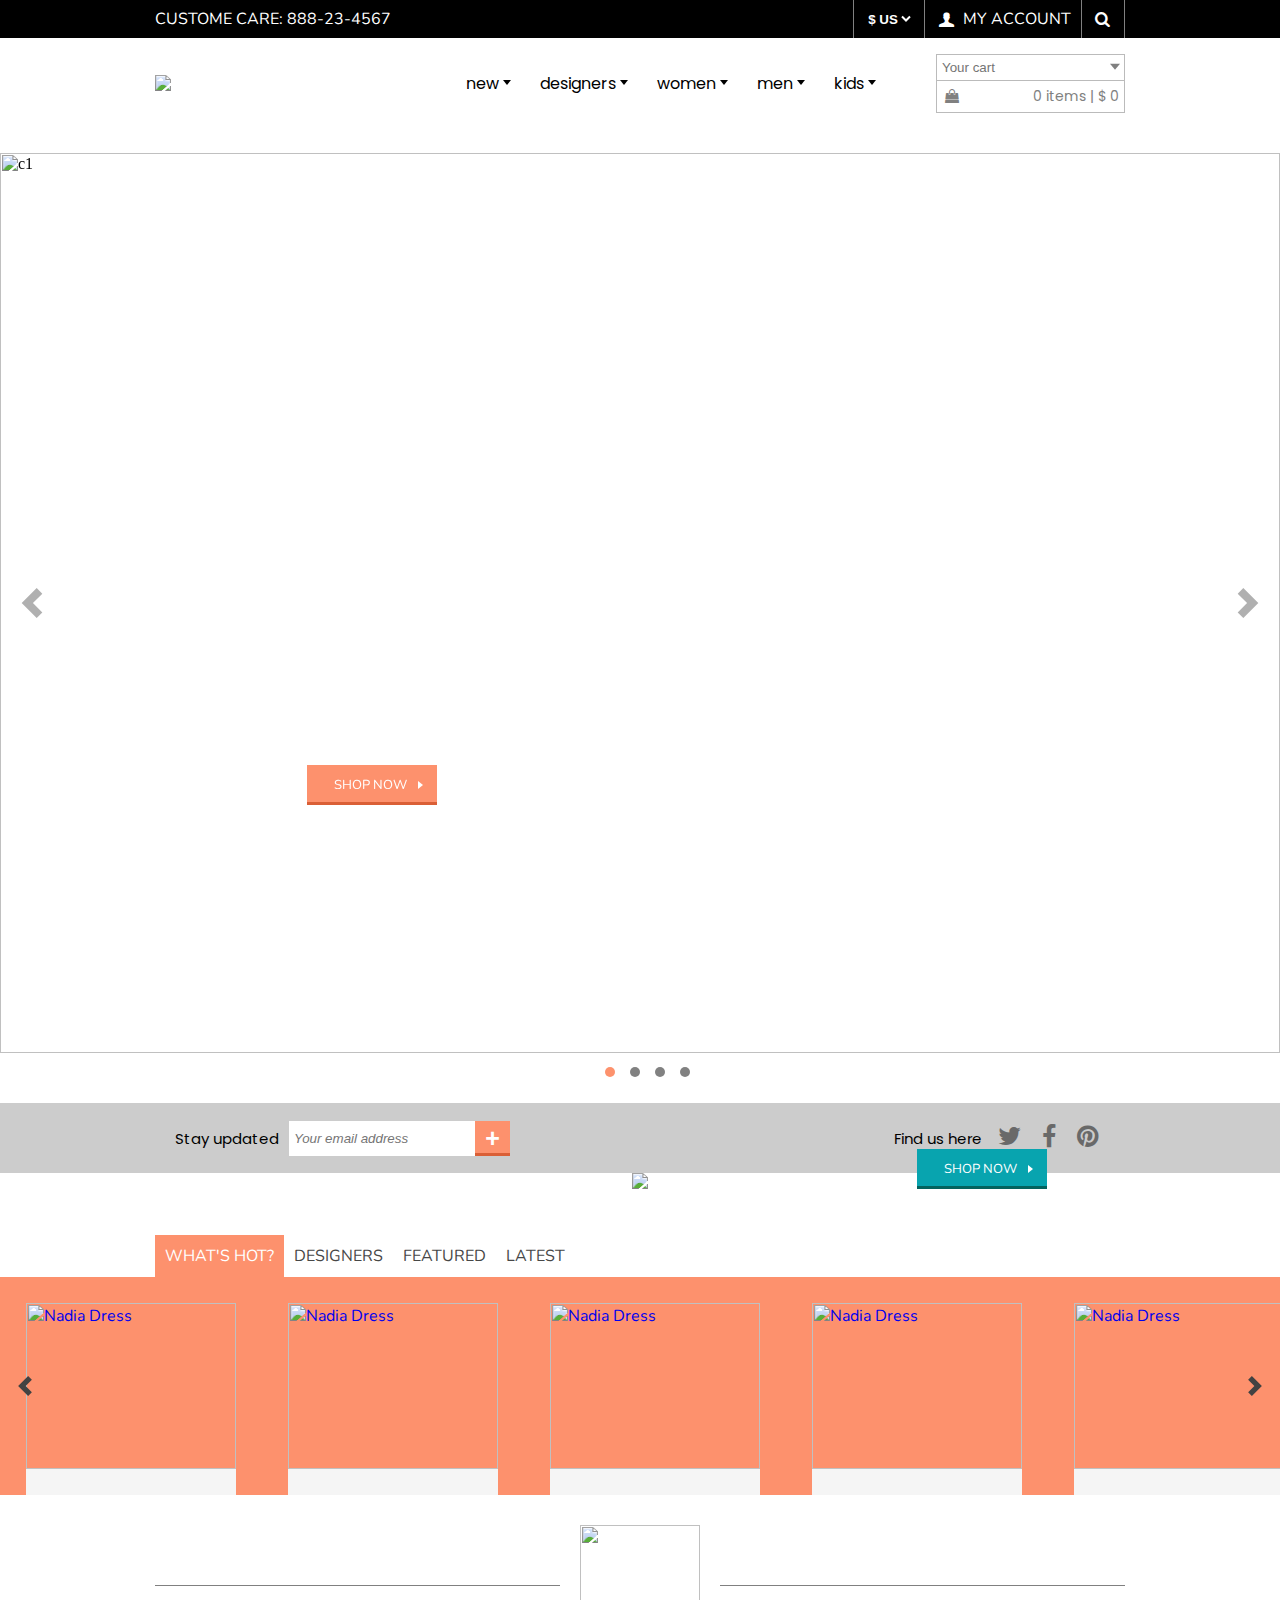
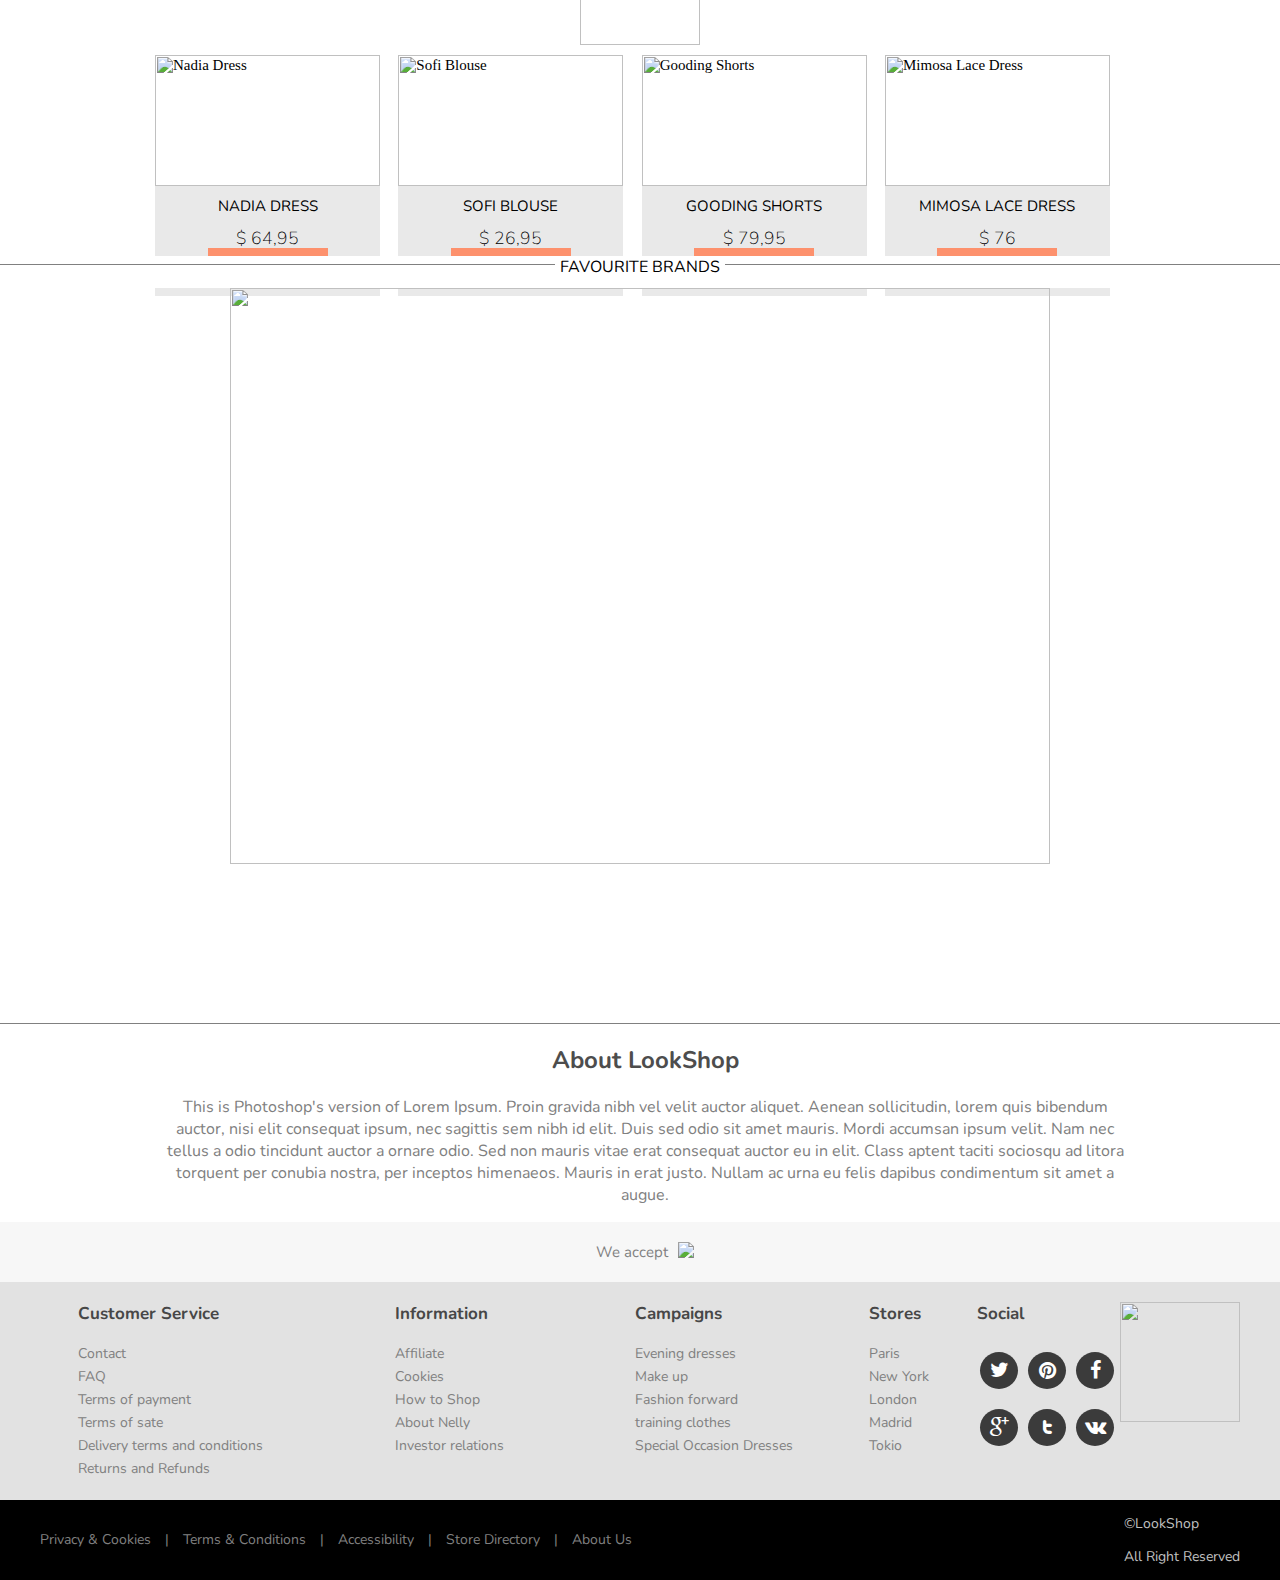
==== commit f4b7bad5: "Added links" ====
--- a/index.html
+++ b/index.html
@@ -7,16 +7,16 @@
     <meta http-equiv="X-UA-Compatible" content="ie=edge">
     <link href="https://fonts.googleapis.com/css?family=Poppins:400,400i&display=swap" rel="stylesheet">
     <link href="https://fonts.googleapis.com/css?family=Nunito:400,400i,600&display=swap" rel="stylesheet">
-    <link rel="stylesheet" href="D:\lookshop\css\normalize.css"/>
-    <link rel="stylesheet" href="D:\lookshop\css\icon-contact.css">
-    <link rel="stylesheet" href="D:\lookshop\css\header.css">
-    <link rel="stylesheet" href="D:\lookshop\css\top-box.css">
-    <link rel="stylesheet" href="D:\lookshop\css\catalog.css">
-    <link rel="stylesheet" href="D:\lookshop\css\index.css">
-    <link rel="stylesheet" href="D:\lookshop\css\box-clothes.css">
-    <link rel="stylesheet" href="D:\lookshop\css\footer.css">
-    <link rel="stylesheet" href="D:\lookshop\css\main-in-product.css">
-    <link rel="stylesheet" href="D:\lookshop\css\common.css">
+    <link rel="stylesheet" href="css\normalize.css"/>
+    <link rel="stylesheet" href="css\icon-contact.css">
+    <link rel="stylesheet" href="css\header.css">
+    <link rel="stylesheet" href="css\top-box.css">
+    <link rel="stylesheet" href="css\catalog.css">
+    <link rel="stylesheet" href="css\index.css">
+    <link rel="stylesheet" href="css\box-clothes.css">
+    <link rel="stylesheet" href="css\footer.css">
+    <link rel="stylesheet" href="css\main-in-product.css">
+    <link rel="stylesheet" href="css\common.css">
     <title>index</title>
     <style>
         body {
@@ -193,25 +193,25 @@
                 <div class="slider__item slider__item_active">
                 <img src="pictures/slider.png" alt="c1">
                 <div class="button-shop-now button-shop-now_orange">
-                    <input type="button" value="SHOP NOW" onClick='location.href="https://www.google.ru/"'>
+                    <input type="button" value="SHOP NOW">
                 </div>
                 </div>
                 <div class="slider__item">
                 <img src="pictures/slider.png" alt="c1">
                 <div class="button-shop-now button-shop-now_orange">
-                    <input type="button" value="SHOP NOW" onClick='location.href="https://www.google.ru/"'>
+                    <input type="button" value="SHOP NOW">
                 </div>
                 </div>
                 <div class="slider__item">
                 <img src="pictures/slider.png" alt="c1">
                 <div class="button-shop-now button-shop-now_orange">
-                    <input type="button" value="SHOP NOW" onClick='location.href="https://www.google.ru/"'>
+                    <input type="button" value="SHOP NOW">
                 </div>
                 </div>
                 <div class="slider__item">
                 <img src="pictures/slider.png" alt="c1">
                 <div class="button-shop-now button-shop-now_orange">
-                    <input type="button" value="SHOP NOW" onClick='location.href="https://www.google.ru/"'>
+                    <input type="button" value="SHOP NOW">
                 </div>
                 </div>
             </div>
@@ -256,133 +256,133 @@
                     <div class="slider-catalog__item">
                         <div class="slider-catalog__content_header">
                             <a href="file:///D:/lookshop/product.html#">                        
-                                <img src="D:\lookshop\pictures\1.jpg" alt="Nadia Dress" title="Nadia Dress">
-                            </a>
-                        </div>
-                        <div class="slider-catalog__content_footer">
-                        <p>nadia dress</p>
-                        <h3>$ 64,95</h3>
-                        <div class="button-add-to-card button-add-to-card_orange-for-catalog">
-                            <input type="button" value="ADD TO CARD" onClick='location.href="https://www.google.ru/"'>
-                        </div>
-                        </div>
-                    </div>
-                    <div class="slider-catalog__item">
-                        <div class="slider-catalog__content_header">
-                            <a href="file:///D:/lookshop/product.html#">                        
-                                <img src="D:\lookshop\pictures\1.jpg" alt="Nadia Dress" title="Nadia Dress">
-                            </a>
-                        </div>
-                        <div class="slider-catalog__content_footer">
-                        <p>nadia dress</p>
-                        <h3>$ 64,95</h3>
-                        <div class="button-add-to-card button-add-to-card_orange-for-catalog">
-                            <input type="button" value="ADD TO CARD" onClick='location.href="https://www.google.ru/"'>
-                        </div>
-                        </div>
-                    </div>
-                    <div class="slider-catalog__item">
-                        <div class="slider-catalog__content_header">
-                            <a href="file:///D:/lookshop/product.html#">                        
-                                <img src="D:\lookshop\pictures\1.jpg" alt="Nadia Dress" title="Nadia Dress">
-                            </a>
-                        </div>
-                        <div class="slider-catalog__content_footer">
-                        <p>nadia dress</p>
-                        <h3>$ 64,95</h3>
-                        <div class="button-add-to-card button-add-to-card_orange-for-catalog">
-                            <input type="button" value="ADD TO CARD" onClick='location.href="https://www.google.ru/"'>
-                        </div>
-                        </div>
-                    </div>
-                    <div class="slider-catalog__item">
-                        <div class="slider-catalog__content_header">
-                            <a href="file:///D:/lookshop/product.html#">                        
-                                <img src="D:\lookshop\pictures\1.jpg" alt="Nadia Dress" title="Nadia Dress">
-                            </a>
-                        </div>
-                        <div class="slider-catalog__content_footer">
-                        <p>nadia dress</p>
-                        <h3>$ 64,95</h3>
-                        <div class="button-add-to-card button-add-to-card_orange-for-catalog">
-                            <input type="button" value="ADD TO CARD" onClick='location.href="https://www.google.ru/"'>
-                        </div>
-                        </div>
-                    </div>
-                    <div class="slider-catalog__item">
-                        <div class="slider-catalog__content_header">
-                            <a href="file:///D:/lookshop/product.html#">                        
-                                <img src="D:\lookshop\pictures\1.jpg" alt="Nadia Dress" title="Nadia Dress">
-                            </a>
-                        </div>
-                        <div class="slider-catalog__content_footer">
-                        <p>nadia dress</p>
-                        <h3>$ 64,95</h3>
-                        <div class="button-add-to-card button-add-to-card_orange-for-catalog">
-                            <input type="button" value="ADD TO CARD" onClick='location.href="https://www.google.ru/"'>
-                        </div>
-                        </div>
-                    </div>
-                    <div class="slider-catalog__item">
-                        <div class="slider-catalog__content_header">
-                            <a href="file:///D:/lookshop/product.html#">                        
-                                <img src="D:\lookshop\pictures\1.jpg" alt="Nadia Dress" title="Nadia Dress">
-                            </a>
-                        </div>
-                        <div class="slider-catalog__content_footer">
-                        <p>nadia dress</p>
-                        <h3>$ 64,95</h3>
-                        <div class="button-add-to-card button-add-to-card_orange-for-catalog">
-                            <input type="button" value="ADD TO CARD" onClick='location.href="https://www.google.ru/"'>
-                        </div>
-                        </div>
-                    </div>
-                    <div class="slider-catalog__item">
-                        <div class="slider-catalog__content_header">
-                            <a href="file:///D:/lookshop/product.html#">                        
-                                <img src="D:\lookshop\pictures\1.jpg" alt="Nadia Dress" title="Nadia Dress">
-                            </a>
-                        </div>
-                        <div class="slider-catalog__content_footer">
-                        <p>nadia dress</p>
-                        <h3>$ 64,95</h3>
-                        <div class="button-add-to-card button-add-to-card_orange-for-catalog">
-                            <input type="button" value="ADD TO CARD" onClick='location.href="https://www.google.ru/"'>
-                        </div>
-                        </div>
-                    </div>
-                    <div class="slider-catalog__item">
-                        <div class="slider-catalog__content_header">
-                            <a href="file:///D:/lookshop/product.html#">                        
-                                <img src="D:\lookshop\pictures\1.jpg" alt="Nadia Dress" title="Nadia Dress">
-                            </a>
-                        </div>
-                        <div class="slider-catalog__content_footer">
-                        <p>nadia dress</p>
-                        <h3>$ 64,95</h3>
-                        <div class="button-add-to-card button-add-to-card_orange-for-catalog">
-                            <input type="button" value="ADD TO CARD" onClick='location.href="https://www.google.ru/"'>
-                        </div>
-                        </div>
-                    </div>
-                    <div class="slider-catalog__item">
-                        <div class="slider-catalog__content_header">
-                            <a href="file:///D:/lookshop/product.html#">                        
-                                <img src="D:\lookshop\pictures\1.jpg" alt="Nadia Dress" title="Nadia Dress">
-                            </a>
-                        </div>
-                        <div class="slider-catalog__content_footer">
-                        <p>nadia dress</p>
-                        <h3>$ 64,95</h3>
-                        <div class="button-add-to-card button-add-to-card_orange-for-catalog">
-                            <input type="button" value="ADD TO CARD" onClick='location.href="https://www.google.ru/"'>
-                        </div>
-                        </div>
-                    </div>
-                    <div class="slider-catalog__item">
-                        <div class="slider-catalog__content_header">
-                            <a href="file:///D:/lookshop/product.html#">                        
-                                <img src="D:\lookshop\pictures\1.jpg" alt="Nadia Dress" title="Nadia Dress">
+                                <img src="pictures\1.jpg" alt="Nadia Dress" title="Nadia Dress">
+                            </a>
+                        </div>
+                        <div class="slider-catalog__content_footer">
+                        <p>nadia dress</p>
+                        <h3>$ 64,95</h3>
+                        <div class="button-add-to-card button-add-to-card_orange-for-catalog">
+                            <input type="button" value="ADD TO CARD" onClick='location.href="https://www.google.ru/"'>
+                        </div>
+                        </div>
+                    </div>
+                    <div class="slider-catalog__item">
+                        <div class="slider-catalog__content_header">
+                            <a href="file:///D:/lookshop/product.html#">                        
+                                <img src="pictures\1.jpg" alt="Nadia Dress" title="Nadia Dress">
+                            </a>
+                        </div>
+                        <div class="slider-catalog__content_footer">
+                        <p>nadia dress</p>
+                        <h3>$ 64,95</h3>
+                        <div class="button-add-to-card button-add-to-card_orange-for-catalog">
+                            <input type="button" value="ADD TO CARD" onClick='location.href="https://www.google.ru/"'>
+                        </div>
+                        </div>
+                    </div>
+                    <div class="slider-catalog__item">
+                        <div class="slider-catalog__content_header">
+                            <a href="file:///D:/lookshop/product.html#">                        
+                                <img src="pictures\1.jpg" alt="Nadia Dress" title="Nadia Dress">
+                            </a>
+                        </div>
+                        <div class="slider-catalog__content_footer">
+                        <p>nadia dress</p>
+                        <h3>$ 64,95</h3>
+                        <div class="button-add-to-card button-add-to-card_orange-for-catalog">
+                            <input type="button" value="ADD TO CARD" onClick='location.href="https://www.google.ru/"'>
+                        </div>
+                        </div>
+                    </div>
+                    <div class="slider-catalog__item">
+                        <div class="slider-catalog__content_header">
+                            <a href="file:///D:/lookshop/product.html#">                        
+                                <img src="pictures\1.jpg" alt="Nadia Dress" title="Nadia Dress">
+                            </a>
+                        </div>
+                        <div class="slider-catalog__content_footer">
+                        <p>nadia dress</p>
+                        <h3>$ 64,95</h3>
+                        <div class="button-add-to-card button-add-to-card_orange-for-catalog">
+                            <input type="button" value="ADD TO CARD" onClick='location.href="https://www.google.ru/"'>
+                        </div>
+                        </div>
+                    </div>
+                    <div class="slider-catalog__item">
+                        <div class="slider-catalog__content_header">
+                            <a href="file:///D:/lookshop/product.html#">                        
+                                <img src="pictures\1.jpg" alt="Nadia Dress" title="Nadia Dress">
+                            </a>
+                        </div>
+                        <div class="slider-catalog__content_footer">
+                        <p>nadia dress</p>
+                        <h3>$ 64,95</h3>
+                        <div class="button-add-to-card button-add-to-card_orange-for-catalog">
+                            <input type="button" value="ADD TO CARD" onClick='location.href="https://www.google.ru/"'>
+                        </div>
+                        </div>
+                    </div>
+                    <div class="slider-catalog__item">
+                        <div class="slider-catalog__content_header">
+                            <a href="file:///D:/lookshop/product.html#">                        
+                                <img src="pictures\1.jpg" alt="Nadia Dress" title="Nadia Dress">
+                            </a>
+                        </div>
+                        <div class="slider-catalog__content_footer">
+                        <p>nadia dress</p>
+                        <h3>$ 64,95</h3>
+                        <div class="button-add-to-card button-add-to-card_orange-for-catalog">
+                            <input type="button" value="ADD TO CARD" onClick='location.href="https://www.google.ru/"'>
+                        </div>
+                        </div>
+                    </div>
+                    <div class="slider-catalog__item">
+                        <div class="slider-catalog__content_header">
+                            <a href="file:///D:/lookshop/product.html#">                        
+                                <img src="pictures\1.jpg" alt="Nadia Dress" title="Nadia Dress">
+                            </a>
+                        </div>
+                        <div class="slider-catalog__content_footer">
+                        <p>nadia dress</p>
+                        <h3>$ 64,95</h3>
+                        <div class="button-add-to-card button-add-to-card_orange-for-catalog">
+                            <input type="button" value="ADD TO CARD" onClick='location.href="https://www.google.ru/"'>
+                        </div>
+                        </div>
+                    </div>
+                    <div class="slider-catalog__item">
+                        <div class="slider-catalog__content_header">
+                            <a href="file:///D:/lookshop/product.html#">                        
+                                <img src="pictures\1.jpg" alt="Nadia Dress" title="Nadia Dress">
+                            </a>
+                        </div>
+                        <div class="slider-catalog__content_footer">
+                        <p>nadia dress</p>
+                        <h3>$ 64,95</h3>
+                        <div class="button-add-to-card button-add-to-card_orange-for-catalog">
+                            <input type="button" value="ADD TO CARD" onClick='location.href="https://www.google.ru/"'>
+                        </div>
+                        </div>
+                    </div>
+                    <div class="slider-catalog__item">
+                        <div class="slider-catalog__content_header">
+                            <a href="file:///D:/lookshop/product.html#">                        
+                                <img src="pictures\1.jpg" alt="Nadia Dress" title="Nadia Dress">
+                            </a>
+                        </div>
+                        <div class="slider-catalog__content_footer">
+                        <p>nadia dress</p>
+                        <h3>$ 64,95</h3>
+                        <div class="button-add-to-card button-add-to-card_orange-for-catalog">
+                            <input type="button" value="ADD TO CARD" onClick='location.href="https://www.google.ru/"'>
+                        </div>
+                        </div>
+                    </div>
+                    <div class="slider-catalog__item">
+                        <div class="slider-catalog__content_header">
+                            <a href="file:///D:/lookshop/product.html#">                        
+                                <img src="pictures\1.jpg" alt="Nadia Dress" title="Nadia Dress">
                             </a>
                         </div>
                         <div class="slider-catalog__content_footer">
@@ -408,7 +408,7 @@
             <a href="file:///D:/lookshop/product.html#">
                 <div class="box-clothes__item">
                     <div class="box-clothes__sprite-clothes">
-                        <img src="D:\lookshop\pictures\1.jpg" alt="Nadia Dress" title="Nadia Dress">
+                        <img src="pictures\1.jpg" alt="Nadia Dress" title="Nadia Dress">
                     </div>
                     <div class="box-clothes__item-info">
                         <p>nadia dress</p>
@@ -422,7 +422,7 @@
             <a href="file:///D:/lookshop/product.html#">
                 <div class="box-clothes__item">
                     <div class="box-clothes__sprite-clothes">
-                        <img src="D:\lookshop\pictures\2.jpg" alt="Sofi Blouse" title="Sofi Blouse">
+                        <img src="pictures\2.jpg" alt="Sofi Blouse" title="Sofi Blouse">
                     </div>
                     <div class="box-clothes__item-info">
                         <p>sofi blouse</p>
@@ -436,7 +436,7 @@
             <a href="file:///D:/lookshop/product.html#">
                 <div class="box-clothes__item box-clothes__item_del_720">
                     <div class="box-clothes__sprite-clothes">
-                        <img src="D:\lookshop\pictures\3.jpg" alt="Gooding Shorts" title="Gooding Shorts">
+                        <img src="pictures\3.jpg" alt="Gooding Shorts" title="Gooding Shorts">
                     </div>
                     <div class="box-clothes__item-info">
                         <p>gooding shorts</p>
@@ -450,7 +450,7 @@
             <a href="file:///D:/lookshop/product.html#">
                 <div class="box-clothes__item box-clothes__item_del_900">
                     <div class="box-clothes__sprite-clothes">
-                        <img src="D:\lookshop\pictures\4.jpg" alt="Mimosa Lace Dress" title="Mimosa Lace Dress">
+                        <img src="pictures\4.jpg" alt="Mimosa Lace Dress" title="Mimosa Lace Dress">
                     </div>
                     <div class="box-clothes__item-info">
                         <p>mimosa lace dress</p>
